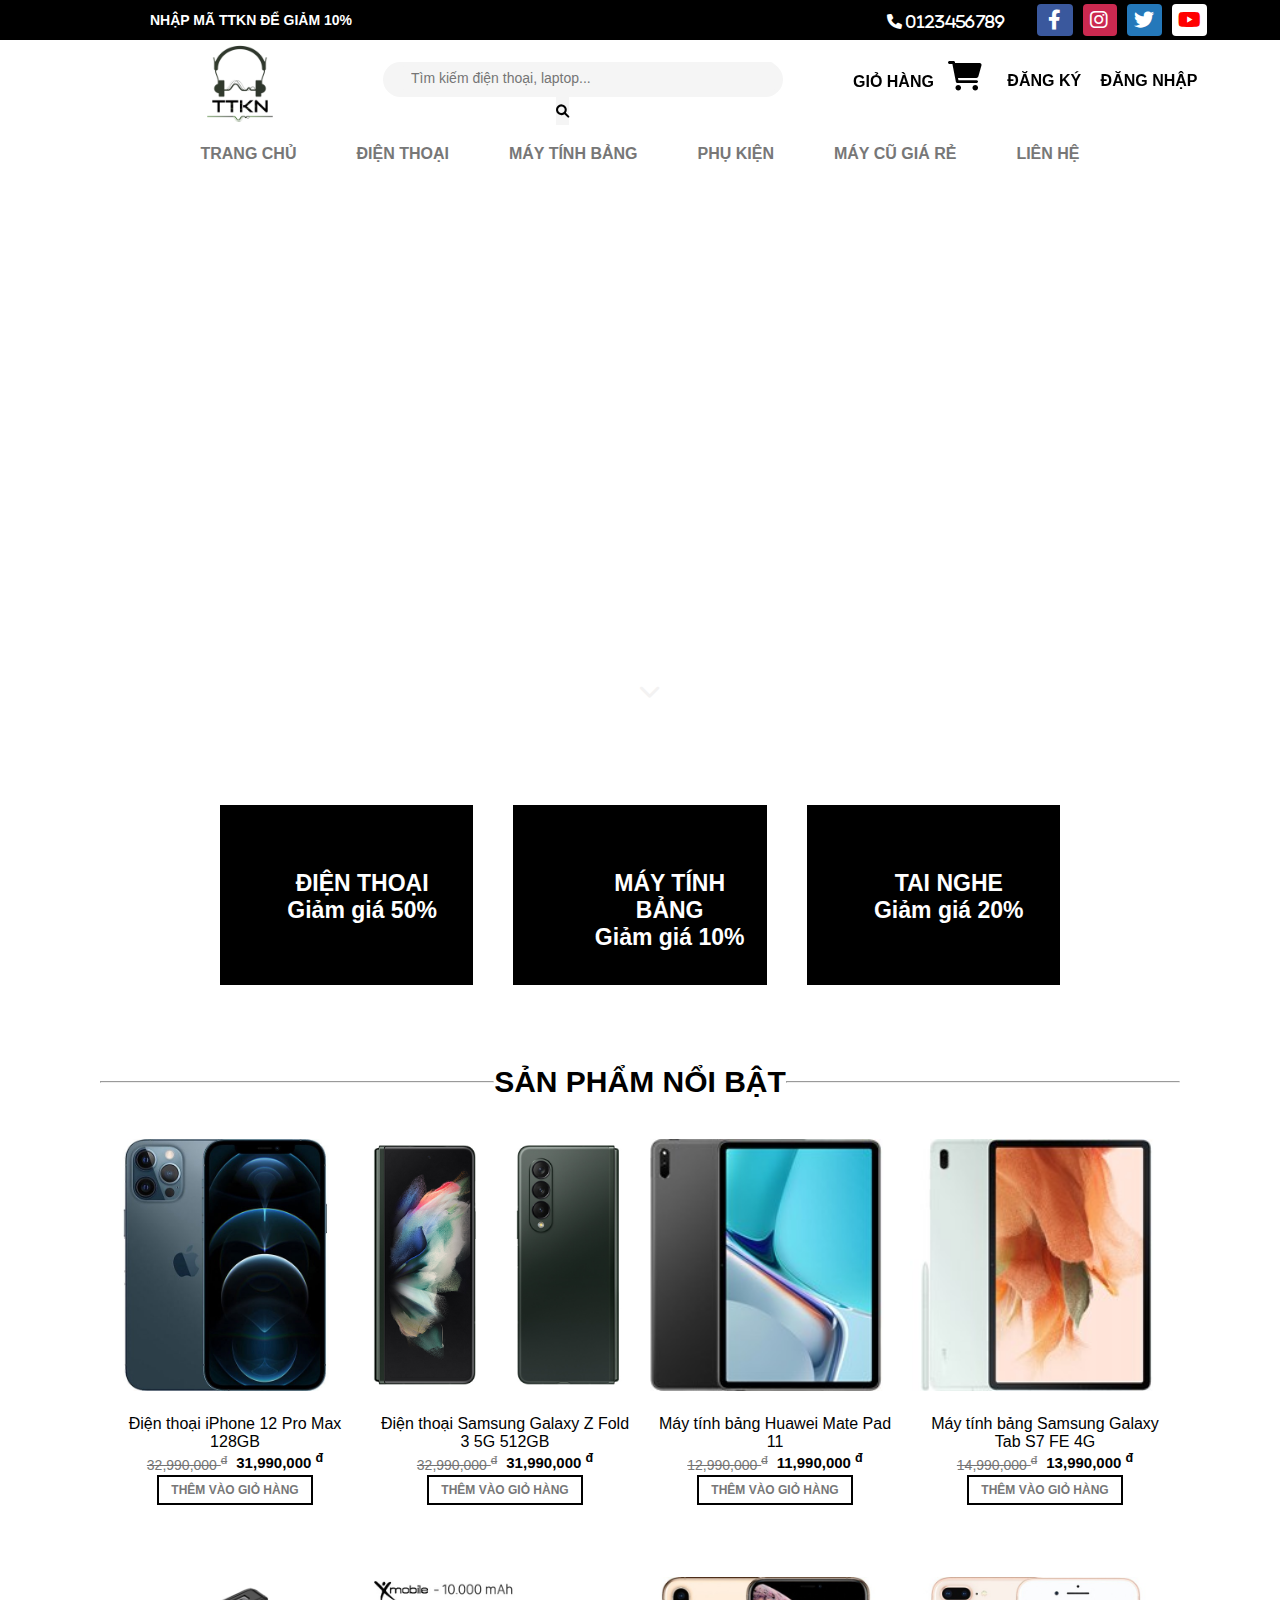
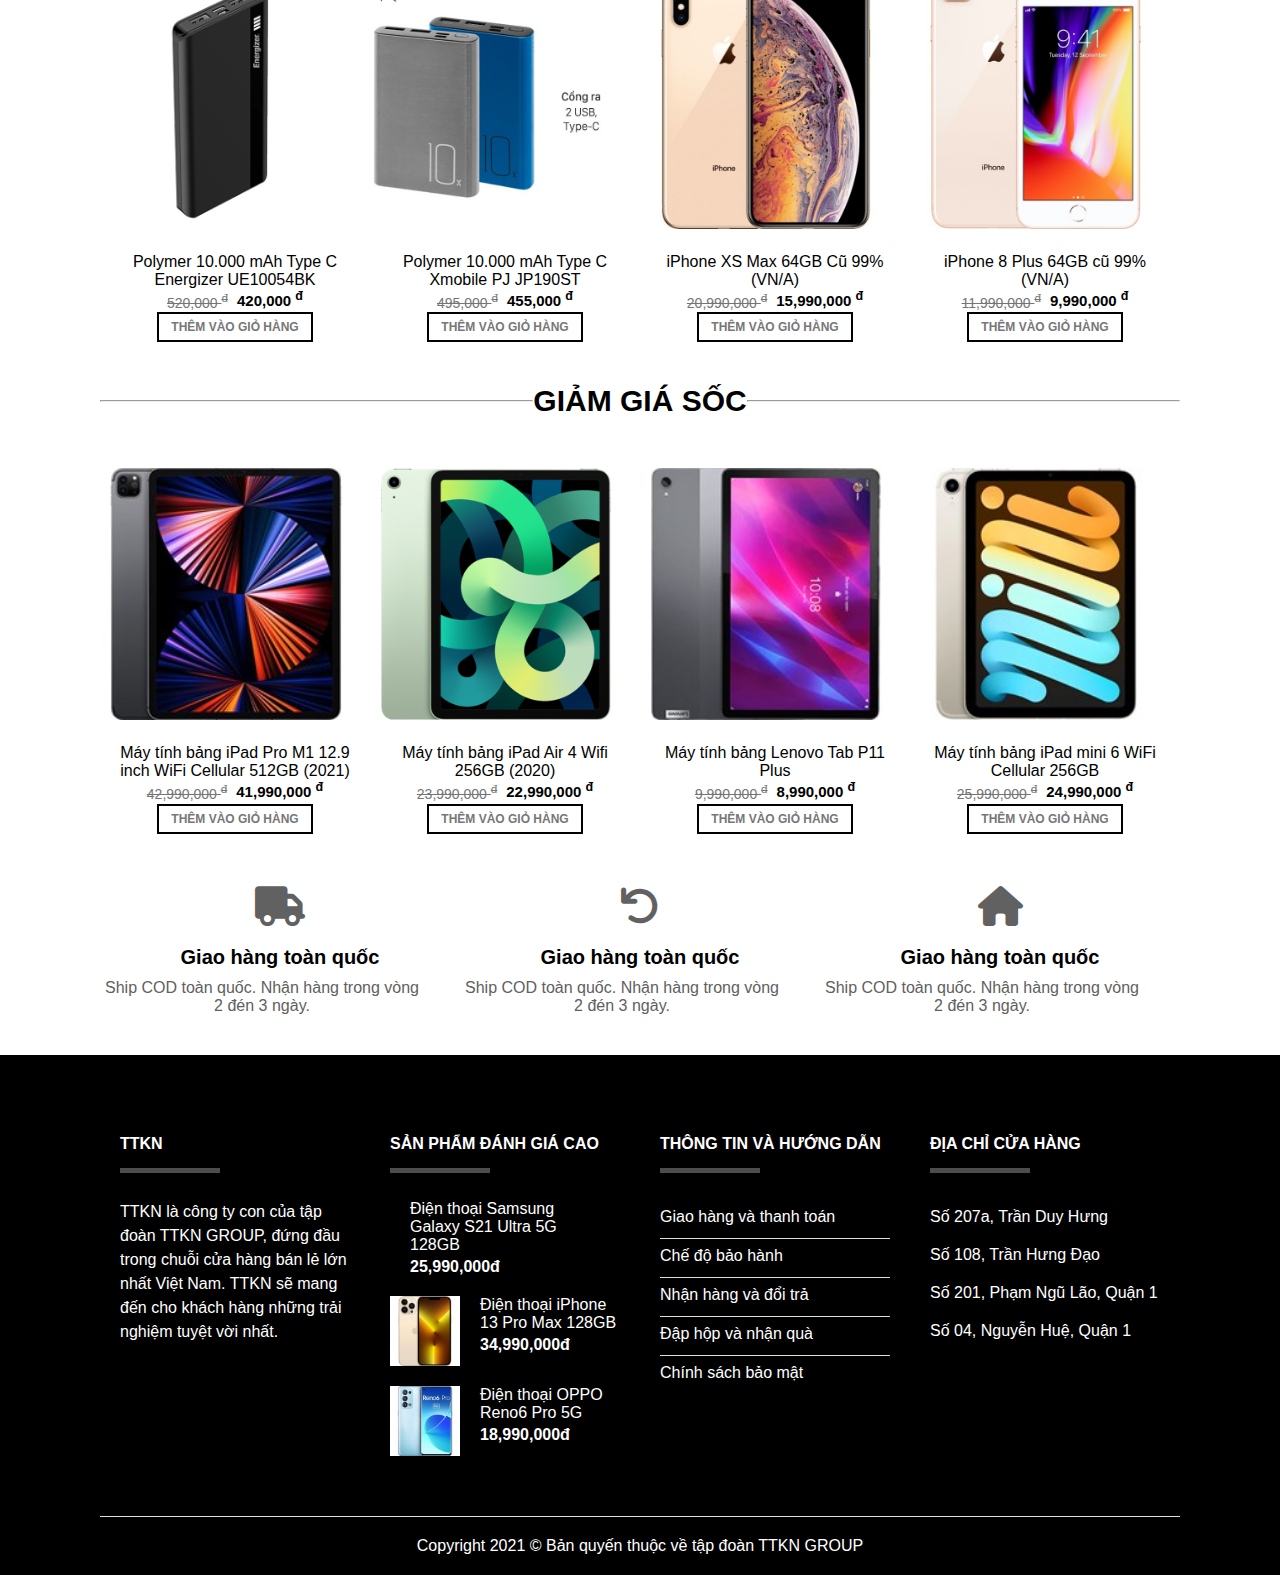
==== TEST/index.html @ 56b59ede "test" ====
<!DOCTYPE html>
<html lang="en">

<head>
    <meta charset="UTF-8">
    <meta http-equiv="X-UA-Compatible" content="IE=edge">
    <meta name="viewport" content="width=device-width, initial-scale=1.0">
    <title>TTKN</title>
    <link rel="stylesheet" href="./assets/css/main.css">
    <link rel="icon" type="image/png" href="https://t4.ftcdn.net/jpg/01/87/36/45/240_F_187364576_YxpCOYDgfAFSCDQhgysfvp4hYZ05qRWE.jpg">
    <link rel="stylesheet" href="https://cdnjs.cloudflare.com/ajax/libs/font-awesome/6.0.0-beta3/css/all.min.css">
</head>

<body>
    <div class="header">
        <div class="header_top">
            <div class="header_right">
                <span class="header_ma">NHẬP MÃ TTKN ĐỂ GIẢM 10%</span>
            </div>
            <div class="header_logo">
                <a class="header_phone">
                    <i class="fas fa-phone">  0123456789</i>
                </a>
                <a class="header_icon header_facebook">
                    <i class="fab fa-facebook-f"></i>
                </a>
                <a class="header_icon header_instagram">
                    <i class="fab fa-instagram"></i>
                </a>
                <a class="header_icon header_twitter">
                    <i class="fab fa-twitter"></i>
                </a>
                <a class="header_icon header_youtube">
                    <i class="fab fa-youtube"></i>
                </a>
            </div>
        </div>

        <div class="header_logo_img">
            <a href="">
                <img class="header_logo_TTKN" src="./assets/img/logo2.png" alt="">
            </a>
            <div class="header_search">
                <input type="text" class="header_search_input" placeholder="Tìm kiếm điện thoại, laptop...">
                <button class="header_search_icon">
                    <a href=""class="header_search_icon_color"><i class="fas fa-search"></i></a>
                </button>
            </div>
            <div class="header_cart">
                <a style="text-decoration: none" href="">
                    <span class="header_cart_text">GIỎ HÀNG </span>
                </a>
                <a href="" class="header_cart_logo">
                    <i class="fas fa-shopping-cart"></i>
                </a>
            </div>
            <div class="header_login">
                <button class="header_login_text js-imglogin">ĐĂNG KÝ</button>
                <button class="header_login_text js-dangnhap">ĐĂNG NHẬP</button>

            </div>
        </div>

        <div class="header_home">
            <a style="text-decoration: none" id="home" class="header_home_text">
                <span>TRANG CHỦ</span>
            </a>
            <a style="text-decoration: none" id="phone" class="header_home_text">
                <span>ĐIỆN THOẠI</span>
            </a>
            <a style="text-decoration: none" id="tablet" class="header_home_text">
                <span>MÁY TÍNH BẢNG</span>
            </a>
            <a style="text-decoration: none" id="phukien" class="header_home_text">
                <span>PHỤ KIỆN</span>
            </a>
            <a style="text-decoration: none" id="oldphone" class="header_home_text">
                <span>MÁY CŨ GIÁ RẺ</span>
            </a>
            <a style="text-decoration: none" id="contact" class="header_home_text">
                <span>LIÊN HỆ</span>
            </a>
        </div>
    </div>

    <div class="content">
        <div class="content_home">
            <div class="content_img">
                <a href="" class="content_down">
                    <i class="fas fa-chevron-down bg-down"></i>
                </a>
            </div>
            <div class="content_heading">
                <span class="content_sinhnhat">SIÊU SALE CHÚC MỪNG SINH NHẬT</span>
                <span class="content_apple">Apple Watch Series 5</span>
                <span class="content_sale">Giảm ngay 1 triệu động từ 15/9-31/9</span>
                <div class="content_xemngay">
                    <button class="btn_xemngay">
                        Xem Ngay
                        <i class="fas fa-chevron-right"></i>                                                
                    </button>
                </div>
            </div>

            <!--  -->
            <div class="content_img_body">
                <div class="content_img_1">
                    <div class="content_bgr">
                    </div>
                    <div class="content_img_heading">
                        <span>ĐIỆN THOẠI</span>
                        <span>Giảm giá 50%</span>
                    </div>
                </div>
                <!--  -->
                <div class="content_img_2">
                    <div class="content_bgr">
                    </div>
                    <div class="content_img_heading">
                        <span>MÁY TÍNH BẢNG</span>
                        <span>Giảm giá 10%</span>
                    </div>
                </div>
                <!--  -->
                <div class="content_img_3">
                    <div class="content_bgr">
                    </div>
                    <div class="content_img_heading">
                        <span>TAI NGHE</span>
                        <span>Giảm giá 20%</span>
                    </div>
                </div>
            </div>
            <!--------------------------------->
            <div class="content_sanpham">
                <div class="content_sanphamhot">
                    <hr>
                    <span>SẢN PHẨM NỔI BẬT</span>
                    <hr>
                </div>
                <!-- iphone -->
                <div class="content_phone_main">
                    <div class="content_phone_items">
                        <div class="content_phone_selling_img">
                            <a class="img" href="">
                                <img class="content_phone_img" src="./assets/img/dienthoai1.jpg" alt="">
                            </a>
                            <div class="content_phone_btn">
                                <div class="btn content_phone_btn" name="content_phone_btn">QUICK VIEW</div>
                            </div>
                        </div>
                        <div class="content_phone_info">
                            <div class="content_phone_name">
                                <span>
                                            Điện thoại iPhone 12 Pro Max 128GB
                                        </span>
                            </div>
                            <div class="content_phone_price">
                                <div class="content_phone_price_old">
                                    32,990,000
                                    <sup>đ</sup>
                                </div>
                                <div class="content_phone_price_now">
                                    31,990,000
                                    <sup>đ</sup>
                                </div>
                            </div>
                            <div class="content_phone_cart">
                                <a href="" class="content_phone_cart_btn">
                                    <span class="content_phone_cart_btn_add btn_add-cart">THÊM VÀO GIỎ HÀNG</span>
                                </a>
                            </div>
                        </div>

                    </div>


                    <div class="content_phone_items">
                        <div class="content_phone_selling_img">
                            <a class="img" href="">
                                <img class="content_phone_img" src="./assets/img/samsung1.jpg" alt="">
                            </a>

                            <div class="content_phone_btn">
                                <div class="btn content_phone_btn" name="content_phone_btn">QUICK VIEW</div>
                            </div>
                        </div>
                        <div class="content_phone_info">
                            <div class="content_phone_name">
                                <span>
                                            Điện thoại Samsung Galaxy Z Fold 3 5G 512GB
                                        </span>
                            </div>
                            <div class="content_phone_price">
                                <div class="content_phone_price_old">
                                    32,990,000
                                    <sup>đ</sup>
                                </div>
                                <div class="content_phone_price_now">
                                    31,990,000
                                    <sup>đ</sup>
                                </div>
                            </div>
                            <div class="content_phone_cart">
                                <a href="" class="content_phone_cart_btn">
                                    <span class="content_phone_cart_btn_add btn_add-cart">THÊM VÀO GIỎ HÀNG</span>
                                </a>
                            </div>
                        </div>

                    </div>
                    <!-- ---------------tablehuawei------------------ -->
                    <div class="content_phone_items">
                        <div class="content_phone_selling_img">
                            <a class="img" href="">
                                <img class="content_phone_img" src="./assets/img/table-huawei1.jpg" alt="">
                            </a>

                            <div class="content_phone_btn">
                                <div class="btn content_phone_btn" name="content_phone_btn">QUICK VIEW</div>
                            </div>
                        </div>
                        <div class="content_phone_info">
                            <div class="content_phone_name">
                                <span>
                                        Máy tính bảng Huawei Mate Pad 11
                                    </span>
                            </div>
                            <div class="content_phone_price">
                                <div class="content_phone_price_old">
                                    12,990,000
                                    <sup>đ</sup>
                                </div>
                                <div class="content_phone_price_now">
                                    11,990,000
                                    <sup>đ</sup>
                                </div>
                            </div>
                            <div class="content_phone_cart">
                                <a href="" class="content_phone_cart_btn">
                                    <span class="content_phone_cart_btn_add btn_add-cart">THÊM VÀO GIỎ HÀNG</span>
                                </a>
                            </div>
                        </div>
                    </div>
                    <!-- -----------ipad-------------- -->
                    <div class="content_phone_items">
                        <div class="content_phone_selling_img">
                            <a class="img" href="">
                                <img class="content_phone_img" src="./assets/img/ipad-ss1.jpg" alt="">
                            </a>

                            <div class="content_phone_btn">
                                <div class="btn content_phone_btn" name="content_phone_btn">QUICK VIEW</div>
                            </div>
                        </div>
                        <div class="content_phone_info">
                            <div class="content_phone_name">
                                <span>
                                            Máy tính bảng Samsung Galaxy Tab S7 FE 4G
                                        </span>
                            </div>
                            <div class="content_phone_price">
                                <div class="content_phone_price_old">
                                    14,990,000
                                    <sup>đ</sup>
                                </div>
                                <div class="content_phone_price_now">
                                    13,990,000
                                    <sup>đ</sup>
                                </div>
                            </div>
                            <div class="content_phone_cart">
                                <a href="" class="content_phone_cart_btn">
                                    <span class="content_phone_cart_btn_add btn_add-cart">THÊM VÀO GIỎ HÀNG</span>
                                </a>
                            </div>
                        </div>

                    </div>
                </div>
                <div class="content_phone_main">
                    <div class="content_phone_items">
                        <div class="content_phone_selling_img">
                            <a class="img" href="">
                                <img class="content_phone_img" src="./assets/img/sac1.jpg" alt="">
                            </a>
                            <div class="content_phone_btn">
                                <div class="btn content_phone_btn" name="content_phone_btn">QUICK VIEW</div>
                            </div>
                        </div>
                        <div class="content_phone_info">
                            <div class="content_phone_name">
                                <span>
                                            Polymer 10.000 mAh Type C Energizer UE10054BK
                                        </span>
                            </div>
                            <div class="content_phone_price">
                                <div class="content_phone_price_old">
                                    520,000
                                    <sup>đ</sup>
                                </div>
                                <div class="content_phone_price_now">
                                    420,000
                                    <sup>đ</sup>
                                </div>
                            </div>
                            <div class="content_phone_cart">
                                <a href="" class="content_phone_cart_btn">
                                    <span class="content_phone_cart_btn_add btn_add-cart">THÊM VÀO GIỎ HÀNG</span>
                                </a>
                            </div>
                        </div>

                    </div>
                    <!-- -------samsung----- -->
                    <div class="content_phone_items">
                        <div class="content_phone_selling_img">
                            <a class="img" href="">
                                <img class="content_phone_img" src="./assets/img/sac3.jpg" alt="">
                            </a>

                            <div class="content_phone_btn">
                                <div class="btn content_phone_btn" name="content_phone_btn">QUICK VIEW</div>
                            </div>
                        </div>
                        <div class="content_phone_info">
                            <div class="content_phone_name">
                                <span>
                                            Polymer 10.000 mAh Type C Xmobile PJ JP190ST
                                        </span>
                            </div>
                            <div class="content_phone_price">
                                <div class="content_phone_price_old">
                                    495,000
                                    <sup>đ</sup>
                                </div>
                                <div class="content_phone_price_now">
                                    455,000
                                    <sup>đ</sup>
                                </div>
                            </div>
                            <div class="content_phone_cart">
                                <a href="" class="content_phone_cart_btn">
                                    <span class="content_phone_cart_btn_add btn_add-cart">THÊM VÀO GIỎ HÀNG</span>
                                </a>
                            </div>
                        </div>

                    </div>
                    <!-- ---------------tablehuawei------------------ -->
                    <div class="content_phone_items">
                        <div class="content_phone_selling_img">
                            <a class="img" href="">
                                <img class="content_phone_img" src="./assets/img/maycu1.jpg" alt="">
                            </a>

                            <div class="content_phone_btn">
                                <div class="btn content_phone_btn" name="content_phone_btn">QUICK VIEW</div>
                            </div>
                        </div>
                        <div class="content_phone_info">
                            <div class="content_phone_name">
                                <span>
                                            iPhone XS Max 64GB Cũ 99% (VN/A)
                                        </span>
                            </div>
                            <div class="content_phone_price">
                                <div class="content_phone_price_old">
                                    20,990,000
                                    <sup>đ</sup>
                                </div>
                                <div class="content_phone_price_now">
                                    15,990,000
                                    <sup>đ</sup>
                                </div>
                            </div>
                            <div class="content_phone_cart">
                                <a href="" class="content_phone_cart_btn">
                                    <span class="content_phone_cart_btn_add btn_add-cart">THÊM VÀO GIỎ HÀNG</span>
                                </a>
                            </div>
                        </div>

                    </div>
                    <!-- -----------ipad-------------- -->
                    <div class="content_phone_items">
                        <div class="content_phone_selling_img">
                            <a class="img" href="">
                                <img class="content_phone_img" src="./assets/img/maycu2.jpg" alt="">
                            </a>

                            <div class="content_phone_btn">
                                <div class="btn content_phone_btn" name="content_phone_btn">QUICK VIEW</div>
                            </div>
                        </div>
                        <div class="content_phone_info">
                            <div class="content_phone_name">
                                <span>
                                            iPhone 8 Plus 64GB cũ 99% (VN/A)
                                        </span>
                            </div>
                            <div class="content_phone_price">
                                <div class="content_phone_price_old">
                                    11,990,000
                                    <sup>đ</sup>
                                </div>
                                <div class="content_phone_price_now">
                                    9,990,000
                                    <sup>đ</sup>
                                </div>
                            </div>
                            <div class="content_phone_cart">
                                <a href="" class="content_phone_cart_btn">
                                    <span class="content_phone_cart_btn_add btn_add-cart">THÊM VÀO GIỎ HÀNG</span>
                                </a>
                            </div>
                        </div>

                    </div>
                </div>
            </div>
            <!-- --------giamgia------------ -->
            <div class="content_giamgia">
                <div class="content_giamgiasoc">
                    <hr>
                    <span>GIẢM GIÁ SỐC</span>
                    <hr>
                </div>
                <!-- -------- -->
                <div class="content_phone_main">
                    <div class="content_phone_items">
                        <div class="content_phone_selling_img">
                            <a class="img" href="">
                                <img class="content_phone_img" src="./assets/img/table-ipad1.jpg" alt="">
                            </a>
                            <div class="content_phone_btn">
                                <div class="btn content_phone_btn" name="content_phone_btn">QUICK VIEW</div>
                            </div>
                        </div>
                        <div class="content_phone_info">
                            <div class="content_phone_name">
                                <span>
                                            Máy tính bảng iPad Pro M1 12.9 inch WiFi Cellular 512GB (2021)
                                        </span>
                            </div>
                            <div class="content_phone_price">
                                <div class="content_phone_price_old">
                                    42,990,000
                                    <sup>đ</sup>
                                </div>
                                <div class="content_phone_price_now">
                                    41,990,000
                                    <sup>đ</sup>
                                </div>
                            </div>
                            <div class="content_phone_cart">
                                <a href="" class="content_phone_cart_btn">
                                    <span class="content_phone_cart_btn_add btn_add-cart">THÊM VÀO GIỎ HÀNG</span>
                                </a>
                            </div>
                        </div>

                    </div>
                    <!-- -------samsung----- -->
                    <div class="content_phone_items">
                        <div class="content_phone_selling_img">
                            <a class="img" href="">
                                <img class="content_phone_img" src="./assets/img/table-ipad4.jpg" alt="">
                            </a>

                            <div class="content_phone_btn">
                                <div class="btn content_phone_btn" name="content_phone_btn">QUICK VIEW</div>
                            </div>
                        </div>
                        <div class="content_phone_info">
                            <div class="content_phone_name">
                                <span>
                                        Máy tính bảng iPad Air 4 Wifi 256GB (2020)
                                    </span>
                            </div>
                            <div class="content_phone_price">
                                <div class="content_phone_price_old">
                                    23,990,000
                                    <sup>đ</sup>
                                </div>
                                <div class="content_phone_price_now">
                                    22,990,000
                                    <sup>đ</sup>
                                </div>
                            </div>
                            <div class="content_phone_cart">
                                <a href="" class="content_phone_cart_btn">
                                    <span class="content_phone_cart_btn_add btn_add-cart">THÊM VÀO GIỎ HÀNG</span>
                                </a>
                            </div>

                        </div>
                    </div>
                    <!-- ---------------tablehuawei------------------ -->
                    <div class="content_phone_items">
                        <div class="content_phone_selling_img">
                            <a class="img" href="">
                                <img class="content_phone_img" src="./assets/img/table-lenovo1.jpg" alt="">
                            </a>

                            <div class="content_phone_btn">
                                <div class="btn content_phone_btn" name="content_phone_btn">QUICK VIEW</div>
                            </div>
                        </div>
                        <div class="content_phone_info">
                            <div class="content_phone_name">
                                <span>
                                        Máy tính bảng Lenovo Tab P11 Plus
                                    </span>
                            </div>
                            <div class="content_phone_price">
                                <div class="content_phone_price_old">
                                    9,990,000
                                    <sup>đ</sup>
                                </div>
                                <div class="content_phone_price_now">
                                    8,990,000
                                    <sup>đ</sup>
                                </div>
                            </div>
                            <div class="content_phone_cart">
                                <a href="" class="content_phone_cart_btn">
                                    <span class="content_phone_cart_btn_add btn_add-cart">THÊM VÀO GIỎ HÀNG</span>
                                </a>
                            </div>
                        </div>

                    </div>
                    <!-- -----------ipad-------------- -->
                    <div class="content_phone_items">
                        <div class="content_phone_selling_img">
                            <a class="img" href="">
                                <img class="content_phone_img" src="./assets/img/table-ipad2.jpg" alt="">
                            </a>

                            <div class="content_phone_btn">
                                <div class="btn content_phone_btn" name="content_phone_btn">QUICK VIEW</div>
                            </div>
                        </div>
                        <div class="content_phone_info">
                            <div class="content_phone_name">
                                <span>
                                        Máy tính bảng iPad mini 6 WiFi Cellular 256GB
                                    </span>
                            </div>
                            <div class="content_phone_price">
                                <div class="content_phone_price_old">
                                    25,990,000
                                    <sup>đ</sup>
                                </div>
                                <div class="content_phone_price_now">
                                    24,990,000
                                    <sup>đ</sup>
                                </div>
                            </div>
                            <div class="content_phone_cart">
                                <a href="" class="content_phone_cart_btn">
                                    <span class="content_phone_cart_btn_add btn_add-cart">THÊM VÀO GIỎ HÀNG</span>
                                </a>
                            </div>
                        </div>
                    </div>

                </div>
            </div>
            <!-- ==============giao hàng toàn quốc========= -->
            <div class="content_chinhsach">
                <div class="content_baohanh">
                    <div class="content_baohanh_icon">
                        <i class="fas fa-truck"></i>
                    </div>
                    <div class="content_giaohang">
                        <span>Giao hàng toàn quốc</span>
                    </div>
                    <div class="content_giaohangCOD">
                        <span>Ship COD toàn quốc. Nhận hàng trong vòng 2 đén 3 ngày.</span>
                    </div>
                </div>

                <div class="content_chinhsach">
                    <div class="content_baohanh">
                        <div class="content_baohanh_icon">
                            <i class="fas fa-undo"></i>
                        </div>
                        <div class="content_giaohang">
                            <span>Giao hàng toàn quốc</span>
                        </div>
                        <div class="content_giaohangCOD">
                            <span>Ship COD toàn quốc. Nhận hàng trong vòng 2 đén 3 ngày.</span>
                        </div>
                    </div>
                </div>

                <div class="content_chinhsach">
                    <div class="content_baohanh">
                        <div class="content_baohanh_icon">
                            <i class="fas fa-home"></i>
                        </div>
                        <div class="content_giaohang">
                            <span>Giao hàng toàn quốc</span>
                        </div>
                        <div class="content_giaohangCOD">
                            <span>Ship COD toàn quốc. Nhận hàng trong vòng 2 đén 3 ngày.</span>
                        </div>
                    </div>
                </div>
            </div>

            <!-- bản quyền  -->
            <div class="content_footer_background">
                <div class="content_footer_contenner">
                    <div class="footer">
                        <div class="footer-1">
                            <div class="footer_items">
                                <div class="col">
                                    <span class="footer_title">                                   
                                            TTKN
                                            <hr>
                                        </span>
                                    <div class="footer_gioithieu">
                                        TTKN là công ty con của tập đoàn TTKN GROUP, đứng đầu trong chuỗi cửa hàng bán lẻ lớn nhất Việt Nam. TTKN sẽ mang đến cho khách hàng những trải nghiệm tuyệt vời nhất.
                                    </div>
                                </div>
                            </div>
                        </div>
                    </div>

                    <div class="footer">
                        <div class="footer-1">
                            <div class="footer_items">
                                <div class="col">
                                    <span class="footer_title">SẢN PHẨM ĐÁNH GIÁ CAO
                                        <hr>
                                    </span>
                                    <div class="footer_combo">
                                        <div class="footer_combo_box">
                                            <img src="https://github.com/CongKien2001/CNPM/blob/main/TTKN/assets/img/samsung4.jpg?raw=true" alt="">
                                            <div class="footer_combo_heading">
                                                <span>Điện thoại Samsung Galaxy S21 Ultra 5G 128GB</span>
                                                <div class="footer_combo_money">25,990,000đ</div>
                                            </div>
                                        </div>
                                    </div>
                                    <div class="footer_combo">
                                        <div class="footer_combo_box">
                                            <img src="./assets/img/iphone2.jpg" alt="">
                                            <div class="footer_combo_heading">
                                                <span>Điện thoại iPhone 13 Pro Max 128GB</span>
                                                <div class="footer_combo_money">34,990,000đ</div>
                                            </div>
                                        </div>
                                    </div>
                                    <div class="footer_combo">
                                        <div class="footer_combo_box">
                                            <img src="./assets/img/oppo3.jpg" alt="">
                                            <div class="footer_combo_heading">
                                                <span>Điện thoại OPPO Reno6 Pro 5G</span>
                                                <div class="footer_combo_money">18,990,000đ</div>
                                            </div>
                                        </div>
                                    </div>
                                </div>
                            </div>
                        </div>
                    </div>

                    <div class="footer">
                        <div class="footer-1">
                            <div class="footer_items">
                                <div class="col">
                                    <span class="footer_title">                                   
                                            THÔNG TIN VÀ HƯỚNG DẪN
                                            <hr>
                                        </span>
                                    <div class="footer_info">Giao hàng và thanh toán</div>
                                    <div class="footer_info">Chế độ bảo hành</div>
                                    <div class="footer_info">Nhận hàng và đổi trả</div>
                                    <div class="footer_info">Đập hộp và nhận quà</div>
                                    <div class="footer_infoo">Chính sách bảo mật</div>

                                </div>
                            </div>
                        </div>
                    </div>
                    <div class="footer">
                        <div class="footer-1">
                            <div class="footer_items">
                                <div class="col">
                                    <span class="footer_title">                                   
                                           ĐỊA CHỈ CỬA HÀNG
                                            <hr>
                                    </span>
                                    <div class="footer_address">Số 207a, Trần Duy Hưng</div>
                                    <div class="footer_address">Số 108, Trần Hưng Đạo</div>
                                    <div class="footer_address">Số 201, Phạm Ngũ Lão, Quận 1</div>
                                    <div class="footer_address">Số 04, Nguyễn Huệ, Quận 1</div>

                                </div>
                            </div>
                        </div>
                    </div>
                </div>
                <div class="content_footer_heading">
                    <span>Copyright 2021 © Bản quyến thuộc về tập đoàn TTKN GROUP</span>
                </div>
            </div>
        </div>
    </div>
    <!-- =================================================== -->
    <div class="content_phone">
        <div class="content_tablet-header">
            <div class="shop-big-img" style="background-image: url(https://tonycongmmo.com/wp-content/themes/flatsome/assets/img/effects/snow1.png),url(https://tonycongmmo.com/wp-content/themes/flatsome/assets/img/effects/snow2.png);">
                <div class="content_tablet-content">
                    <div class="content_tablet-content-box">
                        <div class="content_tablet-content-header">
                            <span>Sale Sập Sàn</span>
                        </div>
                        <div class="content_tablet-content-main">
                            <span>BLACK FRIDAY</span>
                        </div>
                        <div class="content_tablet-content-end">
                            <span>OFF 20% TOÀN BỘ CỬA HÀNG</span>
                        </div>
                    </div>
                </div>
            </div>
        </div>

        <div class="content_tablet-body">
            <div class="grid wide">
                <div class="row">
                    <div class="col danhmuc shop_danhmuc">
                        <div class="shop_danhmuc-header">
                            <span>ĐIỆN THOẠI</span>
                        </div>

                        <div class="shop_NSX-header">
                            <span class="shop_NSX-title">HÃNG SẢN XUẤT
                                </span>
                            <div class="shop_NSX-item-box">
                                <div class="shop_NSX-list">
                                    <a href="" class="shop_NSX-a">
                                        <span>IPhone</span>
                                        <a href="" class="shop_NSX-a">
                                            <span>SAMSUNG</span>
                                            <a href="" class="shop_NSX-a">
                                                <span>ViVo</span>
                                            </a>
                                            <a href="" class="shop_NSX-a">
                                                <span>Xiaomi</span>
                                            </a>
                                            <a href="" class="shop_NSX-a">
                                                <span>OPPO</span>
                                            </a>
                                            <a href="" class="shop_NSX-a">
                                                <span>Realme</span>
                                            </a>
                                </div>
                            </div>
                        </div>
                        <div class="shop_introducing">
                            <iframe width="230" src="https://www.youtube.com/embed/MMdQ-gWBNZE" title="YouTube video player" frameborder="0" allow="accelerometer;
                                autoplay; clipboard-write; encrypted-media; gyroscope; picture-in-picture" allowfullscreen>
                                </iframe>
                        </div>
                    </div>
                    <div class="col sanpham shop_sanpham">
                        <div class="shop_sanpham-title">
                            <span class="shop_sampham-list">Hiển thị 1 - 6 của 12 kết quả</span>
                            <select name="" id="" class="shop_tongsanpham">
                                    <option value="">Mới nhất</option>
                                    <option value="">Thứ tự mặc định</option>
                                    <option value="">Thứ tự mức độ phổ biến</option>
                                    <option value="">Thứ tự theo điểm giá</option>
                                    <option value="">Thứ tự theo giá: Thấp đến cao</option>
                                    <option value="">Thứ tự theo giá: Cao đến thấp</option>
                                </select>

                            <div class="row">
                                <div class="col dt product_selling-item">
                                    <div class="product_selling-box">
                                        <a href="">
                                            <img src="./assets/img/samsung4.jpg" alt="">
                                        </a>
                                        <div class="btn product_selling-btn">
                                            QUICK VIEW
                                        </div>
                                    </div>
                                    <div class="product_selling-info">
                                        <div class="product_selling-name">
                                            <span>Điện thoại Samsung Galaxy Ultra 5G 128Gb</span>
                                        </div>
                                        <div class="product_selling-price">
                                            <div class="produc_selling-old">
                                                26,999,000 <sup>đ</sup>
                                            </div>
                                            <div class="produc_selling-now">
                                                25,000,000 <sup>đ</sup>
                                            </div>
                                        </div>
                                        <div class="btn_add">
                                            <a href="" class="shop_NSX-a link_add-cart">
                                                <span class="btn_add-cart">THÊM VÀO GIỎ HÀNG</span>
                                            </a>
                                        </div>
                                    </div>
                                </div>
                                <!----->
                                <div class="col dt product_selling-item">
                                    <div class="product_selling-box">
                                        <a href="">
                                            <img src="./assets/img/samsung4.jpg" alt="">
                                        </a>
                                        <div class="btn product_selling-btn">
                                            QUICK VIEW
                                        </div>
                                    </div>
                                    <div class="product_selling-info">
                                        <div class="product_selling-name">
                                            <span>Điện thoại Samsung Galaxy Ultra 5G 128Gb</span>
                                        </div>
                                        <div class="product_selling-price">
                                            <div class="produc_selling-old">
                                                26,999,000 <sup>đ</sup>
                                            </div>
                                            <div class="produc_selling-now">
                                                25,000,000 <sup>đ</sup>
                                            </div>
                                        </div>
                                        <div class="btn_add">
                                            <a href="" class="shop_NSX-a link_add-cart">
                                                <span class="btn_add-cart">THÊM VÀO GIỎ HÀNG</span>
                                            </a>
                                        </div>
                                    </div>
                                </div>
                                <!----->
                                <div class="col dt product_selling-item">
                                    <div class="product_selling-box">
                                        <a href="">
                                            <img src="./assets/img/samsung4.jpg" alt="">
                                        </a>
                                        <div class="btn product_selling-btn">
                                            QUICK VIEW
                                        </div>
                                    </div>
                                    <div class="product_selling-info">
                                        <div class="product_selling-name">
                                            <span>Điện thoại Samsung Galaxy Ultra 5G 128Gb</span>
                                        </div>
                                        <div class="product_selling-price">
                                            <div class="produc_selling-old">
                                                26,999,000 <sup>đ</sup>
                                            </div>
                                            <div class="produc_selling-now">
                                                25,000,000 <sup>đ</sup>
                                            </div>
                                        </div>
                                        <div class="btn_add">
                                            <a href="" class="shop_NSX-a link_add-cart">
                                                <span class="btn_add-cart">THÊM VÀO GIỎ HÀNG</span>
                                            </a>
                                        </div>
                                    </div>
                                </div>
                                <!----->
                                <div class="col dt product_selling-item">
                                    <div class="product_selling-box">
                                        <a href="">
                                            <img src="./assets/img/samsung4.jpg" alt="">
                                        </a>
                                        <div class="btn product_selling-btn">
                                            QUICK VIEW
                                        </div>
                                    </div>
                                    <div class="product_selling-info">
                                        <div class="product_selling-name">
                                            <span>Điện thoại Samsung Galaxy Ultra 5G 128Gb</span>
                                        </div>
                                        <div class="product_selling-price">
                                            <div class="produc_selling-old">
                                                26,999,000 <sup>đ</sup>
                                            </div>
                                            <div class="produc_selling-now">
                                                25,000,000 <sup>đ</sup>
                                            </div>
                                        </div>
                                        <div class="btn_add">
                                            <a href="" class="shop_NSX-a link_add-cart">
                                                <span class="btn_add-cart">THÊM VÀO GIỎ HÀNG</span>
                                            </a>
                                        </div>
                                    </div>
                                </div>
                                <!----->
                                <div class="col dt product_selling-item">
                                    <div class="product_selling-box">
                                        <a href="">
                                            <img src="./assets/img/samsung4.jpg" alt="">
                                        </a>
                                        <div class="btn product_selling-btn">
                                            QUICK VIEW
                                        </div>
                                    </div>
                                    <div class="product_selling-info">
                                        <div class="product_selling-name">
                                            <span>Điện thoại Samsung Galaxy Ultra 5G 128Gb</span>
                                        </div>
                                        <div class="product_selling-price">
                                            <div class="produc_selling-old">
                                                26,999,000 <sup>đ</sup>
                                            </div>
                                            <div class="produc_selling-now">
                                                25,000,000 <sup>đ</sup>
                                            </div>
                                        </div>
                                        <div class="btn_add">
                                            <a href="" class="shop_NSX-a link_add-cart">
                                                <span class="btn_add-cart">THÊM VÀO GIỎ HÀNG</span>
                                            </a>
                                        </div>
                                    </div>
                                </div>
                                <!----->
                                <div class="col dt product_selling-item">
                                    <div class="product_selling-box">
                                        <a href="">
                                            <img src="./assets/img/samsung4.jpg" alt="">
                                        </a>
                                        <div class="btn product_selling-btn">
                                            QUICK VIEW
                                        </div>
                                    </div>
                                    <div class="product_selling-info">
                                        <div class="product_selling-name">
                                            <span>Điện thoại Samsung Galaxy Ultra 5G 128Gb</span>
                                        </div>
                                        <div class="product_selling-price">
                                            <div class="produc_selling-old">
                                                26,999,000 <sup>đ</sup>
                                            </div>
                                            <div class="produc_selling-now">
                                                25,000,000 <sup>đ</sup>
                                            </div>
                                        </div>
                                        <div class="btn_add">
                                            <a href="" class="shop_NSX-a link_add-cart">
                                                <span class="btn_add-cart">THÊM VÀO GIỎ HÀNG</span>
                                            </a>
                                        </div>
                                    </div>
                                </div>

                            </div>
                        </div>
                    </div>
                </div>
            </div>
        </div>
    </div>


    <!-- ------------------------------------------------------------------------------------->

    <div class="content_tablet">
        <div class="content_tablet-header">
            <div class="shop-big-img" style="background-image: url(https://tonycongmmo.com/wp-content/themes/flatsome/assets/img/effects/snow1.png),url(https://tonycongmmo.com/wp-content/themes/flatsome/assets/img/effects/snow2.png);">
                <div class="content_tablet-content">
                    <div class="content_tablet-content-box">
                        <div class="content_tablet-content-header">
                            <span>Sale Sập Sàn</span>
                        </div>
                        <div class="content_tablet-content-main">
                            <span>BLACK FRIDAY</span>
                        </div>
                        <div class="content_tablet-content-end">
                            <span>OFF 20% TOÀN BỘ CỬA HÀNG</span>
                        </div>
                    </div>
                </div>
            </div>
        </div>

        <div class="content_tablet-body">
            <div class="grid wide">
                <div class="row">
                    <div class="col danhmuc shop_danhmuc">
                        <div class="shop_danhmuc-header">
                            <span>ĐIỆN THOẠI</span>
                        </div>

                        <div class="shop_NSX-header">
                            <span class="shop_NSX-title">HÃNG SẢN XUẤT
                                </span>
                            <div class="shop_NSX-item-box">
                                <div class="shop_NSX-list">
                                    <a href="" class="shop_NSX-a">
                                        <span>IPhone</span>
                                        <a href="" class="shop_NSX-a">
                                            <span>SAMSUNG</span>
                                            <a href="" class="shop_NSX-a">
                                                <span>ViVo</span>
                                            </a>
                                            <a href="" class="shop_NSX-a">
                                                <span>Xiaomi</span>
                                            </a>
                                            <a href="" class="shop_NSX-a">
                                                <span>OPPO</span>
                                            </a>
                                            <a href="" class="shop_NSX-a">
                                                <span>Realme</span>
                                            </a>
                                </div>
                            </div>
                        </div>
                        <div class="shop_introducing">
                            <iframe width="230" src="https://www.youtube.com/embed/MMdQ-gWBNZE" title="YouTube video player" frameborder="0" allow="accelerometer;
                                autoplay; clipboard-write; encrypted-media; gyroscope; picture-in-picture" allowfullscreen>
                                </iframe>
                        </div>
                    </div>
                    <div class="col sanpham shop_sanpham">
                        <div class="shop_sanpham-title">
                            <span class="shop_sampham-list">Hiển thị 1 - 6 của 12 kết quả</span>
                            <select name="" id="" class="shop_tongsanpham">
                                    <option value="">Mới nhất</option>
                                    <option value="">Thứ tự mặc định</option>
                                    <option value="">Thứ tự mức độ phổ biến</option>
                                    <option value="">Thứ tự theo điểm giá</option>
                                    <option value="">Thứ tự theo giá: Thấp đến cao</option>
                                    <option value="">Thứ tự theo giá: Cao đến thấp</option>
                                </select>

                            <div class="row">
                                <div class="col dt product_selling-item">
                                    <div class="product_selling-box">
                                        <a href="">
                                            <img src="./assets/img/samsung4.jpg" alt="">
                                        </a>
                                        <div class="btn product_selling-btn">
                                            QUICK VIEW
                                        </div>
                                    </div>
                                    <div class="product_selling-info">
                                        <div class="product_selling-name">
                                            <span>Điện thoại Samsung Galaxy Ultra 5G 128Gb</span>
                                        </div>
                                        <div class="product_selling-price">
                                            <div class="produc_selling-old">
                                                26,999,000 <sup>đ</sup>
                                            </div>
                                            <div class="produc_selling-now">
                                                25,000,000 <sup>đ</sup>
                                            </div>
                                        </div>
                                        <div class="btn_add">
                                            <a href="" class="shop_NSX-a link_add-cart">
                                                <span class="btn_add-cart">THÊM VÀO GIỎ HÀNG</span>
                                            </a>
                                        </div>
                                    </div>
                                </div>
                                <!----->
                                <div class="col dt product_selling-item">
                                    <div class="product_selling-box">
                                        <a href="">
                                            <img src="./assets/img/samsung4.jpg" alt="">
                                        </a>
                                        <div class="btn product_selling-btn">
                                            QUICK VIEW
                                        </div>
                                    </div>
                                    <div class="product_selling-info">
                                        <div class="product_selling-name">
                                            <span>Điện thoại Samsung Galaxy Ultra 5G 128Gb</span>
                                        </div>
                                        <div class="product_selling-price">
                                            <div class="produc_selling-old">
                                                26,999,000 <sup>đ</sup>
                                            </div>
                                            <div class="produc_selling-now">
                                                25,000,000 <sup>đ</sup>
                                            </div>
                                        </div>
                                        <div class="btn_add">
                                            <a href="" class="shop_NSX-a link_add-cart">
                                                <span class="btn_add-cart">THÊM VÀO GIỎ HÀNG</span>
                                            </a>
                                        </div>
                                    </div>
                                </div>
                                <!----->
                                <div class="col dt product_selling-item">
                                    <div class="product_selling-box">
                                        <a href="">
                                            <img src="./assets/img/samsung4.jpg" alt="">
                                        </a>
                                        <div class="btn product_selling-btn">
                                            QUICK VIEW
                                        </div>
                                    </div>
                                    <div class="product_selling-info">
                                        <div class="product_selling-name">
                                            <span>Điện thoại Samsung Galaxy Ultra 5G 128Gb</span>
                                        </div>
                                        <div class="product_selling-price">
                                            <div class="produc_selling-old">
                                                26,999,000 <sup>đ</sup>
                                            </div>
                                            <div class="produc_selling-now">
                                                25,000,000 <sup>đ</sup>
                                            </div>
                                        </div>
                                        <div class="btn_add">
                                            <a href="" class="shop_NSX-a link_add-cart">
                                                <span class="btn_add-cart">THÊM VÀO GIỎ HÀNG</span>
                                            </a>
                                        </div>
                                    </div>
                                </div>
                                <!----->
                                <div class="col dt product_selling-item">
                                    <div class="product_selling-box">
                                        <a href="">
                                            <img src="./assets/img/samsung4.jpg" alt="">
                                        </a>
                                        <div class="btn product_selling-btn">
                                            QUICK VIEW
                                        </div>
                                    </div>
                                    <div class="product_selling-info">
                                        <div class="product_selling-name">
                                            <span>Điện thoại Samsung Galaxy Ultra 5G 128Gb</span>
                                        </div>
                                        <div class="product_selling-price">
                                            <div class="produc_selling-old">
                                                26,999,000 <sup>đ</sup>
                                            </div>
                                            <div class="produc_selling-now">
                                                25,000,000 <sup>đ</sup>
                                            </div>
                                        </div>
                                        <div class="btn_add">
                                            <a href="" class="shop_NSX-a link_add-cart">
                                                <span class="btn_add-cart">THÊM VÀO GIỎ HÀNG</span>
                                            </a>
                                        </div>
                                    </div>
                                </div>
                                <!----->
                                <div class="col dt product_selling-item">
                                    <div class="product_selling-box">
                                        <a href="">
                                            <img src="./assets/img/samsung4.jpg" alt="">
                                        </a>
                                        <div class="btn product_selling-btn">
                                            QUICK VIEW
                                        </div>
                                    </div>
                                    <div class="product_selling-info">
                                        <div class="product_selling-name">
                                            <span>Điện thoại Samsung Galaxy Ultra 5G 128Gb</span>
                                        </div>
                                        <div class="product_selling-price">
                                            <div class="produc_selling-old">
                                                26,999,000 <sup>đ</sup>
                                            </div>
                                            <div class="produc_selling-now">
                                                25,000,000 <sup>đ</sup>
                                            </div>
                                        </div>
                                        <div class="btn_add">
                                            <a href="" class="shop_NSX-a link_add-cart">
                                                <span class="btn_add-cart">THÊM VÀO GIỎ HÀNG</span>
                                            </a>
                                        </div>
                                    </div>
                                </div>
                                <!----->
                                <div class="col dt product_selling-item">
                                    <div class="product_selling-box">
                                        <a href="">
                                            <img src="./assets/img/samsung4.jpg" alt="">
                                        </a>
                                        <div class="btn product_selling-btn">
                                            QUICK VIEW
                                        </div>
                                    </div>
                                    <div class="product_selling-info">
                                        <div class="product_selling-name">
                                            <span>Điện thoại Samsung Galaxy Ultra 5G 128Gb</span>
                                        </div>
                                        <div class="product_selling-price">
                                            <div class="produc_selling-old">
                                                26,999,000 <sup>đ</sup>
                                            </div>
                                            <div class="produc_selling-now">
                                                25,000,000 <sup>đ</sup>
                                            </div>
                                        </div>
                                        <div class="btn_add">
                                            <a href="" class="shop_NSX-a link_add-cart">
                                                <span class="btn_add-cart">THÊM VÀO GIỎ HÀNG</span>
                                            </a>
                                        </div>
                                    </div>
                                </div>

                            </div>
                        </div>
                    </div>
                </div>
            </div>
        </div>
    </div>

    <!------------------------------------->
    <div class="content_phukien">
        <div class="shop-big-img" style="background-image: url(https://ezcomclass.com/wp-content/uploads/2020/06/image-0-compressed-16-300x225.jpg);">
        </div>

    </div>
    <!-------------------->
    <div class="content_oldphone">

    </div>
    <!------------------------------------->
    <div class="content_contact">

    </div>

    <div class="content_giohang">

    </div>

    <div class="modal-register">
        <div class="loginmain">
            <div class="logincontent">
                <h2 class="loginheading center">Đăng ký tài khoản</h2>
                <p class="loginheading-sub center">Cùng nhau tận hưởng công nghệ
                    <i class="fa fa-heartbeat"></i>
                </p>
                <form action="register_submit.php" method="POST" class="input">
                    <div class="loginrow">
                        <p>Nhập tên</p>
                        <input type="text" name="username" required placeholder="VD: Dream Team">
                    </div>
                    <div class="loginrow">
                        <p>Email</p>
                        <input type="email" name="email" required placeholder="VD: onedream@gmail.com">
                    </div>
                    <div class="loginrow">
                        <p>Mật khẩu</p>
                        <input type="password" name="password" required placeholder="Nhập mật khẩu">
                    </div>
                    <div class="loginrow">
                        <p>Nhập lại mật khẩu</p>
                        <input type="password" name="repassword" required placeholder="Nhập lại mật khẩu">
                    </div>
                    <div class="loginrow">
                        <input type="submit" name="signin" value="Đăng ký" class="loginbton">
                    </div>

                </form>
            </div>
        </div>

    </div>

    <div class="modal-login">
        <div class="loginmain js-loginMain">
            <div class="logincontent">
                <h2 class="loginheading center">Đăng nhập tài khoản</h2>
                <p class="loginheading-sub center">Cùng nhau tận hưởng công nghệ
                    <i class="fa fa-heartbeat"></i>
                </p>
                <form action="login_submit.php" method="POST" class="input">
                    <div class="loginrow ">
                        <p>Tên đăng nhập</p>
                        <input type="text" name="username" required placeholder="VD: Dream Team">
                    </div>
                    <div class="loginrow padding-top-20">
                        <p>Mật khẩu</p>
                        <input type="password" name="password" required placeholder="Nhập mật khẩu">
                    </div>
                    <div class="loginrow padding-top-20">
                        <input type="submit" name="submit" value="Đăng nhập" class="loginbton">
                        <a href="#">Quên mật khẩu</a>
                    </div>
                    <div class="loginrow">
                        <button class="loginbtnton js-dangky" name="btnDangKy">Đăng ký</button>
                    </div>
                </form>
            </div>
        </div>
    </div>

    <script src="./assets/js/main.js"></script>
</body>

</html>
---- TEST/assets/css/main.css ----
* {
    padding: 0;
    margin: 0;
    box-sizing: border-box;
    font-family: "Helvetica Neue", Helvetica, Arial, sans-serif;
}

.grid.wide {
    max-width: 1080px;
    margin: 0 auto;
    height: 100%;
}

.grid {
    width: 100%;
    display: block;
    padding: 0;
}

.header {
    position: relative;
}

.header_top {
    height: 40px;
    background-color: black;
    display: flex;
    position: fixed;
    right: 0;
    left: 0;
    top: 0;
    z-index: 10;
}

.header_right {
    width: 50%;
    line-height: 40px;
}

.header_ma {
    color: white;
    font-size: 14px;
    font-weight: 700;
    margin-top: 10px;
    margin-left: 150px;
}

.header_logo {
    list-style: none;
    line-height: 40px;
    width: 50%;
    margin-left: 36%;
}

.header_phone {
    margin: 0 17px;
    color: white;
    font-size: 15px;
    text-decoration: none;
}

.header_icon {
    color: white;
    text-decoration: none;
    font-size: 20px;
    margin-left: 10px;
    border-radius: 4px;
    cursor: pointer;
}

.header_facebook {
    background-color: rgb(58 88 157);
    padding: 5px 6px 5px 11px;
}

.header_instagram {
    background-color: #cb2950;
    padding: 5px 4px 5px 7px;
}

.header_twitter {
    background-color: #2478ba;
    padding: 5px 2px 5px 7px;
}

.header_youtube {
    color: red;
    background-color: white;
    padding: 5px 6px 5px 6px;
}

.header_logo_img {
    background-color: white;
    display: flex;
    height: 85px;
    padding-top: 2px;
    position: fixed;
    right: 0;
    left: 0;
    top: 40px;
    z-index: 10;
}

.header_logo_TTKN {
    width: 80px;
    margin-left: 200px;
}

.header_search {
    background-color: rgb(245 245 245);
    height: 35px;
    margin-left: 103px;
    width: 400px;
    margin-top: 20px;
    border-radius: 20px;
}

.header_search_input {
    background-color: rgb(245 245 245);
    border: none;
    outline: none;
    margin-left: 20px;
    font-size: 14px;
}

.header_search_icon {
    height: 35px;
    outline: none;
    border: none;
    margin-left: 173px;
    background-color: rgb(245 245 245);
    cursor: pointer;
    color: black;
}

.header_search_icon_color {
    color: black;
}

.header_cart {
    margin-left: 70px;
    margin-top: 18px;
}

.header_cart_text {
    font-weight: 600;
    font-size: 16px;
    margin-top: 30px;
    color: #000;
}

.header_cart_logo {
    font-size: 30px;
    margin-left: 10px;
    color: #000;
}

.header_login {
    margin-left: 10px;
    margin-top: 30px;
}

.header_login_text {
    font-weight: 600;
    font-size: 16px;
    margin-left: 15px;
    color: black;
    background-color: transparent;
    border: none;
}

.header_login_text:hover {
    cursor: pointer;
}

.header_home_text span {
    color: #777;
}

.header_home_text span:hover {
    color: #000;
}

.header_home_text:hover {
    cursor: pointer;
}

#home {
    color: #000;
}

.header_home {
    background-color: white;
    height: 60px;
    display: flex;
    justify-content: center;
    align-items: center;
    position: fixed;
    right: 0;
    left: 0;
    top: 125px;
    z-index: 10;
}

.header_home_text {
    color: black;
    height: 60px;
    padding-top: 20px;
    padding-left: 30px;
    font-weight: 550;
    padding-right: 30px;
}

.content_home {
    position: relative;
}

.content_img {
    height: 560px;
    background-image: url(https://tonycongmmo.com/wp-content/uploads/2020/09/slider8-3.jpg);
    background-size: cover;
    background-repeat: no-repeat;
    background-position: 50% 50%;
    margin-top: 185px;
    position: relative;
}

.content_heading span {
    color: #fff;
    display: block;
}

.content_heading {
    position: absolute;
    top: 140px;
    left: 150px;
}

.content_sinhnhat {
    font-size: 22px;
    font-weight: 700;
}

.content_apple {
    margin-top: 20px;
    font-size: 58px;
    font-weight: 700;
}

.content_sale {
    margin-top: 10px;
    font-weight: 600;
    font-size: 20px;
}

.content_xemngay {
    color: #fff;
    margin-top: 15px;
}

.btn_xemngay {
    background-color: rgba(0, 0, 0, 0);
    color: #fff;
    padding: 8px 20px;
    border: 2px solid;
    border-radius: 5px;
}

.content_down {
    position: absolute;
    bottom: 40px;
    left: 50%;
    font-size: 22px;
    color: rgb(243, 242, 242);
}

.content_img_body {
    display: flex;
    margin: 60px 200px 0px;
}

.content_img_1 {
    background-image: url(https://tonycongmmo.com/wp-content/uploads/2020/09/product-10.jpg);
    background-size: cover;
    background-repeat: no-repeat;
    background-position: 50% 54%;
    height: 180px;
    position: relative;
    width: 33.33333%;
    background-color: rgb(0, 0, 0);
    border: 8px solid;
    margin: 0px 20px;
}

.content_img_2 {
    background-image: url(https://tonycongmmo.com/wp-content/uploads/2020/09/banner-3.jpg);
    background-size: cover;
    background-repeat: no-repeat;
    background-position: 50% 54%;
    height: 180px;
    position: relative;
    width: 33.33333%;
    background-color: rgb(0, 0, 0);
    border: 8px solid;
    margin: 0px 20px;
}

.content_img_3 {
    background-image: url(https://tonycongmmo.com/wp-content/uploads/2020/09/hero-1-1024x306.jpg);
    background-size: cover;
    background-repeat: no-repeat;
    background-position: 50% 54%;
    height: 180px;
    position: relative;
    width: 33.33333%;
    background-color: rgb(0, 0, 0);
    border: 8px solid;
    margin: 0px 20px;
}

.content_bgr {
    position: absolute;
    display: block;
    top: 0;
    left: 0;
    bottom: 0;
    right: 0;
    background-color: rgba(0, 0, 0, 0.788);
    opacity: 0.4;
}

.content_img_heading {
    position: absolute;
    top: 35%;
    left: 25%;
}

.content_img_heading span {
    display: block;
    color: #fff;
    font-size: 23px;
    font-weight: 600;
    text-align: center;
}


/* ------------ */

.content_sanpham {
    max-width: 1080px;
    margin: 0 auto;
    height: 100%;
}

.content_sanphamhot {
    display: flex;
    align-items: center;
    padding: 80px 0 0;
}

.content_sanphamhot span {
    font-size: 30px;
    font-weight: 600;
    color: #000;
}

.content_sanphamhot hr {
    flex: 1;
    height: 2px;
}

hr {
    margin: 0;
}


/* -------------------- */

.content_phone_main {
    margin-top: 40px !important;
    display: flex;
}

.content_phone_items {
    width: 25%;
}

.content_phone_selling_img {
    overflow: hidden;
    cursor: pointer;
    position: relative;
}

.content_phone_img {
    width: 100%;
}

.content_phone_selling_img a img {
    width: 252px;
    height: 252px;
    object-fit: cover;
}

.content_phone_price {
    display: flex;
    justify-content: center;
}

.content_phone_price_old {
    text-decoration: line-through;
    font-size: 14px;
    color: rgb(117, 117, 117);
    margin-right: 9px;
    margin-top: 2px;
}

.content_phone_price_now {
    font-weight: 700;
    font-size: 15px;
}

.content_phone_selling_img:hover .content_phone_btn {
    bottom: 14%;
}

.content_phone_name span {
    display: block;
}

.content_phone_cart {
    DISPLAY: flex;
    justify-content: center;
    margin-top: 10px;
    font-size: 12px;
    font-weight: 600;
    margin-bottom: 40px;
}

.content_phone_btn {
    border-radius: 0;
    transform: translateY(100%);
    transition: all 0.2s ease-in;
    margin: 0;
    position: absolute;
    width: 100%;
    bottom: 0%;
}

.btn {
    height: 36px;
    margin-top: 12px;
    font-weight: bold;
    font-size: 15px;
    color: var(--white-color-);
    display: flex;
    justify-content: center;
    align-items: center;
    background-color: var(--black-color-);
    cursor: pointer;
}

.content_phone_name span {
    text-align: center;
    padding: 0 10px;
}

.content_phone_info {
    padding-top: 20px
}

.content_phone_cart_btn {
    text-decoration: none;
    color: #777;
}

.content_phone_cart_btn_add {
    border: 2px solid #000;
    padding: 6px 12px 6px 12px;
    cursor: pointer;
    transition: all 0.2s ease;
}


/*  ------------------*/

.content_giamgia {
    max-width: 1080px;
    margin: 0 auto;
    height: 100%;
}

.content_giamgiasoc {
    display: flex;
    align-items: center;
    padding: 10px 0;
}

.content_giamgiasoc span {
    font-size: 30px;
    font-weight: 600;
    color: #000;
}

.content_giamgiasoc hr {
    flex: 1;
    height: 2px;
}

hr {
    margin: 0;
}


/* giao hàng toàn quốc */

.content_chinhsach {
    margin-top: 50px;
    max-width: 1080px;
    margin: 0 auto;
    height: 100%;
    display: flex;
}

.content_baohanh {
    width: 33, 33333%;
}

.content_baohanh_icon {
    display: flex;
    justify-content: center;
    font-size: 40px;
    padding: 20px;
    color: #626161;
}

.content_giaohang {
    display: flex;
    justify-content: center;
    font-size: 20px;
    font-weight: 700;
    padding-bottom: 10px;
}

.content_giaohangCOD {
    text-align: center;
    color: #606060;
    max-width: 90%;
}


/* -----------bản quyền----------- */

.content_footer_background {
    background-color: #000;
    margin-top: 40px;
}

.content_footer_contenner {
    max-width: 1080px;
    margin: 0 auto;
    height: 100%;
    display: flex;
    padding: 40px 0;
    border-bottom: 1px solid #ddd;
}

.footer {
    width: 25%;
}

.content_footer_heading {
    color: #fff;
    text-align: center;
    padding: 20px 0;
}

.footer-1 {
    color: #fff;
    padding: 0 12px;
    margin-top: 30px;
}

.footer-items {
    max-width: 1080px;
    margin: 0 auto;
    height: 100%;
    padding: 10px 0;
    border-bottom: 1px solid #ddd;
}

.col {
    padding-left: 4px;
    padding-right: 4px;
    box-sizing: border-box;
    height: 100%;
}

.footer_title {
    font-weight: 700;
    font-size: 16px;
    margin-bottom: 17px;
    display: block;
    padding: 10px 0px;
}

.footer_gioithieu {
    line-height: 24px;
}

.footer_title hr {
    width: 100px;
    height: 5px;
    margin-top: 15px;
    background-color: rgb(255 255 255 / 30%);
    border: none;
}

hr {
    margin: 0;
}

.footer_combo {
    display: flex;
    margin-bottom: 20px;
}

.footer_combo_box {
    display: inline-flex;
}

.footer_combo_box img {
    width: 70;
    height: 70px;
}

.footer_combo_heading {
    width: 75%;
    padding-left: 20px;
}

.footer_combo_money {
    font-weight: 700;
    margin-top: 4px;
}

.footer_info {
    border-bottom: 1px solid #ddd;
    padding: 8px 0 12px;
}

.footer_infoo,
.footer_address {
    padding: 8px 0 12px;
}


/* Begin Modal Register */

.modal-register.open {
    display: flex;
}

.modal-login.open {
    display: flex;
}

.modal-register,
.modal-login {
    position: fixed;
    z-index: 2000;
    top: 0;
    bottom: 0;
    left: 0;
    right: 0;
    background-color: rgba(0, 0, 0, 0.5);
    display: none;
    align-items: center;
    justify-content: center;
}

.loginmain {
    width: 450px;
    min-height: 580px;
    background: radial-gradient(circle, rgba(238, 174, 202, 1) 0%, rgba(148, 187, 233, 1) 100%);
    position: relative;
    animation: modalLoginFadeIn ease .5s;
}

.center {
    text-align: center;
}

.logincontent {
    position: absolute;
    z-index: 10;
    top: 10px;
    left: 10px;
    right: 10px;
    bottom: 10px;
    padding-top: 40px;
    background-color: #ffffffb3;
    box-shadow: 0 0 10px rgb(0 0 0 / 100%);
}

.loginheading-sub {
    color: rgb(114, 114, 114);
    font-size: 18px;
    margin-bottom: 32px;
}

.logininput {
    margin-top: 58px;
}

.loginrow {
    padding-left: 16px;
    margin-left: 12px;
    margin-top: 12px;
}

.loginrow p {
    margin-bottom: 0;
    padding-bottom: 8px;
    font-weight: 550;
}

.loginrow a {
    padding-left: 275px;
    color: blue;
}

.padding-top-20 {
    padding-top: 20px;
}

input {
    padding: 8px;
    width: 93%;
    border: 2px solid #ddd;
    border-radius: 5px;
}

.loginbton {
    margin-top: 16px;
    color: #fff;
    border: none;
    border-radius: 8px;
    padding: 12px;
    background-color: #00CED1;
    font-weight: 550;
    width: 93%;
    margin-bottom: 10px;
    box-shadow: 0 0 10px rgb(0 0 0 / 40%);
}

.loginbtnton {
    color: #fff;
    border: none;
    border-radius: 8px;
    padding: 12px;
    background-color: #00CED1;
    font-weight: 550;
    width: 93%;
    box-shadow: 0 0 10px rgb(0 0 0 / 40%);
}

.loginbton:hover,
.loginbtnton:hover {
    background-color: #00b6b9;
    cursor: pointer;
}

.loginbton:active,
.loginbtnton:active {
    background-color: #764597;
    box-shadow: 0 2px #666;
    transform: translateY(2px);
}

@keyframes modalLoginFadeIn {
    from {
        opacity: 0;
        transform: translateY(-200px);
    }
    to {
        opacity: 1;
        transform: translateY(0);
    }
}


/* End Modal Register */


/* Bắt đầu code điện thoại */

.content_phone {
    height: 350px;
    display: none;
    margin-top: 185px;
}

.shop-big-img {
    background-image: url(https://tonycongmmo.com/wp-content/themes/flatsome/assets/img/effects/snow1.png), url(https://tonycongmmo.com/wp-content/themes/flatsome/assets/img/effects/snow2.png);
    height: 100%;
    animation: rain 20s linear infinite;
    background-color: #000;
}

@keyframes rain {
    from {
        background-position: 0px 0px;
    }
    to {
        background-position: 500px 1000px;
    }
}

.shop_introducing {
    padding-top: 25px;
}

iframe {
    width: 230px;
    border-top-width: 0px;
    border-right-width: 0px;
    border-bottom-width: 0px;
    border-left-width: 0px;
}

.content_tablet-body {
    padding-top: 35px;
}

.shop_sanpham {
    display: block;
}

.shop_sanpham-title {
    display: block;
    justify-content: flex-end;
    padding-bottom: 30px;
}

.col {
    padding-left: 8px;
    padding-right: 8px;
    box-sizing: border-box;
    height: 100%;
}

.shop_tongsanpham {
    height: 45px;
    border: none;
    box-shadow: 1px 1px 11px 1px #d3d3d3;
    border-radius: 2px;
    outline: none;
    font-size: 16px;
}

option {
    font-weight: normal;
    display: block;
    white-space: nowrap;
    min-height: 1.2em;
    padding: 0px 2px 1px;
}

.danhmuc {
    flex: 0 0 25%;
    max-width: 25%;
    display: block;
}

.sanpham {
    flex: 0 0 75%;
    max-width: 75%;
    display: block;
}

.dt {
    flex: 0 0 33.33333%;
    max-width: 33.33333%;
    display: block;
    padding-top: 25px;
}

.dti {
    flex: 0 0 50%;
    max-width: 50%;
}

.product_selling-box {
    overflow: hidden;
    cursor: pointer;
    position: relative;
}

.product_selling-box a img {
    width: 252px;
    height: 252px;
    object-fit: cover;
}

a:-webkit-any-link {
    cursor: pointer;
}

.product_selling-box:hover .product_selling-btn {
    bottom: 14%;
}

.btn {
    height: 36px;
    margin-top: 12px;
    font-weight: bold;
    font-size: 15px;
    color: #fff;
    display: flex;
    justify-content: center;
    align-items: center;
    background-color: #000;
    cursor: pointer;
}

.product_selling-btn {
    border-radius: 0;
    transform: translateY(100%);
    transition: all 0.2s ease-in;
    margin: 0;
    position: absolute;
    width: 100%;
    bottom: 0%;
    background-color: #000;
}

.product_selling-info {
    padding-top: 20px;
}

.product_selling-name {
    display: flex;
    justify-content: center;
    font-size: 16px;
    text-align: center;
    min-height: 40px;
}

.product_selling-price {
    display: flex;
    justify-content: center;
}

.produc_selling-old {
    text-decoration: line-through;
    font-size: 14px;
    color: rgb(117, 117, 117);
    margin-right: 9px;
    margin-top: 2px;
}

sup {
    vertical-align: super;
    font-size: smaller;
}

.produc_selling-now {
    font-weight: 700;
    font-size: 15px;
}

.btn_add {
    DISPLAY: flex;
    justify-content: center;
    margin-top: 10px;
    font-size: 12px;
    font-weight: 600;
    margin-bottom: 40px;
}

.btn_add-cart {
    border: 2px solid #000;
    padding: 6px 12px 6px 12px;
    cursor: pointer;
    transition: all 0.2s ease;
}

.btn_add-cart:hover {
    background-color: #000;
    color: #fff;
    border: 2px solid;
}


/* Máy tính bảng */

.content_tablet {
    height: 350px;
    display: none;
    margin-top: 185px;
}

.content_tablet-header {
    background-color: #000;
    width: 100%;
    height: 366px;
    overflow: hidden;
    position: relative;
    color: #fff;
}

.content_tablet-content {
    position: absolute;
    top: 0;
    width: 100%;
    height: 100%;
    display: flex;
    justify-content: center;
    align-items: center;
}

.content_tablet-content-header {
    font-weight: 700;
    font-size: 20px;
}

.content_tablet-content-main {
    font-size: 100px;
    font-weight: 700;
}

.content_tablet-content-end {
    font-size: 30px;
    font-weight: bold;
}

.content_tablet-content-header,
.content_tablet-content-main,
.content_tablet-content-end {
    display: flex;
    justify-content: center;
    color: #fff;
}

.content_tablet-body {
    padding-top: 35px;
}

.row {
    display: flex;
    flex-wrap: wrap;
    margin-left: -15px;
    margin-right: -15px;
    height: 100%;
}

.shop_danhmuc-header span {
    font-weight: 700;
    padding-top: 2px;
}

.shop_NSX-header {
    padding-top: 45px;
}

.shop_NSX-title {
    font-weight: 700;
    position: relative;
}

.shop_NSX-title::after {
    content: "";
    display: block;
    width: 32px;
    height: 3px;
    background-color: #ebe9e9;
    position: absolute;
    bottom: -14px;
    left: 0;
}

.shop_NSX-item-box {
    padding-top: 10px;
}

.shop_NSX-list {
    margin-top: 17px;
}

.shop_NSX-list a span {
    color: #000;
    padding: 5px 20px;
    width: max-content;
    border: 1px solid #e0dede;
    border-radius: 10px;
    margin: 10px 0;
}

.shop_NSX-a {
    text-decoration: none;
    color: #777;
    display: block;
    margin: 20px 0;
}


/* Phụ kiện */

.content_phukien {
    height: 350px;
    display: none;
    margin-top: 185px;
}


/* Máy cũ giá rẽ */

.content_oldphone {
    background: cyan;
    height: 500px;
    display: none;
}


/* Liên Hê */

.content_contact {
    background: pink;
    height: 500px;
    display: none;
}
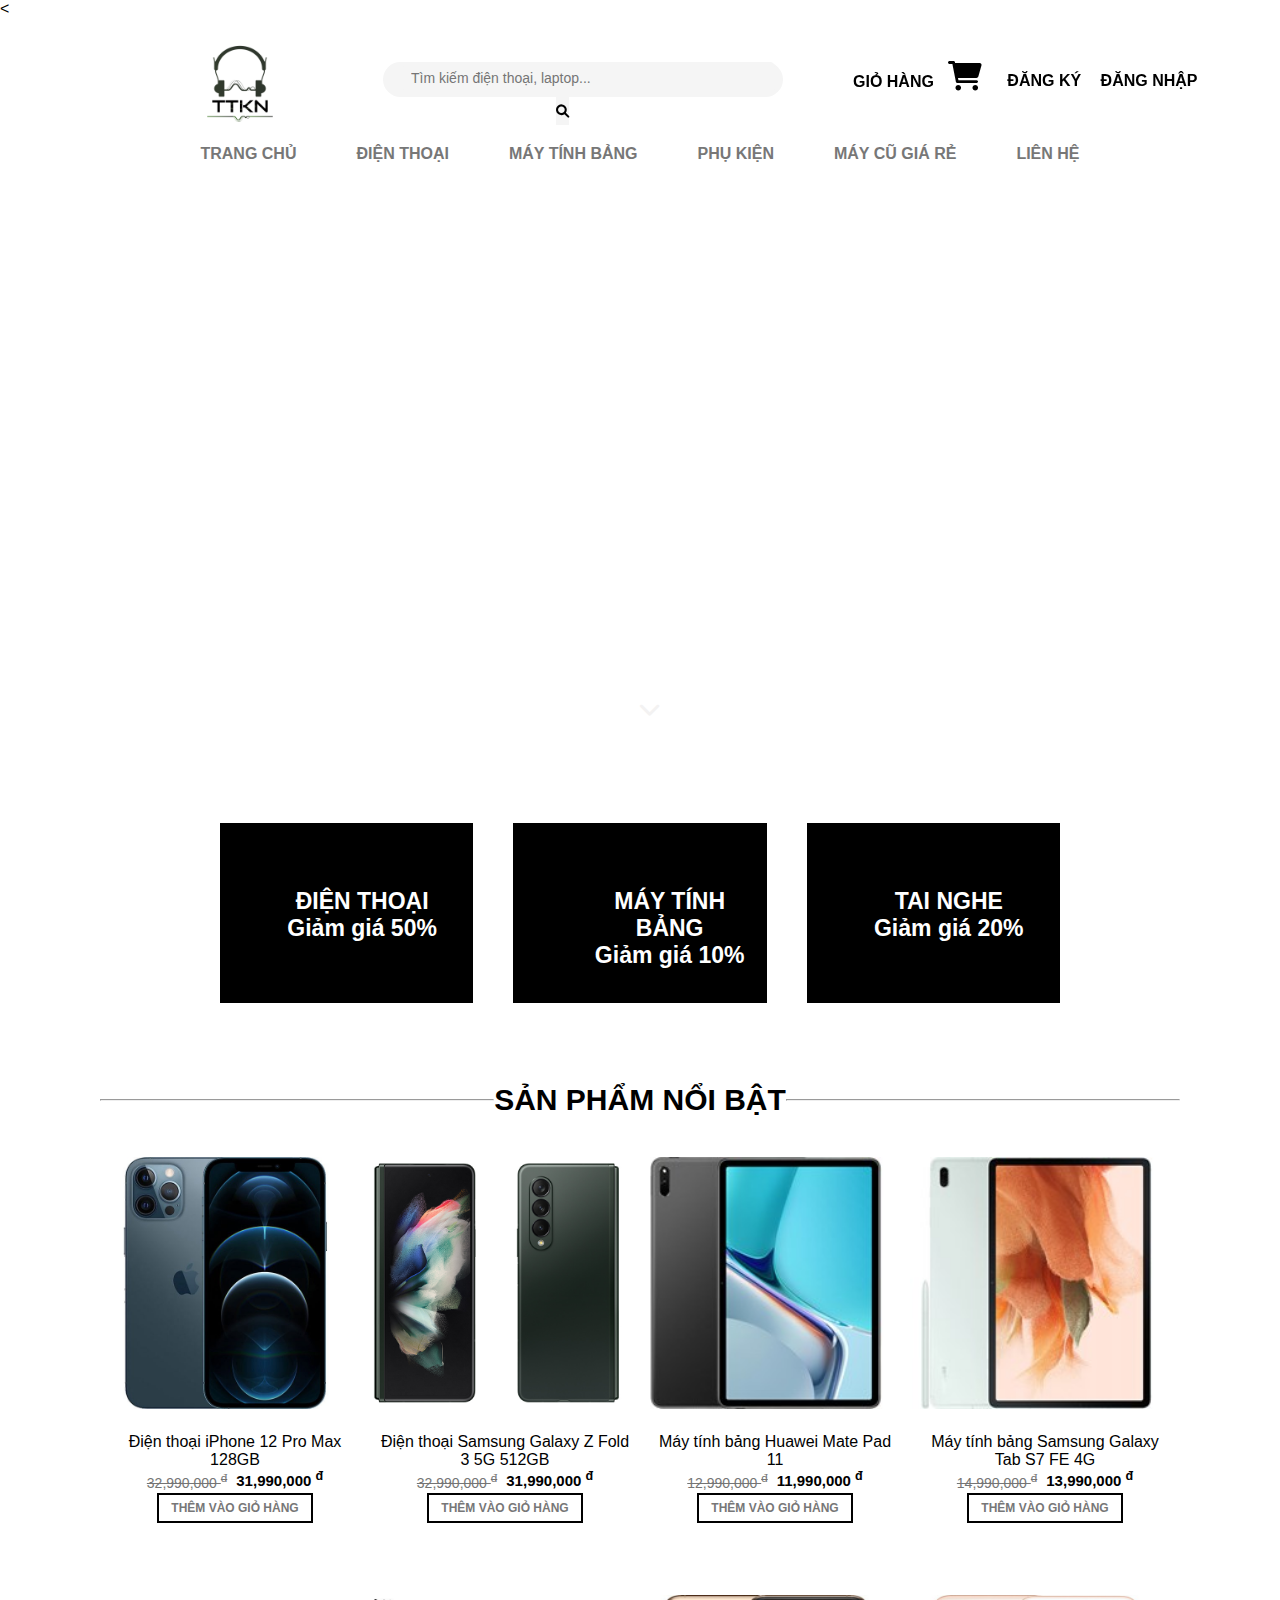
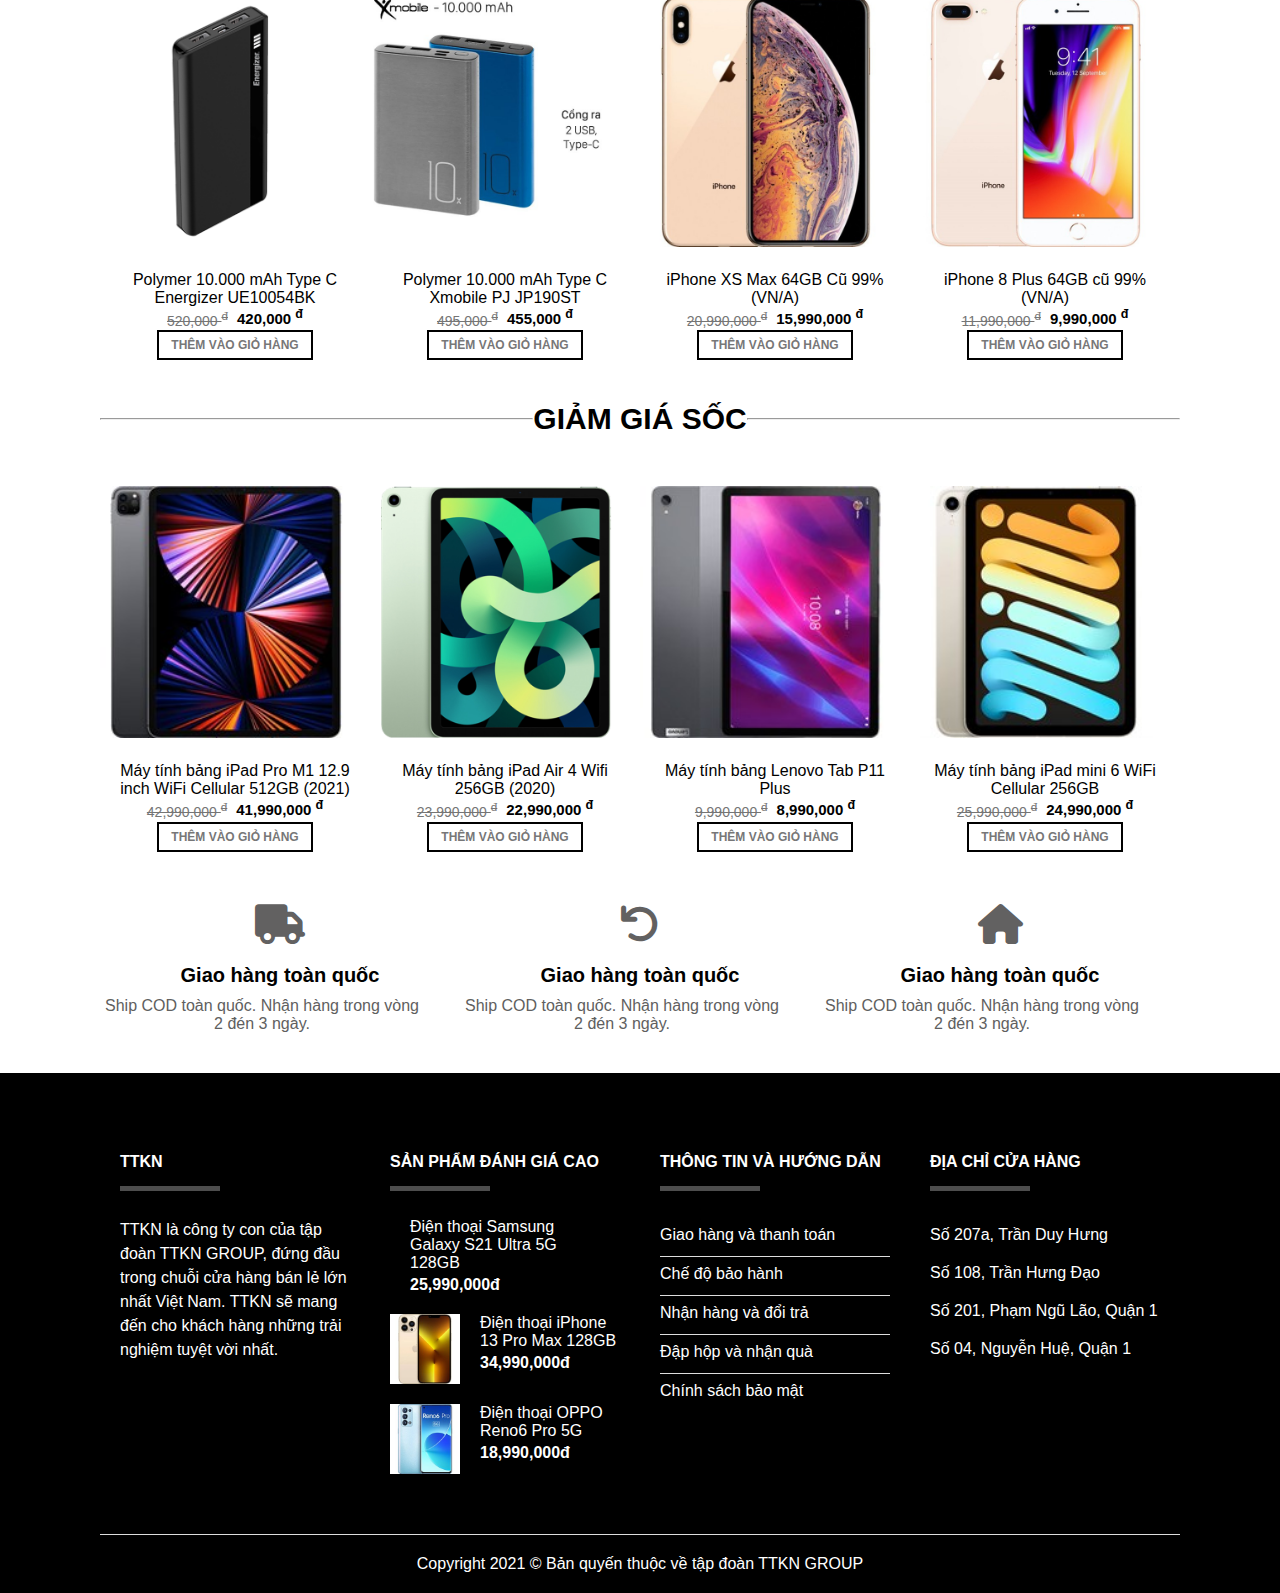
==== commit 31cbf026: "test1" ====
--- a/TEST/index.html
+++ b/TEST/index.html
@@ -13,30 +13,7 @@
 
 <body>
     <div class="header">
-        <div class="header_top">
-            <div class="header_right">
-                <span class="header_ma">NHẬP MÃ TTKN ĐỂ GIẢM 10%</span>
-            </div>
-            <div class="header_logo">
-                <a class="header_phone">
-                    <i class="fas fa-phone">  0123456789</i>
-                </a>
-                <a class="header_icon header_facebook">
-                    <i class="fab fa-facebook-f"></i>
-                </a>
-                <a class="header_icon header_instagram">
-                    <i class="fab fa-instagram"></i>
-                </a>
-                <a class="header_icon header_twitter">
-                    <i class="fab fa-twitter"></i>
-                </a>
-                <a class="header_icon header_youtube">
-                    <i class="fab fa-youtube"></i>
-                </a>
-            </div>
-        </div>
-
-        <div class="header_logo_img">
+        < <div class="header_logo_img">
             <a href="">
                 <img class="header_logo_TTKN" src="./assets/img/logo2.png" alt="">
             </a>
@@ -59,28 +36,28 @@
                 <button class="header_login_text js-dangnhap">ĐĂNG NHẬP</button>
 
             </div>
-        </div>
-
-        <div class="header_home">
-            <a style="text-decoration: none" id="home" class="header_home_text">
-                <span>TRANG CHỦ</span>
-            </a>
-            <a style="text-decoration: none" id="phone" class="header_home_text">
-                <span>ĐIỆN THOẠI</span>
-            </a>
-            <a style="text-decoration: none" id="tablet" class="header_home_text">
-                <span>MÁY TÍNH BẢNG</span>
-            </a>
-            <a style="text-decoration: none" id="phukien" class="header_home_text">
-                <span>PHỤ KIỆN</span>
-            </a>
-            <a style="text-decoration: none" id="oldphone" class="header_home_text">
-                <span>MÁY CŨ GIÁ RẺ</span>
-            </a>
-            <a style="text-decoration: none" id="contact" class="header_home_text">
-                <span>LIÊN HỆ</span>
-            </a>
-        </div>
+    </div>
+
+    <div class="header_home">
+        <a style="text-decoration: none" id="home" class="header_home_text">
+            <span>TRANG CHỦ</span>
+        </a>
+        <a style="text-decoration: none" id="phone" class="header_home_text">
+            <span>ĐIỆN THOẠI</span>
+        </a>
+        <a style="text-decoration: none" id="tablet" class="header_home_text">
+            <span>MÁY TÍNH BẢNG</span>
+        </a>
+        <a style="text-decoration: none" id="phukien" class="header_home_text">
+            <span>PHỤ KIỆN</span>
+        </a>
+        <a style="text-decoration: none" id="oldphone" class="header_home_text">
+            <span>MÁY CŨ GIÁ RẺ</span>
+        </a>
+        <a style="text-decoration: none" id="contact" class="header_home_text">
+            <span>LIÊN HỆ</span>
+        </a>
+    </div>
     </div>
 
     <div class="content">
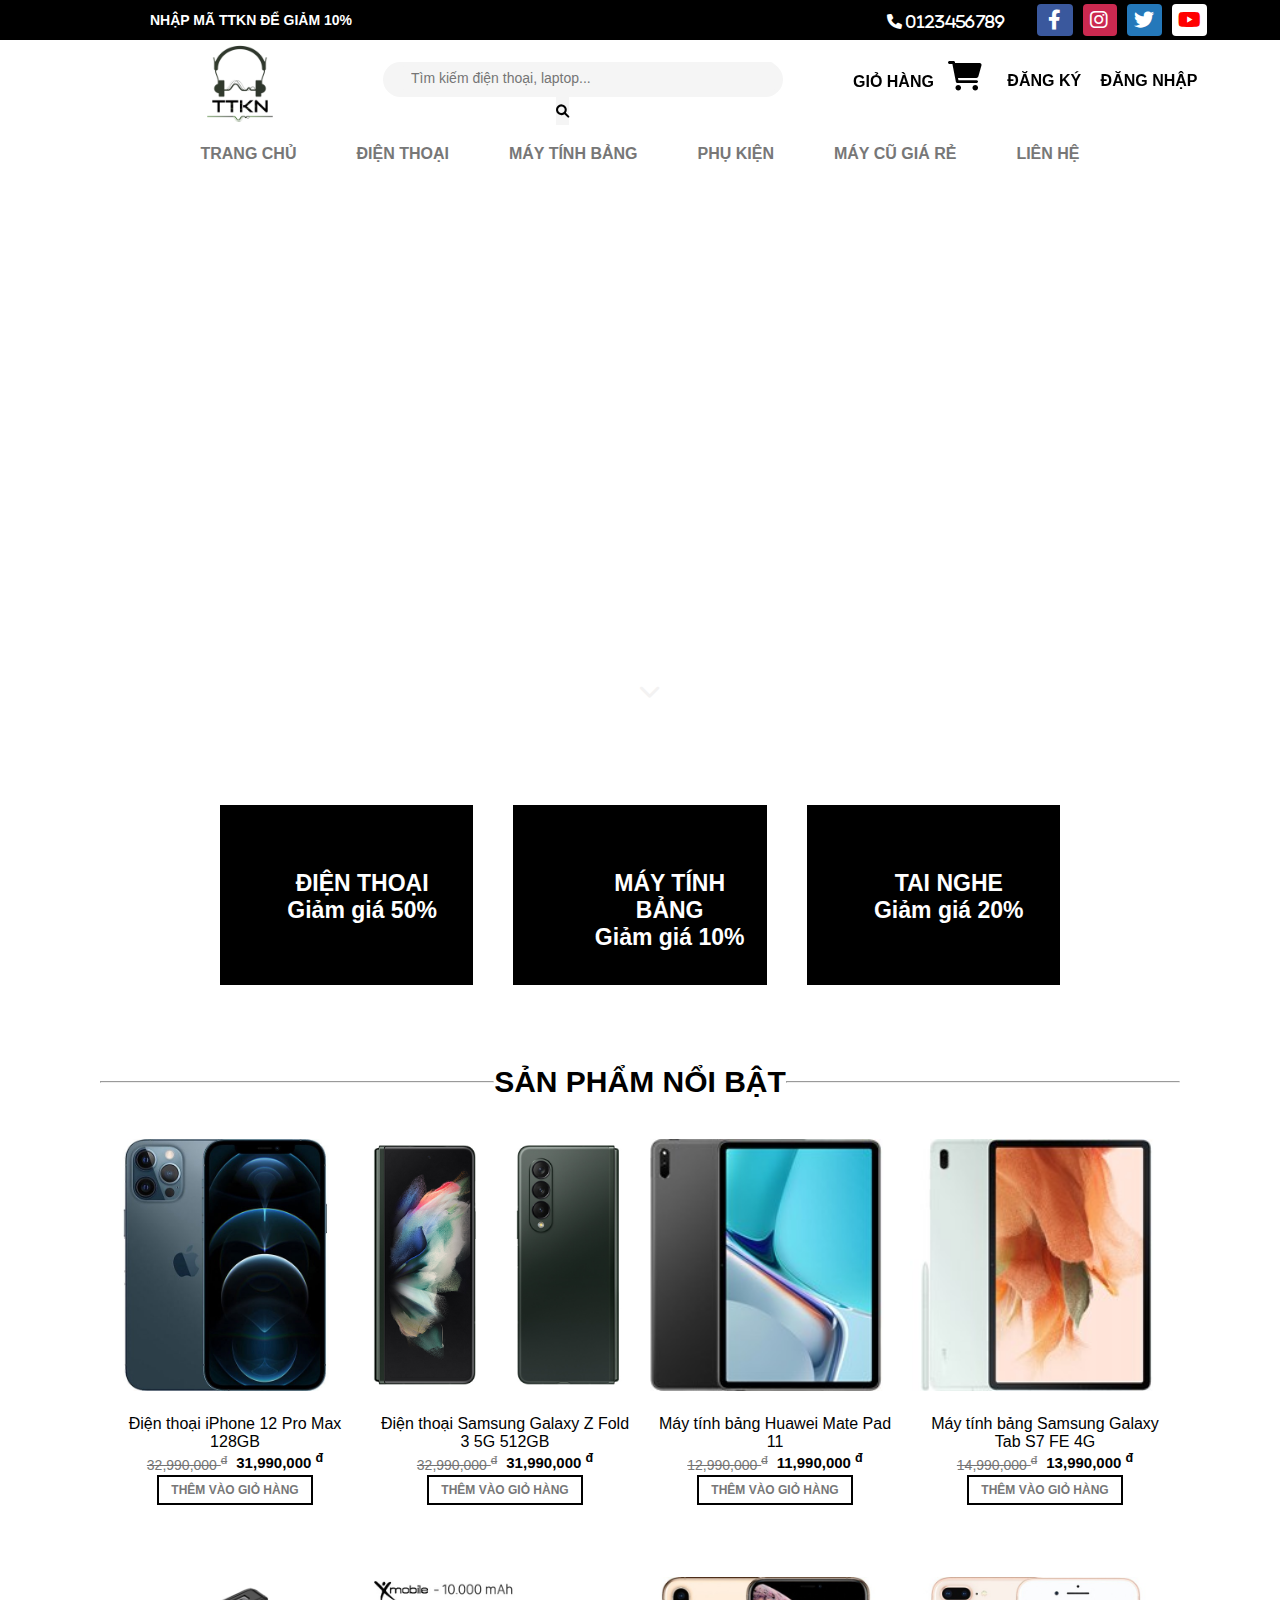
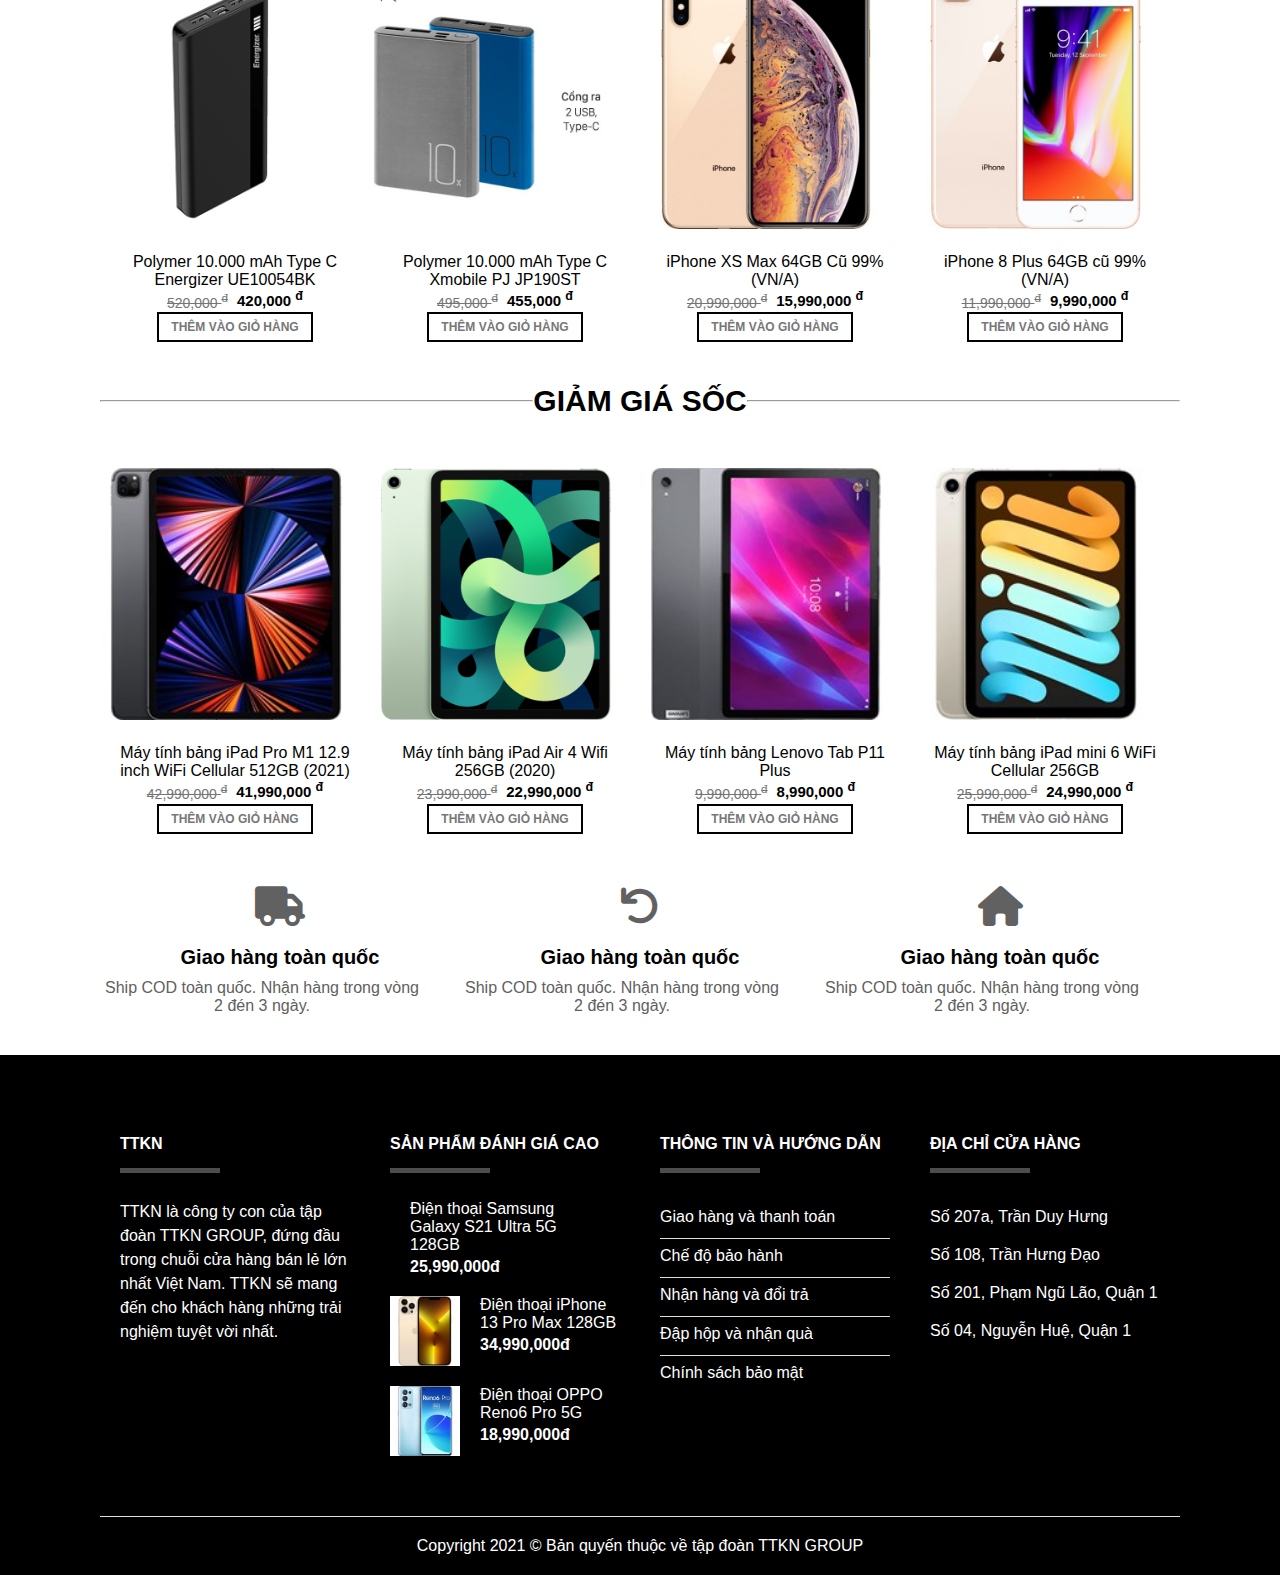
==== commit bf3d9852: "Revert "test1"" ====
--- a/TEST/index.html
+++ b/TEST/index.html
@@ -13,7 +13,30 @@
 
 <body>
     <div class="header">
-        < <div class="header_logo_img">
+        <div class="header_top">
+            <div class="header_right">
+                <span class="header_ma">NHẬP MÃ TTKN ĐỂ GIẢM 10%</span>
+            </div>
+            <div class="header_logo">
+                <a class="header_phone">
+                    <i class="fas fa-phone">  0123456789</i>
+                </a>
+                <a class="header_icon header_facebook">
+                    <i class="fab fa-facebook-f"></i>
+                </a>
+                <a class="header_icon header_instagram">
+                    <i class="fab fa-instagram"></i>
+                </a>
+                <a class="header_icon header_twitter">
+                    <i class="fab fa-twitter"></i>
+                </a>
+                <a class="header_icon header_youtube">
+                    <i class="fab fa-youtube"></i>
+                </a>
+            </div>
+        </div>
+
+        <div class="header_logo_img">
             <a href="">
                 <img class="header_logo_TTKN" src="./assets/img/logo2.png" alt="">
             </a>
@@ -36,28 +59,28 @@
                 <button class="header_login_text js-dangnhap">ĐĂNG NHẬP</button>
 
             </div>
-    </div>
-
-    <div class="header_home">
-        <a style="text-decoration: none" id="home" class="header_home_text">
-            <span>TRANG CHỦ</span>
-        </a>
-        <a style="text-decoration: none" id="phone" class="header_home_text">
-            <span>ĐIỆN THOẠI</span>
-        </a>
-        <a style="text-decoration: none" id="tablet" class="header_home_text">
-            <span>MÁY TÍNH BẢNG</span>
-        </a>
-        <a style="text-decoration: none" id="phukien" class="header_home_text">
-            <span>PHỤ KIỆN</span>
-        </a>
-        <a style="text-decoration: none" id="oldphone" class="header_home_text">
-            <span>MÁY CŨ GIÁ RẺ</span>
-        </a>
-        <a style="text-decoration: none" id="contact" class="header_home_text">
-            <span>LIÊN HỆ</span>
-        </a>
-    </div>
+        </div>
+
+        <div class="header_home">
+            <a style="text-decoration: none" id="home" class="header_home_text">
+                <span>TRANG CHỦ</span>
+            </a>
+            <a style="text-decoration: none" id="phone" class="header_home_text">
+                <span>ĐIỆN THOẠI</span>
+            </a>
+            <a style="text-decoration: none" id="tablet" class="header_home_text">
+                <span>MÁY TÍNH BẢNG</span>
+            </a>
+            <a style="text-decoration: none" id="phukien" class="header_home_text">
+                <span>PHỤ KIỆN</span>
+            </a>
+            <a style="text-decoration: none" id="oldphone" class="header_home_text">
+                <span>MÁY CŨ GIÁ RẺ</span>
+            </a>
+            <a style="text-decoration: none" id="contact" class="header_home_text">
+                <span>LIÊN HỆ</span>
+            </a>
+        </div>
     </div>
 
     <div class="content">
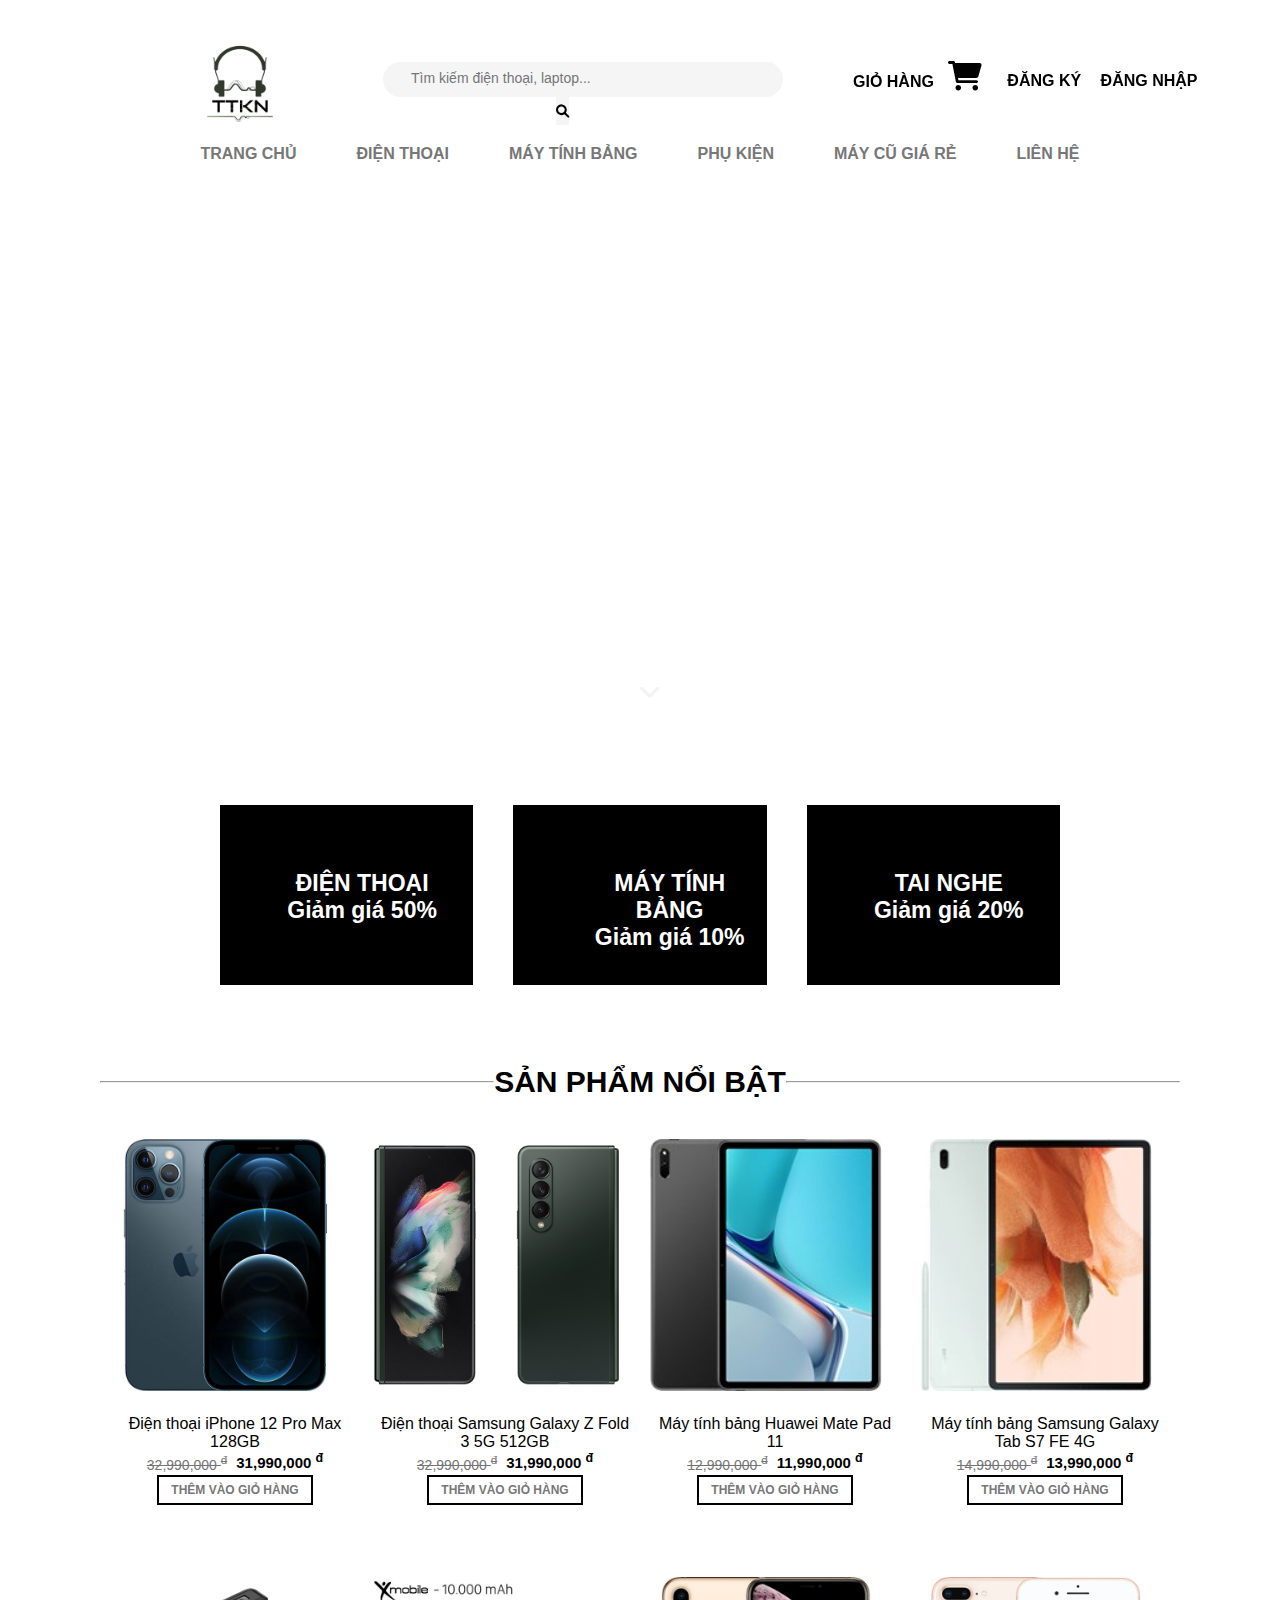
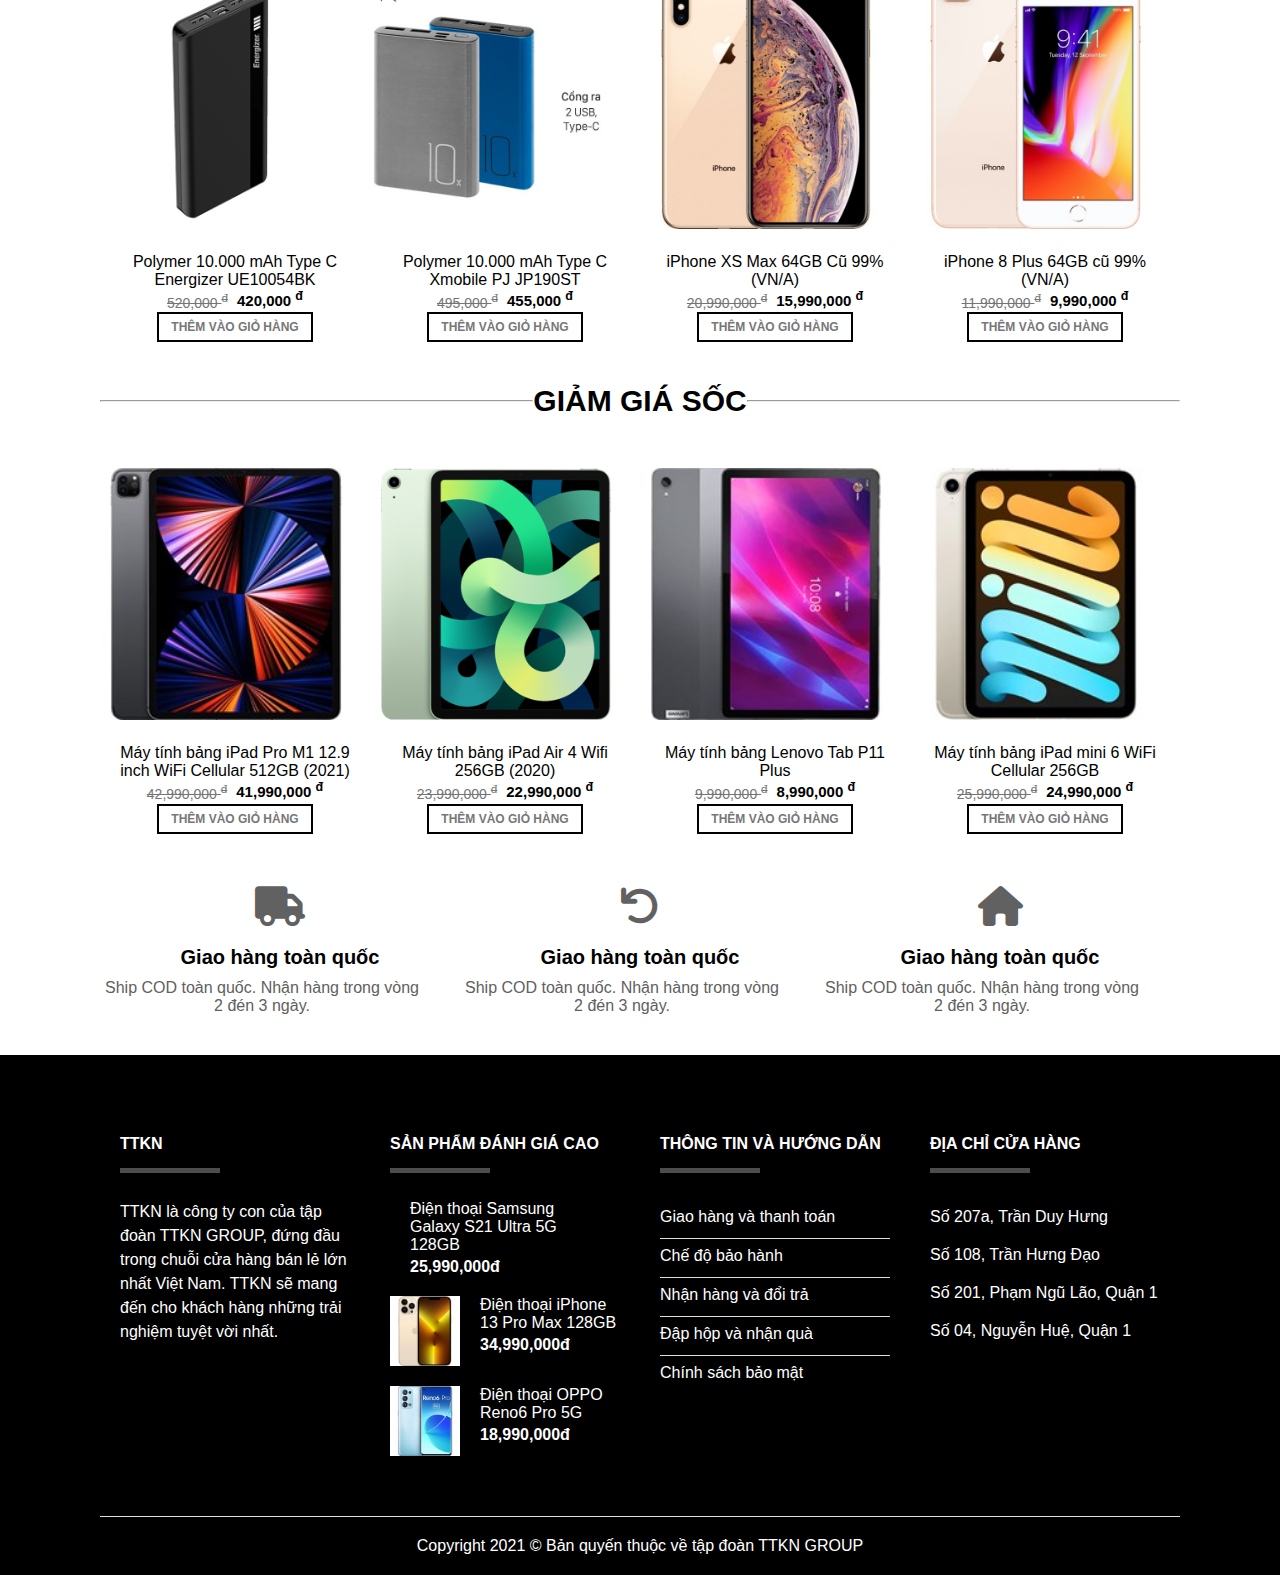
==== commit 56f6a1a6: "xoa" ====
--- a/TEST/index.html
+++ b/TEST/index.html
@@ -12,75 +12,53 @@
 </head>
 
 <body>
-    <div class="header">
-        <div class="header_top">
-            <div class="header_right">
-                <span class="header_ma">NHẬP MÃ TTKN ĐỂ GIẢM 10%</span>
-            </div>
-            <div class="header_logo">
-                <a class="header_phone">
-                    <i class="fas fa-phone">  0123456789</i>
-                </a>
-                <a class="header_icon header_facebook">
-                    <i class="fab fa-facebook-f"></i>
-                </a>
-                <a class="header_icon header_instagram">
-                    <i class="fab fa-instagram"></i>
-                </a>
-                <a class="header_icon header_twitter">
-                    <i class="fab fa-twitter"></i>
-                </a>
-                <a class="header_icon header_youtube">
-                    <i class="fab fa-youtube"></i>
-                </a>
-            </div>
-        </div>
-
-        <div class="header_logo_img">
-            <a href="">
-                <img class="header_logo_TTKN" src="./assets/img/logo2.png" alt="">
-            </a>
-            <div class="header_search">
-                <input type="text" class="header_search_input" placeholder="Tìm kiếm điện thoại, laptop...">
-                <button class="header_search_icon">
+
+
+    <div class="header_logo_img">
+        <a href="">
+            <img class="header_logo_TTKN" src="./assets/img/logo2.png" alt="">
+        </a>
+        <div class="header_search">
+            <input type="text" class="header_search_input" placeholder="Tìm kiếm điện thoại, laptop...">
+            <button class="header_search_icon">
                     <a href=""class="header_search_icon_color"><i class="fas fa-search"></i></a>
                 </button>
-            </div>
-            <div class="header_cart">
-                <a style="text-decoration: none" href="">
-                    <span class="header_cart_text">GIỎ HÀNG </span>
-                </a>
-                <a href="" class="header_cart_logo">
-                    <i class="fas fa-shopping-cart"></i>
-                </a>
-            </div>
-            <div class="header_login">
-                <button class="header_login_text js-imglogin">ĐĂNG KÝ</button>
-                <button class="header_login_text js-dangnhap">ĐĂNG NHẬP</button>
-
-            </div>
         </div>
-
-        <div class="header_home">
-            <a style="text-decoration: none" id="home" class="header_home_text">
-                <span>TRANG CHỦ</span>
+        <div class="header_cart">
+            <a style="text-decoration: none" href="">
+                <span class="header_cart_text">GIỎ HÀNG </span>
             </a>
-            <a style="text-decoration: none" id="phone" class="header_home_text">
-                <span>ĐIỆN THOẠI</span>
-            </a>
-            <a style="text-decoration: none" id="tablet" class="header_home_text">
-                <span>MÁY TÍNH BẢNG</span>
-            </a>
-            <a style="text-decoration: none" id="phukien" class="header_home_text">
-                <span>PHỤ KIỆN</span>
-            </a>
-            <a style="text-decoration: none" id="oldphone" class="header_home_text">
-                <span>MÁY CŨ GIÁ RẺ</span>
-            </a>
-            <a style="text-decoration: none" id="contact" class="header_home_text">
-                <span>LIÊN HỆ</span>
+            <a href="" class="header_cart_logo">
+                <i class="fas fa-shopping-cart"></i>
             </a>
         </div>
+        <div class="header_login">
+            <button class="header_login_text js-imglogin">ĐĂNG KÝ</button>
+            <button class="header_login_text js-dangnhap">ĐĂNG NHẬP</button>
+
+        </div>
+    </div>
+
+    <div class="header_home">
+        <a style="text-decoration: none" id="home" class="header_home_text">
+            <span>TRANG CHỦ</span>
+        </a>
+        <a style="text-decoration: none" id="phone" class="header_home_text">
+            <span>ĐIỆN THOẠI</span>
+        </a>
+        <a style="text-decoration: none" id="tablet" class="header_home_text">
+            <span>MÁY TÍNH BẢNG</span>
+        </a>
+        <a style="text-decoration: none" id="phukien" class="header_home_text">
+            <span>PHỤ KIỆN</span>
+        </a>
+        <a style="text-decoration: none" id="oldphone" class="header_home_text">
+            <span>MÁY CŨ GIÁ RẺ</span>
+        </a>
+        <a style="text-decoration: none" id="contact" class="header_home_text">
+            <span>LIÊN HỆ</span>
+        </a>
+    </div>
     </div>
 
     <div class="content">
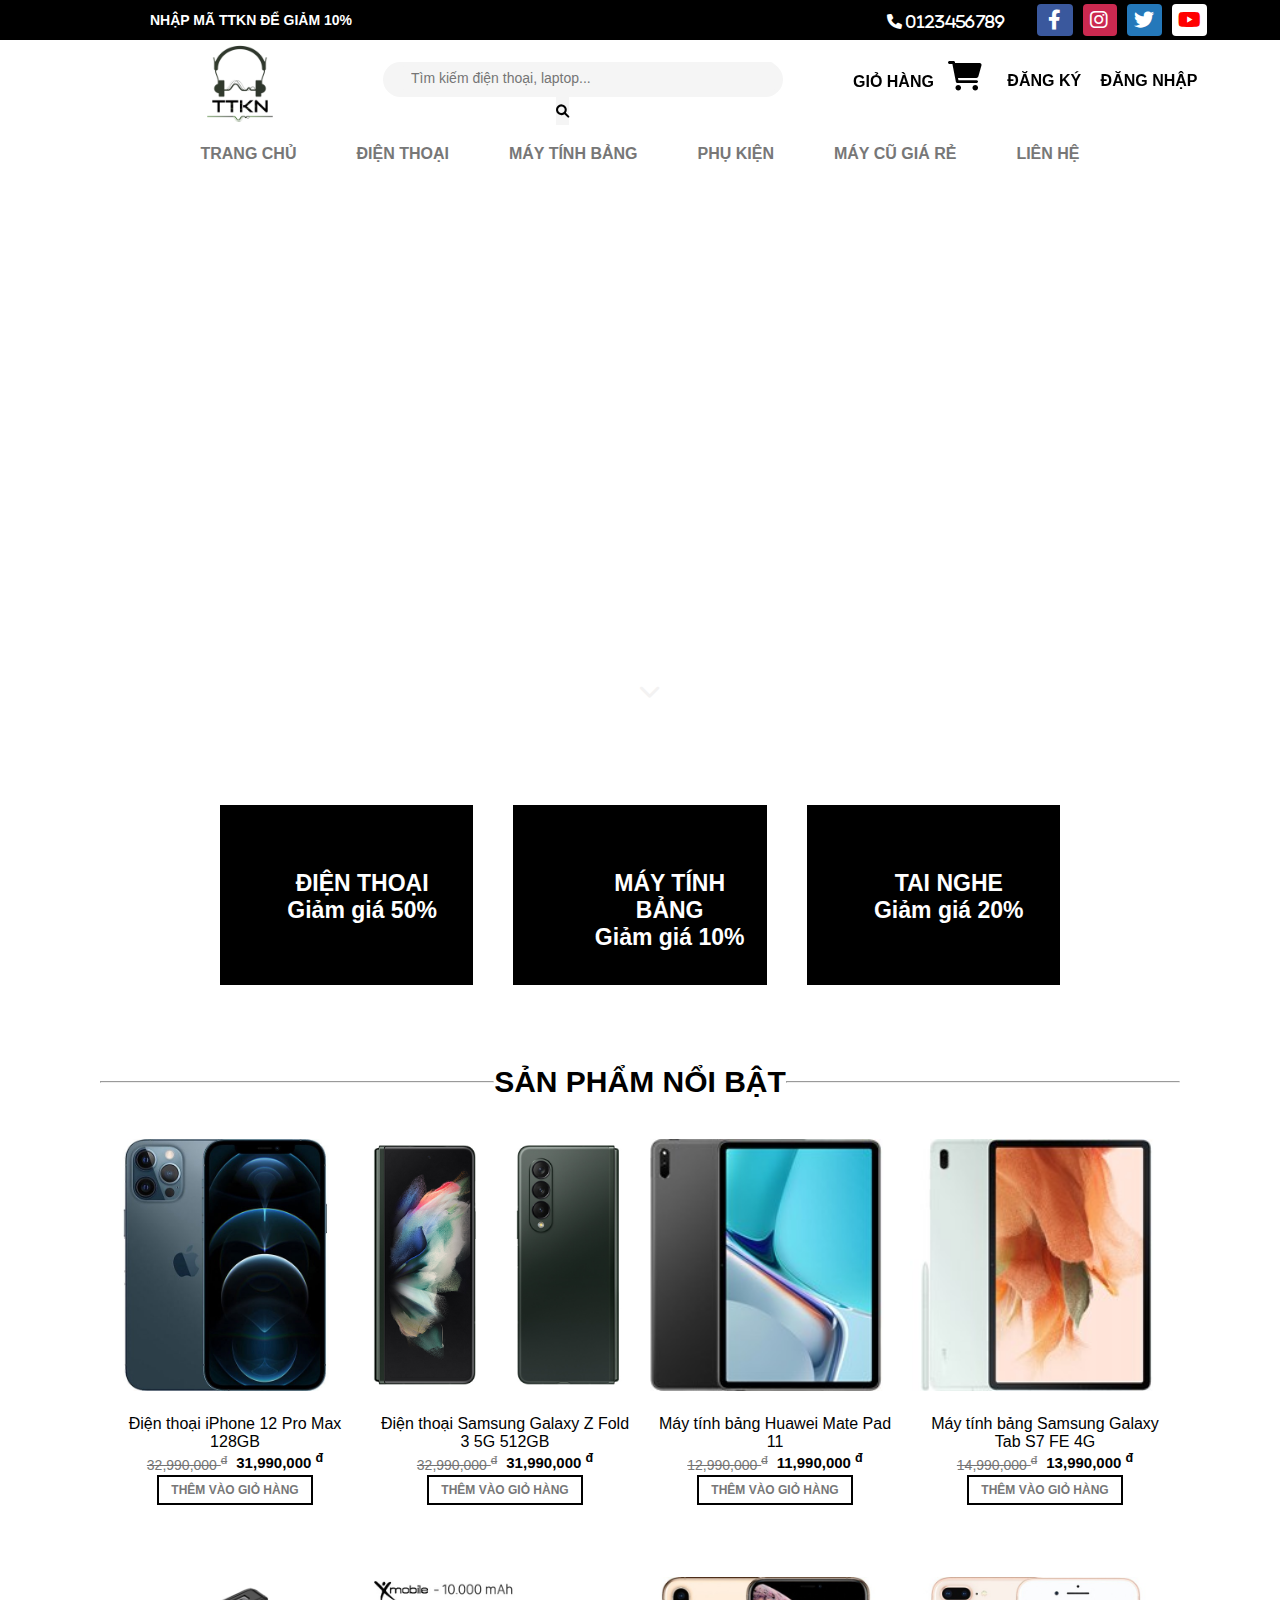
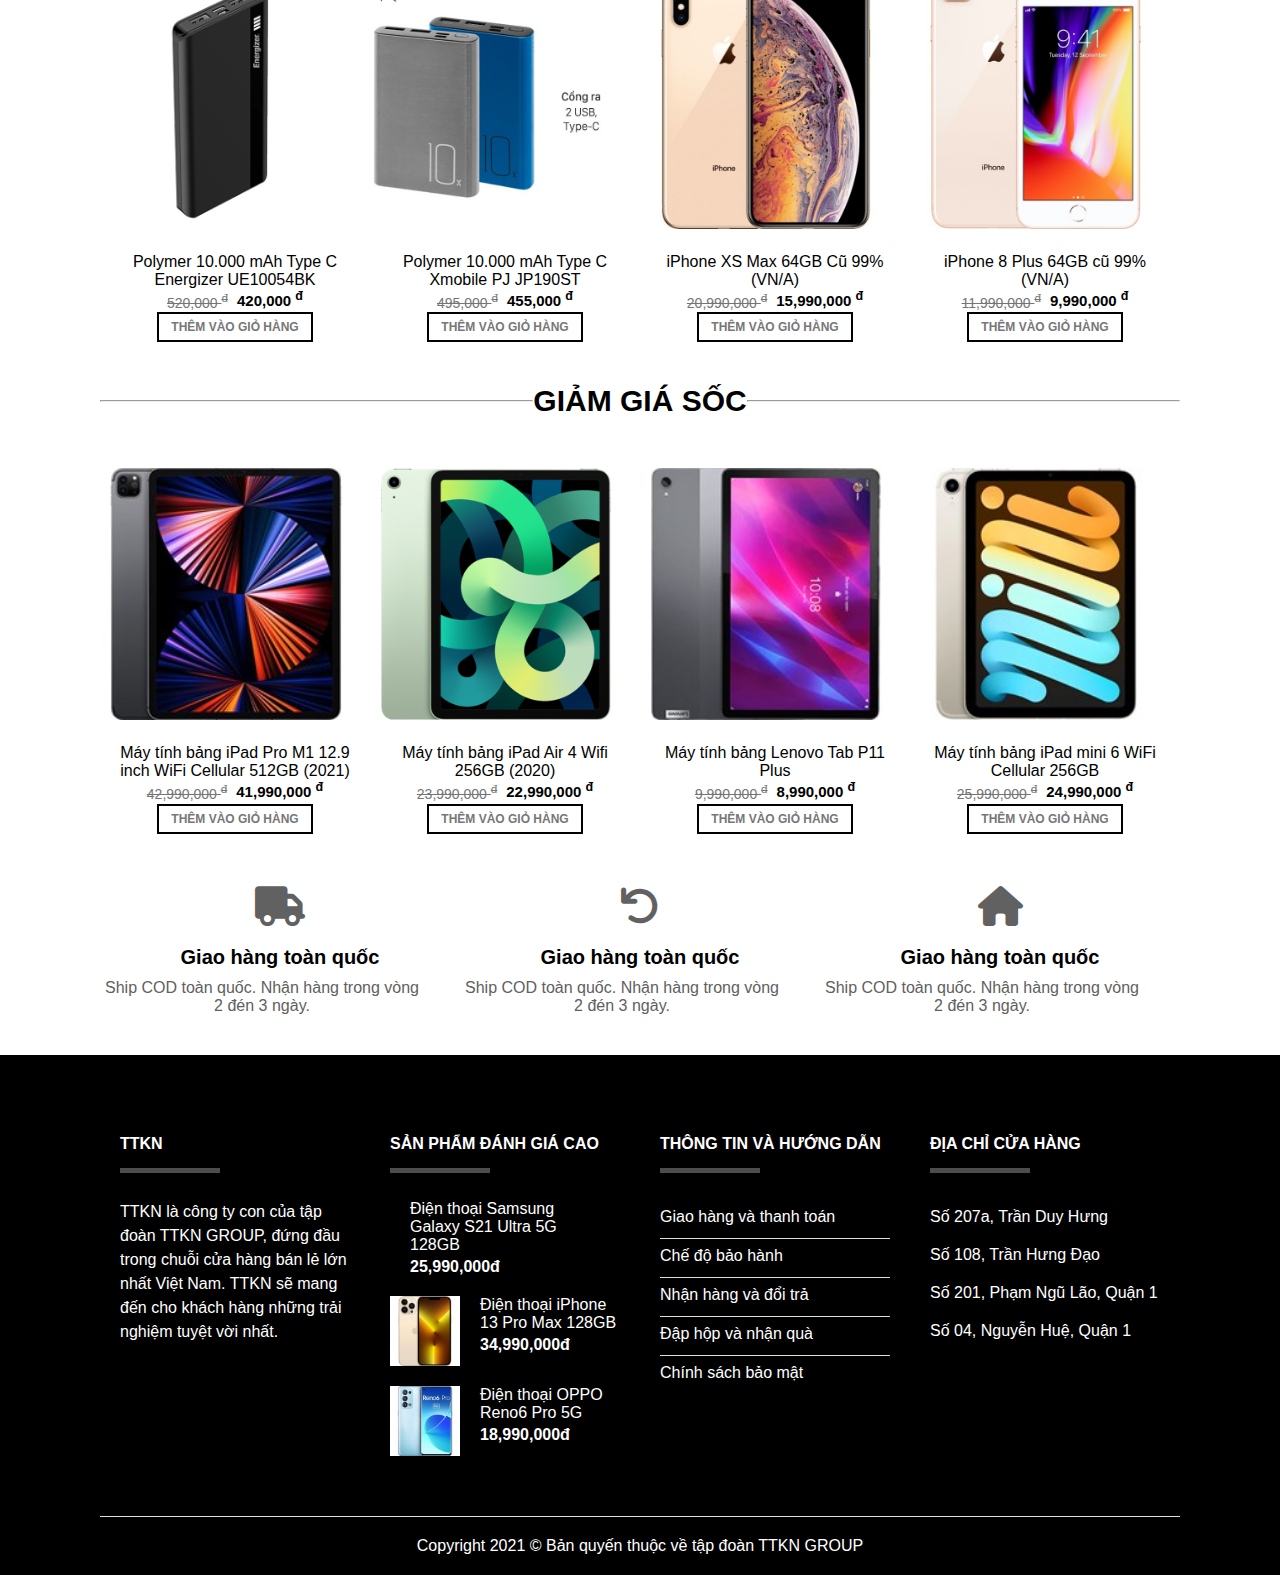
==== commit f1ccaa60: "1" ====
--- a/TEST/index.html
+++ b/TEST/index.html
@@ -12,53 +12,75 @@
 </head>
 
 <body>
-
-
-    <div class="header_logo_img">
-        <a href="">
-            <img class="header_logo_TTKN" src="./assets/img/logo2.png" alt="">
-        </a>
-        <div class="header_search">
-            <input type="text" class="header_search_input" placeholder="Tìm kiếm điện thoại, laptop...">
-            <button class="header_search_icon">
+    <div class="header">
+        <div class="header_top">
+            <div class="header_right">
+                <span class="header_ma">NHẬP MÃ TTKN ĐỂ GIẢM 10%</span>
+            </div>
+            <div class="header_logo">
+                <a class="header_phone">
+                    <i class="fas fa-phone">  0123456789</i>
+                </a>
+                <a class="header_icon header_facebook">
+                    <i class="fab fa-facebook-f"></i>
+                </a>
+                <a class="header_icon header_instagram">
+                    <i class="fab fa-instagram"></i>
+                </a>
+                <a class="header_icon header_twitter">
+                    <i class="fab fa-twitter"></i>
+                </a>
+                <a class="header_icon header_youtube">
+                    <i class="fab fa-youtube"></i>
+                </a>
+            </div>
+        </div>
+
+        <div class="header_logo_img">
+            <a href="">
+                <img class="header_logo_TTKN" src="./assets/img/logo2.png" alt="">
+            </a>
+            <div class="header_search">
+                <input type="text" class="header_search_input" placeholder="Tìm kiếm điện thoại, laptop...">
+                <button class="header_search_icon">
                     <a href=""class="header_search_icon_color"><i class="fas fa-search"></i></a>
                 </button>
+            </div>
+            <div class="header_cart">
+                <a style="text-decoration: none" href="">
+                    <span class="header_cart_text">GIỎ HÀNG </span>
+                </a>
+                <a href="" class="header_cart_logo">
+                    <i class="fas fa-shopping-cart"></i>
+                </a>
+            </div>
+            <div class="header_login">
+                <button class="header_login_text js-imglogin">ĐĂNG KÝ</button>
+                <button class="header_login_text js-dangnhap">ĐĂNG NHẬP</button>
+
+            </div>
         </div>
-        <div class="header_cart">
-            <a style="text-decoration: none" href="">
-                <span class="header_cart_text">GIỎ HÀNG </span>
+
+        <div class="header_home">
+            <a style="text-decoration: none" id="home" class="header_home_text">
+                <span>TRANG CHỦ</span>
             </a>
-            <a href="" class="header_cart_logo">
-                <i class="fas fa-shopping-cart"></i>
+            <a style="text-decoration: none" id="phone" class="header_home_text">
+                <span>ĐIỆN THOẠI</span>
+            </a>
+            <a style="text-decoration: none" id="tablet" class="header_home_text">
+                <span>MÁY TÍNH BẢNG</span>
+            </a>
+            <a style="text-decoration: none" id="phukien" class="header_home_text">
+                <span>PHỤ KIỆN</span>
+            </a>
+            <a style="text-decoration: none" id="oldphone" class="header_home_text">
+                <span>MÁY CŨ GIÁ RẺ</span>
+            </a>
+            <a style="text-decoration: none" id="contact" class="header_home_text">
+                <span>LIÊN HỆ</span>
             </a>
         </div>
-        <div class="header_login">
-            <button class="header_login_text js-imglogin">ĐĂNG KÝ</button>
-            <button class="header_login_text js-dangnhap">ĐĂNG NHẬP</button>
-
-        </div>
-    </div>
-
-    <div class="header_home">
-        <a style="text-decoration: none" id="home" class="header_home_text">
-            <span>TRANG CHỦ</span>
-        </a>
-        <a style="text-decoration: none" id="phone" class="header_home_text">
-            <span>ĐIỆN THOẠI</span>
-        </a>
-        <a style="text-decoration: none" id="tablet" class="header_home_text">
-            <span>MÁY TÍNH BẢNG</span>
-        </a>
-        <a style="text-decoration: none" id="phukien" class="header_home_text">
-            <span>PHỤ KIỆN</span>
-        </a>
-        <a style="text-decoration: none" id="oldphone" class="header_home_text">
-            <span>MÁY CŨ GIÁ RẺ</span>
-        </a>
-        <a style="text-decoration: none" id="contact" class="header_home_text">
-            <span>LIÊN HỆ</span>
-        </a>
-    </div>
     </div>
 
     <div class="content">
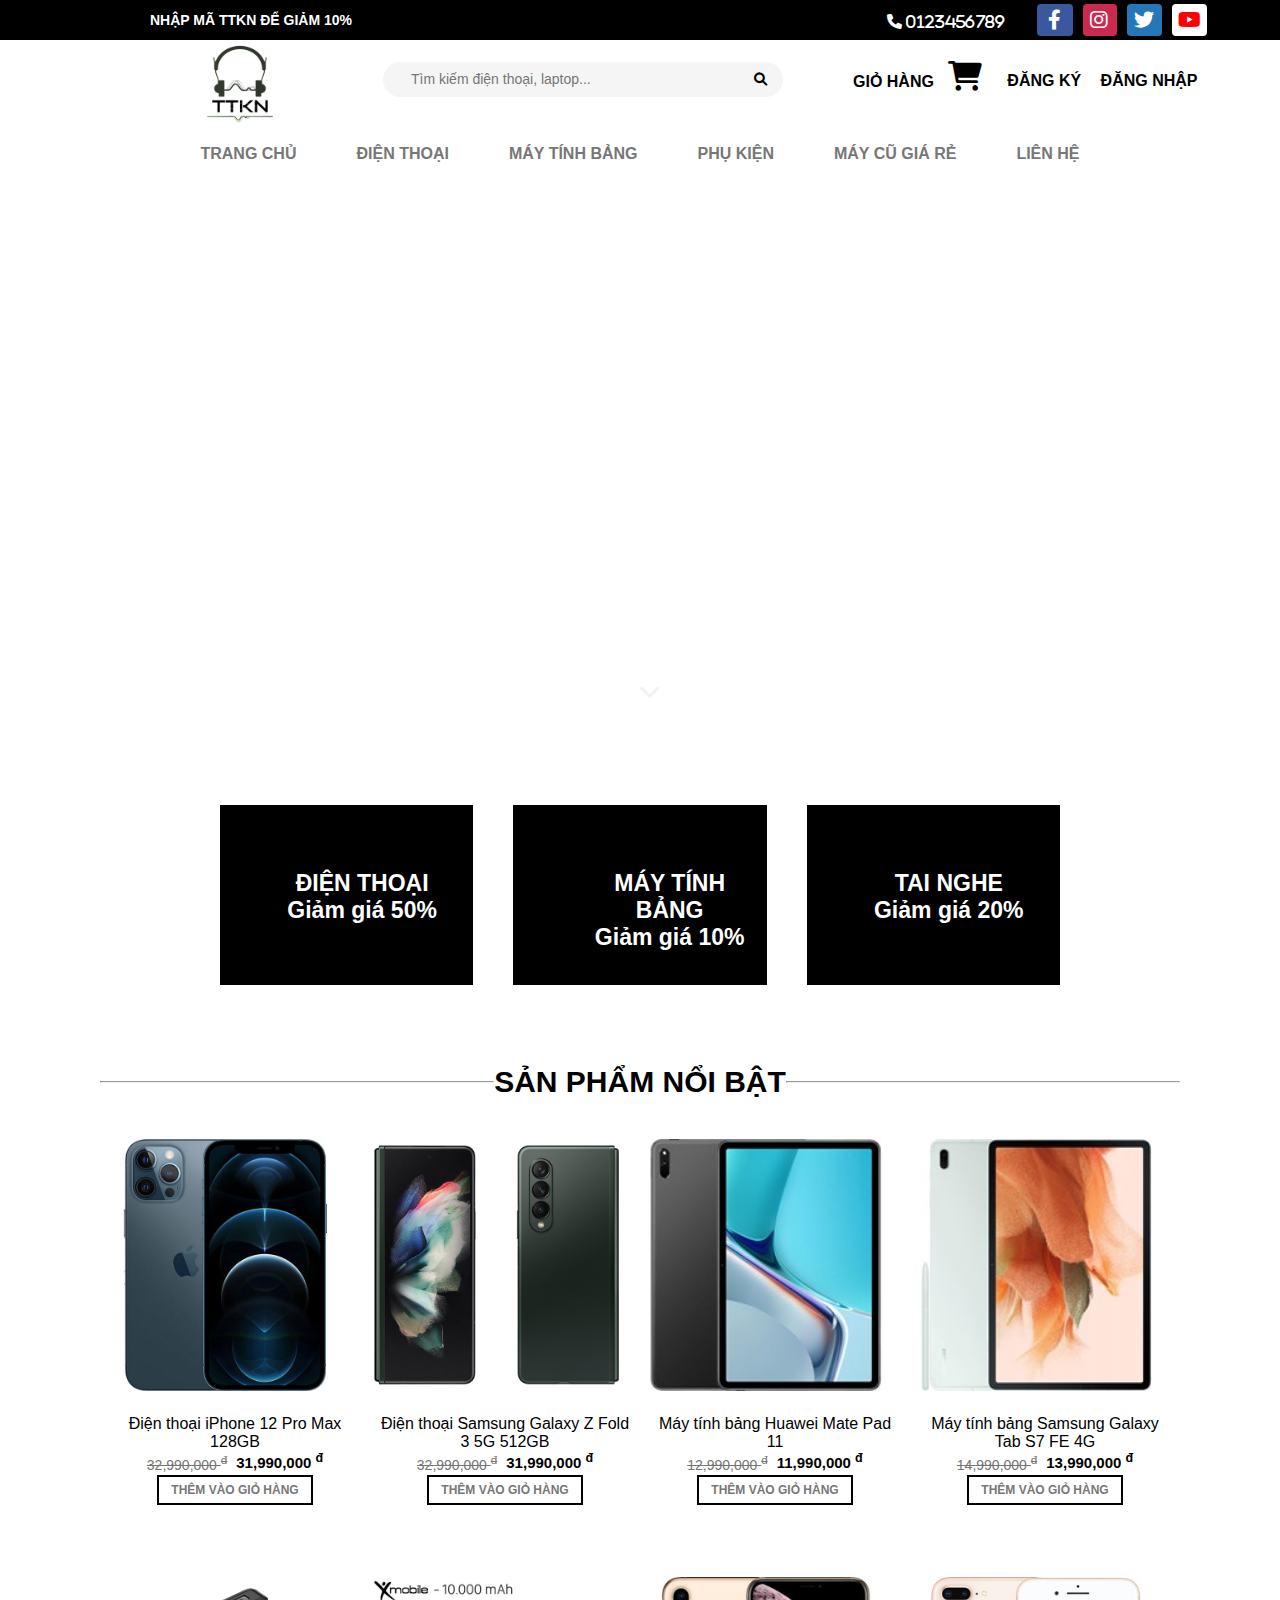
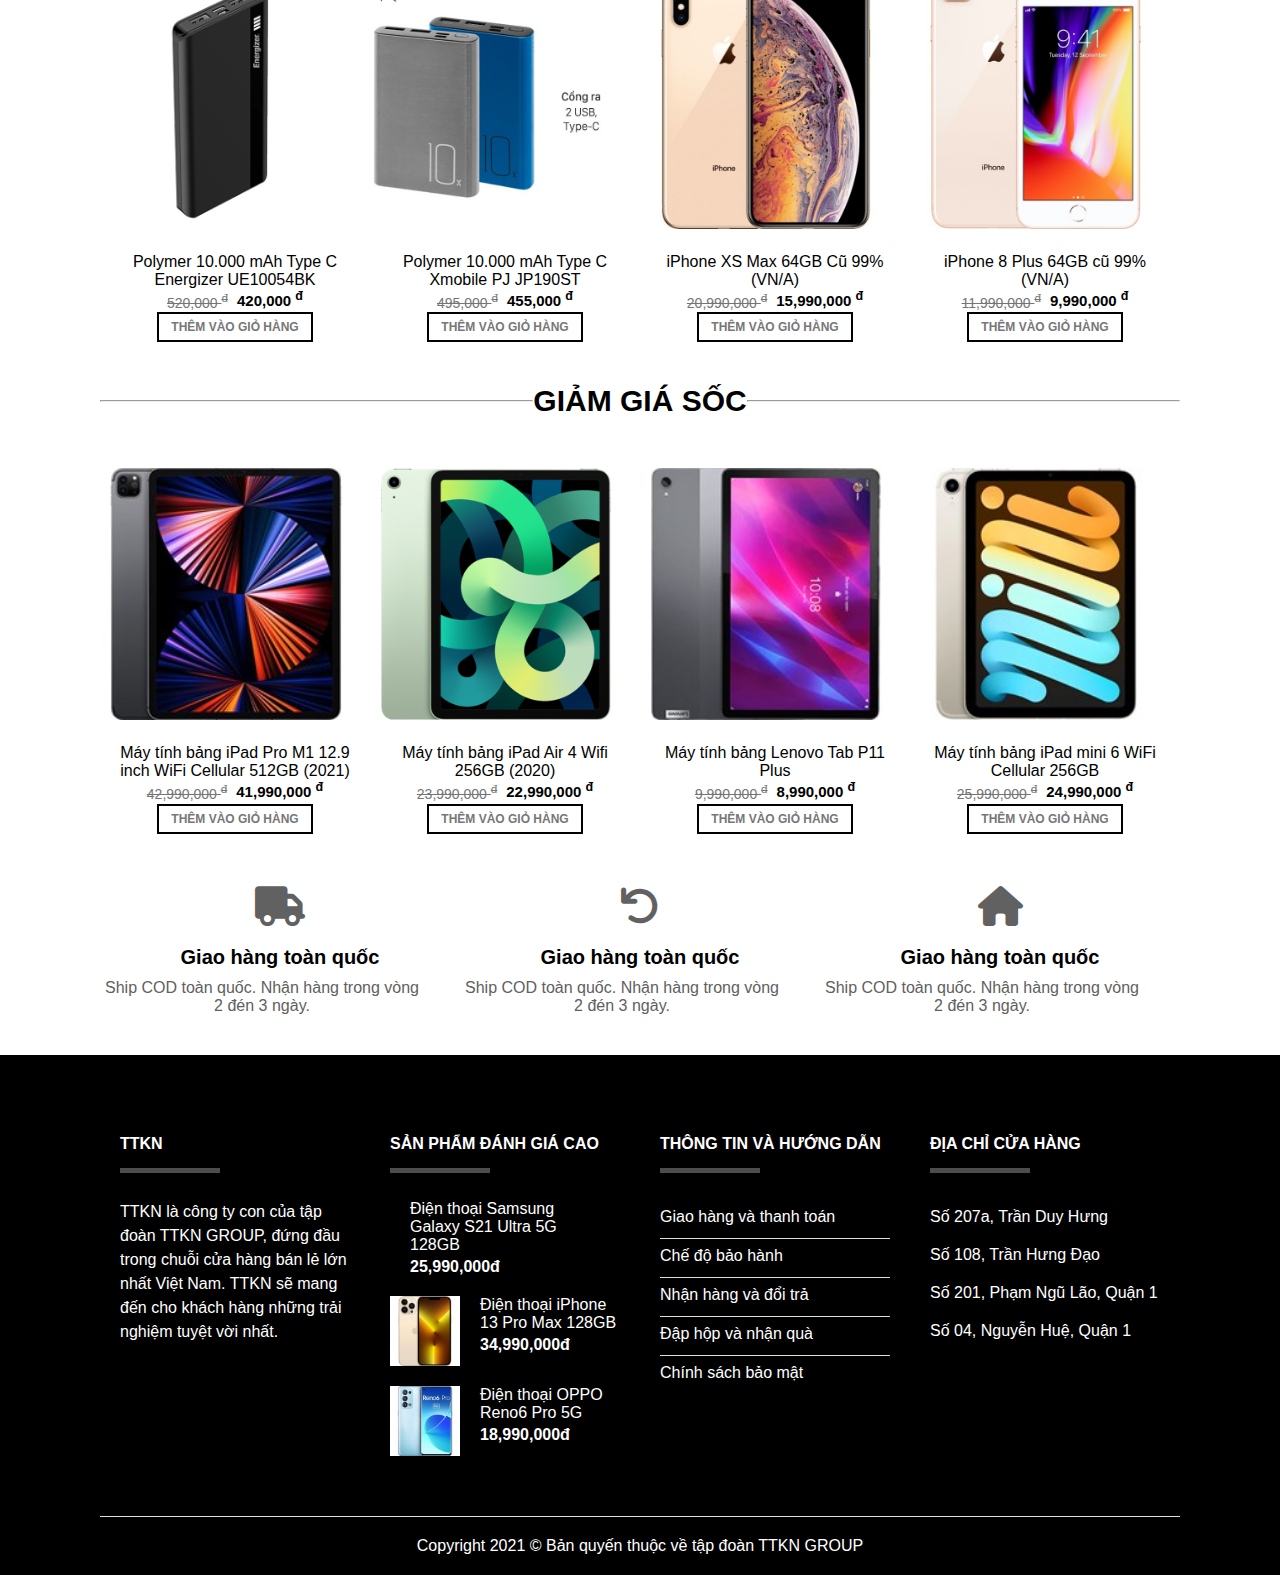
==== commit 608997c1: "test" ====
--- a/TEST/index.html
+++ b/TEST/index.html
@@ -815,7 +815,7 @@
                                 <div class="col dt product_selling-item">
                                     <div class="product_selling-box">
                                         <a href="">
-                                            <img src="./assets/img/samsung4.jpg" alt="">
+                                            <img src="./assets/img/iphone2.jpg" alt="">
                                         </a>
                                         <div class="btn product_selling-btn">
                                             QUICK VIEW
@@ -823,14 +823,14 @@
                                     </div>
                                     <div class="product_selling-info">
                                         <div class="product_selling-name">
-                                            <span>Điện thoại Samsung Galaxy Ultra 5G 128Gb</span>
+                                            <span>Điện thoại iPhone 13 Pro Max 128GB</span>
                                         </div>
                                         <div class="product_selling-price">
                                             <div class="produc_selling-old">
-                                                26,999,000 <sup>đ</sup>
+                                                34,999,000 <sup>đ</sup>
                                             </div>
                                             <div class="produc_selling-now">
-                                                25,000,000 <sup>đ</sup>
+                                                33,000,000 <sup>đ</sup>
                                             </div>
                                         </div>
                                         <div class="btn_add">
@@ -844,7 +844,7 @@
                                 <div class="col dt product_selling-item">
                                     <div class="product_selling-box">
                                         <a href="">
-                                            <img src="./assets/img/samsung4.jpg" alt="">
+                                            <img src="./assets/img/vivo1.jpg" alt="">
                                         </a>
                                         <div class="btn product_selling-btn">
                                             QUICK VIEW
@@ -852,14 +852,14 @@
                                     </div>
                                     <div class="product_selling-info">
                                         <div class="product_selling-name">
-                                            <span>Điện thoại Samsung Galaxy Ultra 5G 128Gb</span>
+                                            <span>Điện thoại Vivo Y21</span>
                                         </div>
                                         <div class="product_selling-price">
                                             <div class="produc_selling-old">
-                                                26,999,000 <sup>đ</sup>
+                                                4,500,000 <sup>đ</sup>
                                             </div>
                                             <div class="produc_selling-now">
-                                                25,000,000 <sup>đ</sup>
+                                                4,000,000 <sup>đ</sup>
                                             </div>
                                         </div>
                                         <div class="btn_add">
@@ -873,7 +873,7 @@
                                 <div class="col dt product_selling-item">
                                     <div class="product_selling-box">
                                         <a href="">
-                                            <img src="./assets/img/samsung4.jpg" alt="">
+                                            <img src="./assets/img/oppo2.jpg" alt="">
                                         </a>
                                         <div class="btn product_selling-btn">
                                             QUICK VIEW
@@ -881,14 +881,14 @@
                                     </div>
                                     <div class="product_selling-info">
                                         <div class="product_selling-name">
-                                            <span>Điện thoại Samsung Galaxy Ultra 5G 128Gb</span>
+                                            <span>Điện thoại OPPO A74</span>
                                         </div>
                                         <div class="product_selling-price">
                                             <div class="produc_selling-old">
-                                                26,999,000 <sup>đ</sup>
+                                                6,999,000 <sup>đ</sup>
                                             </div>
                                             <div class="produc_selling-now">
-                                                25,000,000 <sup>đ</sup>
+                                                6,000,000 <sup>đ</sup>
                                             </div>
                                         </div>
                                         <div class="btn_add">
@@ -902,7 +902,7 @@
                                 <div class="col dt product_selling-item">
                                     <div class="product_selling-box">
                                         <a href="">
-                                            <img src="./assets/img/samsung4.jpg" alt="">
+                                            <img src="./assets/img/oppo3.jpg" alt="">
                                         </a>
                                         <div class="btn product_selling-btn">
                                             QUICK VIEW
@@ -910,14 +910,14 @@
                                     </div>
                                     <div class="product_selling-info">
                                         <div class="product_selling-name">
-                                            <span>Điện thoại Samsung Galaxy Ultra 5G 128Gb</span>
+                                            <span>Điện thoại OPPO Reno6 Pro 5G</span>
                                         </div>
                                         <div class="product_selling-price">
                                             <div class="produc_selling-old">
-                                                26,999,000 <sup>đ</sup>
+                                                18,999,000 <sup>đ</sup>
                                             </div>
                                             <div class="produc_selling-now">
-                                                25,000,000 <sup>đ</sup>
+                                                18,000,000 <sup>đ</sup>
                                             </div>
                                         </div>
                                         <div class="btn_add">
@@ -931,7 +931,7 @@
                                 <div class="col dt product_selling-item">
                                     <div class="product_selling-box">
                                         <a href="">
-                                            <img src="./assets/img/samsung4.jpg" alt="">
+                                            <img src="./assets/img/realme1.jpg" alt="">
                                         </a>
                                         <div class="btn product_selling-btn">
                                             QUICK VIEW
@@ -939,14 +939,14 @@
                                     </div>
                                     <div class="product_selling-info">
                                         <div class="product_selling-name">
-                                            <span>Điện thoại Samsung Galaxy Ultra 5G 128Gb</span>
+                                            <span>Điện thoại Realme C11 (2021)</span>
                                         </div>
                                         <div class="product_selling-price">
                                             <div class="produc_selling-old">
-                                                26,999,000 <sup>đ</sup>
+                                                3,300,000 <sup>đ</sup>
                                             </div>
                                             <div class="produc_selling-now">
-                                                25,000,000 <sup>đ</sup>
+                                                2,900,000 <sup>đ</sup>
                                             </div>
                                         </div>
                                         <div class="btn_add">
@@ -958,16 +958,135 @@
                                 </div>
 
                             </div>
-                        </div>
-                    </div>
-                </div>
+
+                            <!-- <div class="shop_sotrang">
+                                    <a href="" class="shop_NSX-a ">
+                                        <span class="shop_page shop_page-now">
+                                            1
+                                        </span>
+                                    </a>
+                                    <a href="" class="shop_NSX-a ">
+                                        <span class="shop_page shop_page-now">
+                                            2
+                                        </span>
+                                    </a>
+                                    <a href="" class="shop_NSX-a ">
+                                        <span>
+                                            <i class="shop_page fa-chevron-right">
+                                                
+                                            </i>
+                                        </span>
+                                    </a>
+                                </div> -->
+
+                        </div>
+                    </div>
+                </div>
+            </div>
+
+        </div>
+        
+        <div class="content_footer_background">
+            <div class="content_footer_contenner">
+                <div class="footer">
+                    <div class="footer-1">
+                        <div class="footer_items">
+                            <div class="col">
+                                <span class="footer_title">                                   
+                                        TTKN
+                                        <hr>
+                                    </span>
+                                <div class="footer_gioithieu">
+                                    TTKN là công ty con của tập đoàn TTKN GROUP, đứng đầu trong chuỗi cửa hàng bán lẻ lớn nhất Việt Nam. TTKN sẽ mang đến cho khách hàng những trải nghiệm tuyệt vời nhất.
+                                </div>
+                            </div>
+                        </div>
+                    </div>
+                </div>
+
+                <div class="footer">
+                    <div class="footer-1">
+                        <div class="footer_items">
+                            <div class="col">
+                                <span class="footer_title">SẢN PHẨM ĐÁNH GIÁ CAO
+                                    <hr>
+                                </span>
+                                <div class="footer_combo">
+                                    <div class="footer_combo_box">
+                                        <img src="https://github.com/CongKien2001/CNPM/blob/main/TTKN/assets/img/samsung4.jpg?raw=true" alt="">
+                                        <div class="footer_combo_heading">
+                                            <span>Điện thoại Samsung Galaxy S21 Ultra 5G 128GB</span>
+                                            <div class="footer_combo_money">25,990,000đ</div>
+                                        </div>
+                                    </div>
+                                </div>
+                                <div class="footer_combo">
+                                    <div class="footer_combo_box">
+                                        <img src="./assets/img/iphone2.jpg" alt="">
+                                        <div class="footer_combo_heading">
+                                            <span>Điện thoại iPhone 13 Pro Max 128GB</span>
+                                            <div class="footer_combo_money">34,990,000đ</div>
+                                        </div>
+                                    </div>
+                                </div>
+                                <div class="footer_combo">
+                                    <div class="footer_combo_box">
+                                        <img src="./assets/img/oppo3.jpg" alt="">
+                                        <div class="footer_combo_heading">
+                                            <span>Điện thoại OPPO Reno6 Pro 5G</span>
+                                            <div class="footer_combo_money">18,990,000đ</div>
+                                        </div>
+                                    </div>
+                                </div>
+                            </div>
+                        </div>
+                    </div>
+                </div>
+
+                <div class="footer">
+                    <div class="footer-1">
+                        <div class="footer_items">
+                            <div class="col">
+                                <span class="footer_title">                                   
+                                        THÔNG TIN VÀ HƯỚNG DẪN
+                                        <hr>
+                                    </span>
+                                <div class="footer_info">Giao hàng và thanh toán</div>
+                                <div class="footer_info">Chế độ bảo hành</div>
+                                <div class="footer_info">Nhận hàng và đổi trả</div>
+                                <div class="footer_info">Đập hộp và nhận quà</div>
+                                <div class="footer_infoo">Chính sách bảo mật</div>
+
+                            </div>
+                        </div>
+                    </div>
+                </div>
+                <div class="footer">
+                    <div class="footer-1">
+                        <div class="footer_items">
+                            <div class="col">
+                                <span class="footer_title">                                   
+                                       ĐỊA CHỈ CỬA HÀNG
+                                        <hr>
+                                </span>
+                                <div class="footer_address">Số 207a, Trần Duy Hưng</div>
+                                <div class="footer_address">Số 108, Trần Hưng Đạo</div>
+                                <div class="footer_address">Số 201, Phạm Ngũ Lão, Quận 1</div>
+                                <div class="footer_address">Số 04, Nguyễn Huệ, Quận 1</div>
+
+                            </div>
+                        </div>
+                    </div>
+                </div>
+            </div>
+            <div class="content_footer_heading">
+                <span>Copyright 2021 © Bản quyến thuộc về tập đoàn TTKN GROUP</span>
             </div>
         </div>
     </div>
 
 
     <!-- ------------------------------------------------------------------------------------->
-
     <div class="content_tablet">
         <div class="content_tablet-header">
             <div class="shop-big-img" style="background-image: url(https://tonycongmmo.com/wp-content/themes/flatsome/assets/img/effects/snow1.png),url(https://tonycongmmo.com/wp-content/themes/flatsome/assets/img/effects/snow2.png);">
@@ -1001,20 +1120,14 @@
                             <div class="shop_NSX-item-box">
                                 <div class="shop_NSX-list">
                                     <a href="" class="shop_NSX-a">
-                                        <span>IPhone</span>
+                                        <span>IPad</span>
                                         <a href="" class="shop_NSX-a">
                                             <span>SAMSUNG</span>
                                             <a href="" class="shop_NSX-a">
-                                                <span>ViVo</span>
+                                                <span>Lenovo</span>
                                             </a>
                                             <a href="" class="shop_NSX-a">
-                                                <span>Xiaomi</span>
-                                            </a>
-                                            <a href="" class="shop_NSX-a">
-                                                <span>OPPO</span>
-                                            </a>
-                                            <a href="" class="shop_NSX-a">
-                                                <span>Realme</span>
+                                                <span>Huawei</span>
                                             </a>
                                 </div>
                             </div>
@@ -1041,7 +1154,7 @@
                                 <div class="col dt product_selling-item">
                                     <div class="product_selling-box">
                                         <a href="">
-                                            <img src="./assets/img/samsung4.jpg" alt="">
+                                            <img src="./assets/img/table-lenovo1.jpg" alt="">
                                         </a>
                                         <div class="btn product_selling-btn">
                                             QUICK VIEW
@@ -1049,14 +1162,14 @@
                                     </div>
                                     <div class="product_selling-info">
                                         <div class="product_selling-name">
-                                            <span>Điện thoại Samsung Galaxy Ultra 5G 128Gb</span>
+                                            <span>Máy tính bảng Lenovo Tab P11 Plus</span>
                                         </div>
                                         <div class="product_selling-price">
                                             <div class="produc_selling-old">
-                                                26,999,000 <sup>đ</sup>
+                                                9,200,000 <sup>đ</sup>
                                             </div>
                                             <div class="produc_selling-now">
-                                                25,000,000 <sup>đ</sup>
+                                                8,200,000 <sup>đ</sup>
                                             </div>
                                         </div>
                                         <div class="btn_add">
@@ -1070,7 +1183,7 @@
                                 <div class="col dt product_selling-item">
                                     <div class="product_selling-box">
                                         <a href="">
-                                            <img src="./assets/img/samsung4.jpg" alt="">
+                                            <img src="./assets/img/table-ipad4.jpg" alt="">
                                         </a>
                                         <div class="btn product_selling-btn">
                                             QUICK VIEW
@@ -1078,14 +1191,14 @@
                                     </div>
                                     <div class="product_selling-info">
                                         <div class="product_selling-name">
-                                            <span>Điện thoại Samsung Galaxy Ultra 5G 128Gb</span>
+                                            <span>Máy tính bảng iPad Air 4 Wifi 256GB (2020)</span>
                                         </div>
                                         <div class="product_selling-price">
                                             <div class="produc_selling-old">
-                                                26,999,000 <sup>đ</sup>
+                                                22,999,000 <sup>đ</sup>
                                             </div>
                                             <div class="produc_selling-now">
-                                                25,000,000 <sup>đ</sup>
+                                                22,000,000 <sup>đ</sup>
                                             </div>
                                         </div>
                                         <div class="btn_add">
@@ -1099,7 +1212,7 @@
                                 <div class="col dt product_selling-item">
                                     <div class="product_selling-box">
                                         <a href="">
-                                            <img src="./assets/img/samsung4.jpg" alt="">
+                                            <img src="./assets/img/table-ipad3.jpg" alt="">
                                         </a>
                                         <div class="btn product_selling-btn">
                                             QUICK VIEW
@@ -1107,14 +1220,14 @@
                                     </div>
                                     <div class="product_selling-info">
                                         <div class="product_selling-name">
-                                            <span>Điện thoại Samsung Galaxy Ultra 5G 128Gb</span>
+                                            <span>Máy tính bảng iPad Pro 12.9 inch Wifi 128GB (2020)</span>
                                         </div>
                                         <div class="product_selling-price">
                                             <div class="produc_selling-old">
-                                                26,999,000 <sup>đ</sup>
+                                                27,700,000 <sup>đ</sup>
                                             </div>
                                             <div class="produc_selling-now">
-                                                25,000,000 <sup>đ</sup>
+                                                26,600,000 <sup>đ</sup>
                                             </div>
                                         </div>
                                         <div class="btn_add">
@@ -1128,7 +1241,7 @@
                                 <div class="col dt product_selling-item">
                                     <div class="product_selling-box">
                                         <a href="">
-                                            <img src="./assets/img/samsung4.jpg" alt="">
+                                            <img src="./assets/img/table-ipad2.jpg" alt="">
                                         </a>
                                         <div class="btn product_selling-btn">
                                             QUICK VIEW
@@ -1136,14 +1249,15 @@
                                     </div>
                                     <div class="product_selling-info">
                                         <div class="product_selling-name">
-                                            <span>Điện thoại Samsung Galaxy Ultra 5G 128Gb</span>
+                                            <span>Máy tính bảng iPad mini 6 WiFi Cellular 256GB
+                                                </span>
                                         </div>
                                         <div class="product_selling-price">
                                             <div class="produc_selling-old">
-                                                26,999,000 <sup>đ</sup>
+                                                25,999,000 <sup>đ</sup>
                                             </div>
                                             <div class="produc_selling-now">
-                                                25,000,000 <sup>đ</sup>
+                                                24,000,000 <sup>đ</sup>
                                             </div>
                                         </div>
                                         <div class="btn_add">
@@ -1157,7 +1271,7 @@
                                 <div class="col dt product_selling-item">
                                     <div class="product_selling-box">
                                         <a href="">
-                                            <img src="./assets/img/samsung4.jpg" alt="">
+                                            <img src="./assets/img/table-ipad1.jpg" alt="">
                                         </a>
                                         <div class="btn product_selling-btn">
                                             QUICK VIEW
@@ -1165,14 +1279,14 @@
                                     </div>
                                     <div class="product_selling-info">
                                         <div class="product_selling-name">
-                                            <span>Điện thoại Samsung Galaxy Ultra 5G 128Gb</span>
+                                            <span>Máy tính bảng iPad Pro M1 12.9 inch WiFi Cellular 512GB (2021)</span>
                                         </div>
                                         <div class="product_selling-price">
                                             <div class="produc_selling-old">
-                                                26,999,000 <sup>đ</sup>
+                                                42,999,000 <sup>đ</sup>
                                             </div>
                                             <div class="produc_selling-now">
-                                                25,000,000 <sup>đ</sup>
+                                                41,900,000 <sup>đ</sup>
                                             </div>
                                         </div>
                                         <div class="btn_add">
@@ -1186,7 +1300,7 @@
                                 <div class="col dt product_selling-item">
                                     <div class="product_selling-box">
                                         <a href="">
-                                            <img src="./assets/img/samsung4.jpg" alt="">
+                                            <img src="./assets/img/table-huawei2.jpg" alt="">
                                         </a>
                                         <div class="btn product_selling-btn">
                                             QUICK VIEW
@@ -1194,14 +1308,14 @@
                                     </div>
                                     <div class="product_selling-info">
                                         <div class="product_selling-name">
-                                            <span>Điện thoại Samsung Galaxy Ultra 5G 128Gb</span>
+                                            <span>Máy tính bảng Huawei MatePad T10</span>
                                         </div>
                                         <div class="product_selling-price">
                                             <div class="produc_selling-old">
-                                                26,999,000 <sup>đ</sup>
+                                                5,399,000 <sup>đ</sup>
                                             </div>
                                             <div class="produc_selling-now">
-                                                25,000,000 <sup>đ</sup>
+                                                4,900,000 <sup>đ</sup>
                                             </div>
                                         </div>
                                         <div class="btn_add">
@@ -1218,22 +1332,532 @@
                 </div>
             </div>
         </div>
+        
+        <div class="content_footer_background">
+            <div class="content_footer_contenner">
+                <div class="footer">
+                    <div class="footer-1">
+                        <div class="footer_items">
+                            <div class="col">
+                                <span class="footer_title">                                   
+                                        TTKN
+                                        <hr>
+                                    </span>
+                                <div class="footer_gioithieu">
+                                    TTKN là công ty con của tập đoàn TTKN GROUP, đứng đầu trong chuỗi cửa hàng bán lẻ lớn nhất Việt Nam. TTKN sẽ mang đến cho khách hàng những trải nghiệm tuyệt vời nhất.
+                                </div>
+                            </div>
+                        </div>
+                    </div>
+                </div>
+
+                <div class="footer">
+                    <div class="footer-1">
+                        <div class="footer_items">
+                            <div class="col">
+                                <span class="footer_title">SẢN PHẨM ĐÁNH GIÁ CAO
+                                    <hr>
+                                </span>
+                                <div class="footer_combo">
+                                    <div class="footer_combo_box">
+                                        <img src="https://github.com/CongKien2001/CNPM/blob/main/TTKN/assets/img/samsung4.jpg?raw=true" alt="">
+                                        <div class="footer_combo_heading">
+                                            <span>Điện thoại Samsung Galaxy S21 Ultra 5G 128GB</span>
+                                            <div class="footer_combo_money">25,990,000đ</div>
+                                        </div>
+                                    </div>
+                                </div>
+                                <div class="footer_combo">
+                                    <div class="footer_combo_box">
+                                        <img src="./assets/img/iphone2.jpg" alt="">
+                                        <div class="footer_combo_heading">
+                                            <span>Điện thoại iPhone 13 Pro Max 128GB</span>
+                                            <div class="footer_combo_money">34,990,000đ</div>
+                                        </div>
+                                    </div>
+                                </div>
+                                <div class="footer_combo">
+                                    <div class="footer_combo_box">
+                                        <img src="./assets/img/oppo3.jpg" alt="">
+                                        <div class="footer_combo_heading">
+                                            <span>Điện thoại OPPO Reno6 Pro 5G</span>
+                                            <div class="footer_combo_money">18,990,000đ</div>
+                                        </div>
+                                    </div>
+                                </div>
+                            </div>
+                        </div>
+                    </div>
+                </div>
+
+                <div class="footer">
+                    <div class="footer-1">
+                        <div class="footer_items">
+                            <div class="col">
+                                <span class="footer_title">                                   
+                                        THÔNG TIN VÀ HƯỚNG DẪN
+                                        <hr>
+                                    </span>
+                                <div class="footer_info">Giao hàng và thanh toán</div>
+                                <div class="footer_info">Chế độ bảo hành</div>
+                                <div class="footer_info">Nhận hàng và đổi trả</div>
+                                <div class="footer_info">Đập hộp và nhận quà</div>
+                                <div class="footer_infoo">Chính sách bảo mật</div>
+
+                            </div>
+                        </div>
+                    </div>
+                </div>
+                <div class="footer">
+                    <div class="footer-1">
+                        <div class="footer_items">
+                            <div class="col">
+                                <span class="footer_title">                                   
+                                       ĐỊA CHỈ CỬA HÀNG
+                                        <hr>
+                                </span>
+                                <div class="footer_address">Số 207a, Trần Duy Hưng</div>
+                                <div class="footer_address">Số 108, Trần Hưng Đạo</div>
+                                <div class="footer_address">Số 201, Phạm Ngũ Lão, Quận 1</div>
+                                <div class="footer_address">Số 04, Nguyễn Huệ, Quận 1</div>
+
+                            </div>
+                        </div>
+                    </div>
+                </div>
+            </div>
+            <div class="content_footer_heading">
+                <span>Copyright 2021 © Bản quyến thuộc về tập đoàn TTKN GROUP</span>
+            </div>
+        </div>
     </div>
+
+
+    
 
     <!------------------------------------->
     <div class="content_phukien">
         <div class="shop-big-img" style="background-image: url(https://ezcomclass.com/wp-content/uploads/2020/06/image-0-compressed-16-300x225.jpg);">
         </div>
-
+        <div class="content_phukien_box">
+            <div class="content_phukien_header">
+                <span class="content_phukien_title">
+                        PHỤ KIỆN NỔI BẬT
+                    </span>
+                <div class="content_phukien_main">
+                    <div class="content_phukien_items">
+                        <a href="">
+                            <div class="content_phukien_items_img">
+                                <img src="https://cdn.tgdd.vn/Category/57/5-Pinsa%CC%A3cdu%CC%9B%CC%A3pho%CC%80ng-120x120.png" alt="">
+                            </div>
+                        </a>
+                        <div class="content_header_items_des">
+                            Tai nghe
+                        </div>
+                    </div>
+                </div>
+            </div>
+        </div>
+        <div class="content_footer_background">
+            <div class="content_footer_contenner">
+                <div class="footer">
+                    <div class="footer-1">
+                        <div class="footer_items">
+                            <div class="col">
+                                <span class="footer_title">                                   
+                                        TTKN
+                                        <hr>
+                                    </span>
+                                <div class="footer_gioithieu">
+                                    TTKN là công ty con của tập đoàn TTKN GROUP, đứng đầu trong chuỗi cửa hàng bán lẻ lớn nhất Việt Nam. TTKN sẽ mang đến cho khách hàng những trải nghiệm tuyệt vời nhất.
+                                </div>
+                            </div>
+                        </div>
+                    </div>
+                </div>
+
+                <div class="footer">
+                    <div class="footer-1">
+                        <div class="footer_items">
+                            <div class="col">
+                                <span class="footer_title">SẢN PHẨM ĐÁNH GIÁ CAO
+                                    <hr>
+                                </span>
+                                <div class="footer_combo">
+                                    <div class="footer_combo_box">
+                                        <img src="https://github.com/CongKien2001/CNPM/blob/main/TTKN/assets/img/samsung4.jpg?raw=true" alt="">
+                                        <div class="footer_combo_heading">
+                                            <span>Điện thoại Samsung Galaxy S21 Ultra 5G 128GB</span>
+                                            <div class="footer_combo_money">25,990,000đ</div>
+                                        </div>
+                                    </div>
+                                </div>
+                                <div class="footer_combo">
+                                    <div class="footer_combo_box">
+                                        <img src="./assets/img/iphone2.jpg" alt="">
+                                        <div class="footer_combo_heading">
+                                            <span>Điện thoại iPhone 13 Pro Max 128GB</span>
+                                            <div class="footer_combo_money">34,990,000đ</div>
+                                        </div>
+                                    </div>
+                                </div>
+                                <div class="footer_combo">
+                                    <div class="footer_combo_box">
+                                        <img src="./assets/img/oppo3.jpg" alt="">
+                                        <div class="footer_combo_heading">
+                                            <span>Điện thoại OPPO Reno6 Pro 5G</span>
+                                            <div class="footer_combo_money">18,990,000đ</div>
+                                        </div>
+                                    </div>
+                                </div>
+                            </div>
+                        </div>
+                    </div>
+                </div>
+
+                <div class="footer">
+                    <div class="footer-1">
+                        <div class="footer_items">
+                            <div class="col">
+                                <span class="footer_title">                                   
+                                        THÔNG TIN VÀ HƯỚNG DẪN
+                                        <hr>
+                                    </span>
+                                <div class="footer_info">Giao hàng và thanh toán</div>
+                                <div class="footer_info">Chế độ bảo hành</div>
+                                <div class="footer_info">Nhận hàng và đổi trả</div>
+                                <div class="footer_info">Đập hộp và nhận quà</div>
+                                <div class="footer_infoo">Chính sách bảo mật</div>
+
+                            </div>
+                        </div>
+                    </div>
+                </div>
+                <div class="footer">
+                    <div class="footer-1">
+                        <div class="footer_items">
+                            <div class="col">
+                                <span class="footer_title">                                   
+                                       ĐỊA CHỈ CỬA HÀNG
+                                        <hr>
+                                </span>
+                                <div class="footer_address">Số 207a, Trần Duy Hưng</div>
+                                <div class="footer_address">Số 108, Trần Hưng Đạo</div>
+                                <div class="footer_address">Số 201, Phạm Ngũ Lão, Quận 1</div>
+                                <div class="footer_address">Số 04, Nguyễn Huệ, Quận 1</div>
+
+                            </div>
+                        </div>
+                    </div>
+                </div>
+            </div>
+            <div class="content_footer_heading">
+                <span>Copyright 2021 © Bản quyến thuộc về tập đoàn TTKN GROUP</span>
+            </div>
+        </div>
     </div>
+
     <!-------------------->
     <div class="content_oldphone">
+
+
+        <div class="content_footer_background">
+            <div class="content_footer_contenner">
+                <div class="footer">
+                    <div class="footer-1">
+                        <div class="footer_items">
+                            <div class="col">
+                                <span class="footer_title">                                   
+                                        TTKN
+                                        <hr>
+                                    </span>
+                                <div class="footer_gioithieu">
+                                    TTKN là công ty con của tập đoàn TTKN GROUP, đứng đầu trong chuỗi cửa hàng bán lẻ lớn nhất Việt Nam. TTKN sẽ mang đến cho khách hàng những trải nghiệm tuyệt vời nhất.
+                                </div>
+                            </div>
+                        </div>
+                    </div>
+                </div>
+
+                <div class="footer">
+                    <div class="footer-1">
+                        <div class="footer_items">
+                            <div class="col">
+                                <span class="footer_title">SẢN PHẨM ĐÁNH GIÁ CAO
+                                    <hr>
+                                </span>
+                                <div class="footer_combo">
+                                    <div class="footer_combo_box">
+                                        <img src="https://github.com/CongKien2001/CNPM/blob/main/TTKN/assets/img/samsung4.jpg?raw=true" alt="">
+                                        <div class="footer_combo_heading">
+                                            <span>Điện thoại Samsung Galaxy S21 Ultra 5G 128GB</span>
+                                            <div class="footer_combo_money">25,990,000đ</div>
+                                        </div>
+                                    </div>
+                                </div>
+                                <div class="footer_combo">
+                                    <div class="footer_combo_box">
+                                        <img src="./assets/img/iphone2.jpg" alt="">
+                                        <div class="footer_combo_heading">
+                                            <span>Điện thoại iPhone 13 Pro Max 128GB</span>
+                                            <div class="footer_combo_money">34,990,000đ</div>
+                                        </div>
+                                    </div>
+                                </div>
+                                <div class="footer_combo">
+                                    <div class="footer_combo_box">
+                                        <img src="./assets/img/oppo3.jpg" alt="">
+                                        <div class="footer_combo_heading">
+                                            <span>Điện thoại OPPO Reno6 Pro 5G</span>
+                                            <div class="footer_combo_money">18,990,000đ</div>
+                                        </div>
+                                    </div>
+                                </div>
+                            </div>
+                        </div>
+                    </div>
+                </div>
+
+                <div class="footer">
+                    <div class="footer-1">
+                        <div class="footer_items">
+                            <div class="col">
+                                <span class="footer_title">                                   
+                                        THÔNG TIN VÀ HƯỚNG DẪN
+                                        <hr>
+                                    </span>
+                                <div class="footer_info">Giao hàng và thanh toán</div>
+                                <div class="footer_info">Chế độ bảo hành</div>
+                                <div class="footer_info">Nhận hàng và đổi trả</div>
+                                <div class="footer_info">Đập hộp và nhận quà</div>
+                                <div class="footer_infoo">Chính sách bảo mật</div>
+
+                            </div>
+                        </div>
+                    </div>
+                </div>
+                <div class="footer">
+                    <div class="footer-1">
+                        <div class="footer_items">
+                            <div class="col">
+                                <span class="footer_title">                                   
+                                       ĐỊA CHỈ CỬA HÀNG
+                                        <hr>
+                                </span>
+                                <div class="footer_address">Số 207a, Trần Duy Hưng</div>
+                                <div class="footer_address">Số 108, Trần Hưng Đạo</div>
+                                <div class="footer_address">Số 201, Phạm Ngũ Lão, Quận 1</div>
+                                <div class="footer_address">Số 04, Nguyễn Huệ, Quận 1</div>
+
+                            </div>
+                        </div>
+                    </div>
+                </div>
+            </div>
+            <div class="content_footer_heading">
+                <span>Copyright 2021 © Bản quyến thuộc về tập đoàn TTKN GROUP</span>
+            </div>
+        </div>
 
     </div>
     <!------------------------------------->
     <div class="content_contact">
-
+        <div class="lienhe_body">
+            <div class="lienhe_top-box">
+                <div class="lienhe_top">
+                    <div class="lienhe_connect">
+                        <div class="lienhe_connect-title">
+                            <span>Hãy Kết Nối Với Chúng Tôi</span>
+                        </div>
+                        <div class="lienhe_connect-icon-box">
+                            <div class="lienhe_connect-icon lienheFB">
+                                <a href="" class="shop_NSX-a">
+                                    <i class="fab fa-facebook-f"></i>
+                                </a>
+                            </div>
+                            <div class="lienhe_connect-icon lienheIT">
+                                <a href="" class="shop_NSX-a">
+                                    <i class="fab fa-instagram"></i>
+                                </a>
+                            </div>
+                            <div class="lienhe_connect-icon lienheTW">
+                                <a href="" class="shop_NSX-a">
+                                    <i class="fab fa-twitter"></i>
+                                </a>
+                            </div>
+                            <div class="lienhe_connect-icon lienhePH">
+                                <a href="" class="shop_NSX-a">
+                                    <i class="fas fa-phone"></i>
+                                </a>
+                            </div>
+                            <div class="lienhe_connect-icon lienheYT">
+                                <a href="" class="shop_NSX-a">
+                                    <i class="fab fa-youtube"></i>
+                                </a>
+                            </div>
+                        </div>
+                    </div>
+                </div>
+            </div>
+            <div class="lienhe_mix">
+                <div class="lienhe_mix-items">
+                    <div class="lienhe_mix-img">
+                        <img src="./assets/img/lienhe-mid1.jpg" alt="">
+                    </div>
+                    <div class="lienhe_mix-city">
+                        <span>Hà Nội</span>
+                    </div>
+                    <div class="lienhe_mix-street">
+                        <span>Số 121 đường Cầu Giấy</span>
+                    </div>
+                    <div class="lienhe_mix-district">
+                        <span>Quận Cầu Giấy, Thành Phố Hà Nội</span>
+                    </div>
+                    <div class="lienhe_mix-phone">
+                        <span>SĐT: 0123456789</span>
+                    </div>
+                    <div class="lienhe_mix-email">
+                        <span>Email: minhnhan04102001@gmail.com</span>
+                    </div>
+                </div>
+                <div class="lienhe_mix-items">
+                    <div class="lienhe_mix-img">
+                        <img src="./assets/img/lienhe-mid2.jpg" alt="">
+                    </div>
+                    <div class="lienhe_mix-city">
+                        <span>Hồ Chí Minh</span>
+                    </div>
+                    <div class="lienhe_mix-street">
+                        <span>6A3, Phạm Ngũ Lão</span>
+                    </div>
+                    <div class="lienhe_mix-district">
+                        <span>Quận 1, Thành phố Hồ Chí Minh</span>
+                    </div>
+                    <div class="lienhe_mix-phone">
+                        <span>SĐT: 1234567890</span>
+                    </div>
+                    <div class="lienhe_mix-email">
+                        <span>Email: minhnhan04102001@gmail.com</span>
+                    </div>
+                </div>
+            </div>
+            <!-- <div class="lienhe_bottom-box">
+                        <div class="lienhe_bottom">
+                            <div class="lienhe_bottom-title">
+                                <hr class="lienhe_hr">
+                                <span>
+                                    Vị Trí Cửa Hàng Trên Bản Đồ
+                                </span>
+                                <hr class="lienhe_hr">
+                            </div>
+                            <div class="lienhe_map">
+                                <iframe src="https://www.google.com/maps/embed?pb=!1m18!1m12!1m3!1d8858.70173270601…YyBCw6FjaCBraG9hIEjDoCBO4buZaQ!5e0!3m2!1svi!2s!4v1635151693471!5m2!1svi!2s"
+                                 style="border:0;" allowfullscreen loading="lazy">
+                                </iframe>
+                            </div>
+                        </div>
+                    </div> -->
+        </div>
+        <div class="content_footer_background">
+            <div class="content_footer_contenner">
+                <div class="footer">
+                    <div class="footer-1">
+                        <div class="footer_items">
+                            <div class="col">
+                                <span class="footer_title">                                   
+                                        TTKN
+                                        <hr>
+                                    </span>
+                                <div class="footer_gioithieu">
+                                    TTKN là công ty con của tập đoàn TTKN GROUP, đứng đầu trong chuỗi cửa hàng bán lẻ lớn nhất Việt Nam. TTKN sẽ mang đến cho khách hàng những trải nghiệm tuyệt vời nhất.
+                                </div>
+                            </div>
+                        </div>
+                    </div>
+                </div>
+
+                <div class="footer">
+                    <div class="footer-1">
+                        <div class="footer_items">
+                            <div class="col">
+                                <span class="footer_title">SẢN PHẨM ĐÁNH GIÁ CAO
+                                    <hr>
+                                </span>
+                                <div class="footer_combo">
+                                    <div class="footer_combo_box">
+                                        <img src="https://github.com/CongKien2001/CNPM/blob/main/TTKN/assets/img/samsung4.jpg?raw=true" alt="">
+                                        <div class="footer_combo_heading">
+                                            <span>Điện thoại Samsung Galaxy S21 Ultra 5G 128GB</span>
+                                            <div class="footer_combo_money">25,990,000đ</div>
+                                        </div>
+                                    </div>
+                                </div>
+                                <div class="footer_combo">
+                                    <div class="footer_combo_box">
+                                        <img src="./assets/img/iphone2.jpg" alt="">
+                                        <div class="footer_combo_heading">
+                                            <span>Điện thoại iPhone 13 Pro Max 128GB</span>
+                                            <div class="footer_combo_money">34,990,000đ</div>
+                                        </div>
+                                    </div>
+                                </div>
+                                <div class="footer_combo">
+                                    <div class="footer_combo_box">
+                                        <img src="./assets/img/oppo3.jpg" alt="">
+                                        <div class="footer_combo_heading">
+                                            <span>Điện thoại OPPO Reno6 Pro 5G</span>
+                                            <div class="footer_combo_money">18,990,000đ</div>
+                                        </div>
+                                    </div>
+                                </div>
+                            </div>
+                        </div>
+                    </div>
+                </div>
+
+                <div class="footer">
+                    <div class="footer-1">
+                        <div class="footer_items">
+                            <div class="col">
+                                <span class="footer_title">                                   
+                                        THÔNG TIN VÀ HƯỚNG DẪN
+                                        <hr>
+                                    </span>
+                                <div class="footer_info">Giao hàng và thanh toán</div>
+                                <div class="footer_info">Chế độ bảo hành</div>
+                                <div class="footer_info">Nhận hàng và đổi trả</div>
+                                <div class="footer_info">Đập hộp và nhận quà</div>
+                                <div class="footer_infoo">Chính sách bảo mật</div>
+
+                            </div>
+                        </div>
+                    </div>
+                </div>
+                <div class="footer">
+                    <div class="footer-1">
+                        <div class="footer_items">
+                            <div class="col">
+                                <span class="footer_title">                                   
+                                       ĐỊA CHỈ CỬA HÀNG
+                                        <hr>
+                                </span>
+                                <div class="footer_address">Số 207a, Trần Duy Hưng</div>
+                                <div class="footer_address">Số 108, Trần Hưng Đạo</div>
+                                <div class="footer_address">Số 201, Phạm Ngũ Lão, Quận 1</div>
+                                <div class="footer_address">Số 04, Nguyễn Huệ, Quận 1</div>
+
+                            </div>
+                        </div>
+                    </div>
+                </div>
+            </div>
+            <div class="content_footer_heading">
+                <span>Copyright 2021 © Bản quyến thuộc về tập đoàn TTKN GROUP</span>
+            </div>
+        </div>
+        
     </div>
+
 
     <div class="content_giohang">
 
--- a/TEST/assets/css/main.css
+++ b/TEST/assets/css/main.css
@@ -127,7 +127,7 @@
     height: 35px;
     outline: none;
     border: none;
-    margin-left: 173px;
+    margin-left: -25px;
     background-color: rgb(245 245 245);
     cursor: pointer;
     color: black;
@@ -1112,20 +1112,258 @@
     margin-top: 185px;
 }
 
-
+.content_phukien_box {
+    max-width: 1080px;
+    margin: 0 auto;
+    height: 100%;
+    padding-top: 50px;
+}
+
+.content_phukien_title {
+    font-weight: 600;
+    font-size: 19px;
+    color: rgb(27, 27, 27);
+}
+
+.content_phukien_main {
+    display: flex;
+    margin-top: 20px;
+}
+
+.content_phukien_items {
+    margin: 0 10px;
+}
+
+.content_phukien_items_img {
+    display: flex;
+    justify-content: center;
+}
+
+.content_header_items_des {
+    margin-top: 10px;
+    text-align: center;
+    width: 101px;
+}
+
+.content_phukien_items_img img {
+    width: 70px;
+    height: 70px;
+    object-fit: cover;
+    border-radius: 50%;
+    background: linear-gradient(90deg,#6ac1ff 0%,#8bfffe 100%);
+}
 /* Máy cũ giá rẽ */
 
 .content_oldphone {
-    background: cyan;
-    height: 500px;
+    height: 350px;
     display: none;
-}
-
+    margin-top: 185px;
+}
 
 /* Liên Hê */
 
 .content_contact {
-    background: pink;
-    height: 500px;
+    height: 350px;
     display: none;
-}+    margin-top: 185px;
+}
+
+.lienhe_top-box {
+    padding-top: 100px;
+    background-color: rgb(246, 246, 246);
+    padding-bottom: 100px;
+}
+
+.lienhe_top {
+    display: flex;
+    align-items: center;
+    justify-content: center;
+    max-width: max-content;
+    margin: auto;
+}
+
+.lienhe_connect-title {
+    font-size: 32px;
+    font-weight: 700;
+    color: #000;
+}
+
+.lienhe_connect-title span {
+    display: block;
+}
+
+.lienhe_connect-icon-box {
+    display: flex;
+    width: max-content;
+    margin: auto;
+    padding-top: 50px;
+}
+
+.lienhe_connect-icon {
+    display: flex;
+    align-items: center;
+    justify-content: center;
+    width: 50px;
+    height: 50px;
+    font-size: 25px;
+    border-radius: 50%;
+    margin: 0 3px;
+    cursor: pointer;
+    position: relative;
+}
+
+.lienheFB {
+    background-color: rgb(58, 88, 157);
+    transition: all 0.3s ease;
+}
+
+.lienheFB:hover {
+    background-color: rgb(25, 54, 121);
+}
+
+.lienheFB i,
+.lienheIT i,
+.lienheTW i,
+.lienhePH i,
+.lienheYT i {
+    color: #fff;
+}
+
+.lienheIT {
+    background-color: rgb(243, 76, 15);
+    transition: all 0.3s ease;
+}
+
+.lienheIT:hover {
+    background-color: rgb(237, 120, 30);
+}
+
+.lienheTW {
+    background-color: rgb(36, 120, 186);
+    transition: all 0.3s ease;
+}
+
+.lienheTW:hover {
+    background-color: rgb(25, 54, 121);
+}
+
+.lienhePH {
+    background-color: rgb(81, 203, 90);
+    transition: all 0.3s ease;
+}
+
+.lienhePH:hover {
+    background-color: rgb(29, 233, 104);
+}
+
+.lienheYT {
+    background-color: rgb(195, 50, 35);
+    transition: all 0.3s ease;
+}
+
+.lienheYT:hover {
+    background-color: rgb(208, 12, 12);
+}
+
+.lienhe_mix {
+    max-width: max-content;
+    margin: auto;
+    display: flex;
+    margin-top: -63px;
+}
+
+.lienhe_mid-items:first-child {
+    padding-right: 40px;
+}
+
+.lienhe_mix-items {
+    margin: 0 15px;
+}
+
+.lienhe_mix-img img {
+    width: 380px;
+    height: 250px;
+}
+
+.lienhe_mix-city {
+    padding-top: 20px;
+    font-size: 15px;
+    font-weight: 700;
+    color: rgb(104, 104, 104);
+    letter-spacing: 0.7px;
+}
+
+.lienhe_mix-street {
+    padding-top: 8px;
+    font-size: 18px;
+    font-weight: 700;
+}
+
+.lienhe_mix-district {
+    font-size: 14px;
+    padding-top: 7px;
+    color: rgb(34, 34, 34);
+}
+
+.lienhe_mix-phone {
+    font-size: 14px;
+    padding-top: 20px;
+    color: rgb(34, 34, 34);
+}
+
+.lienhe_mix-email {
+    font-size: 14px;
+    padding-top: 5px;
+    color: rgb(34, 34, 34);
+}
+
+.lienhe_mix-city,
+.lienhe_mix-street,
+.lienhe_mix-district,
+.lienhe_mix-phone,
+.lienhe_mix-email {
+    display: flex;
+    justify-content: center;
+    align-items: center;
+}
+
+.lienhe_bottom {
+    max-width: max-content;
+    margin: auto;
+    padding-top: 70px;
+}
+
+.lienhe_bottom-title {
+    display: flex;
+    align-items: center;
+    font-size: 25px;
+    font-weight: 700;
+}
+
+.lienhe_bottom-title span {
+    padding: 0 10px;
+}
+
+hr {
+    margin: 0;
+}
+
+.lienhe_bottom-title hr {
+    height: 2px;
+    flex: 1;
+    width: 250px;
+}
+
+hr .lienhe_hr {
+    border: 1px solid rgb(231, 231, 231);
+}
+
+.lienhe_map {
+    padding-top: 20px;
+}
+
+.lienhe_map iframe {
+    width: 100%;
+    height: 450px;
+}
+
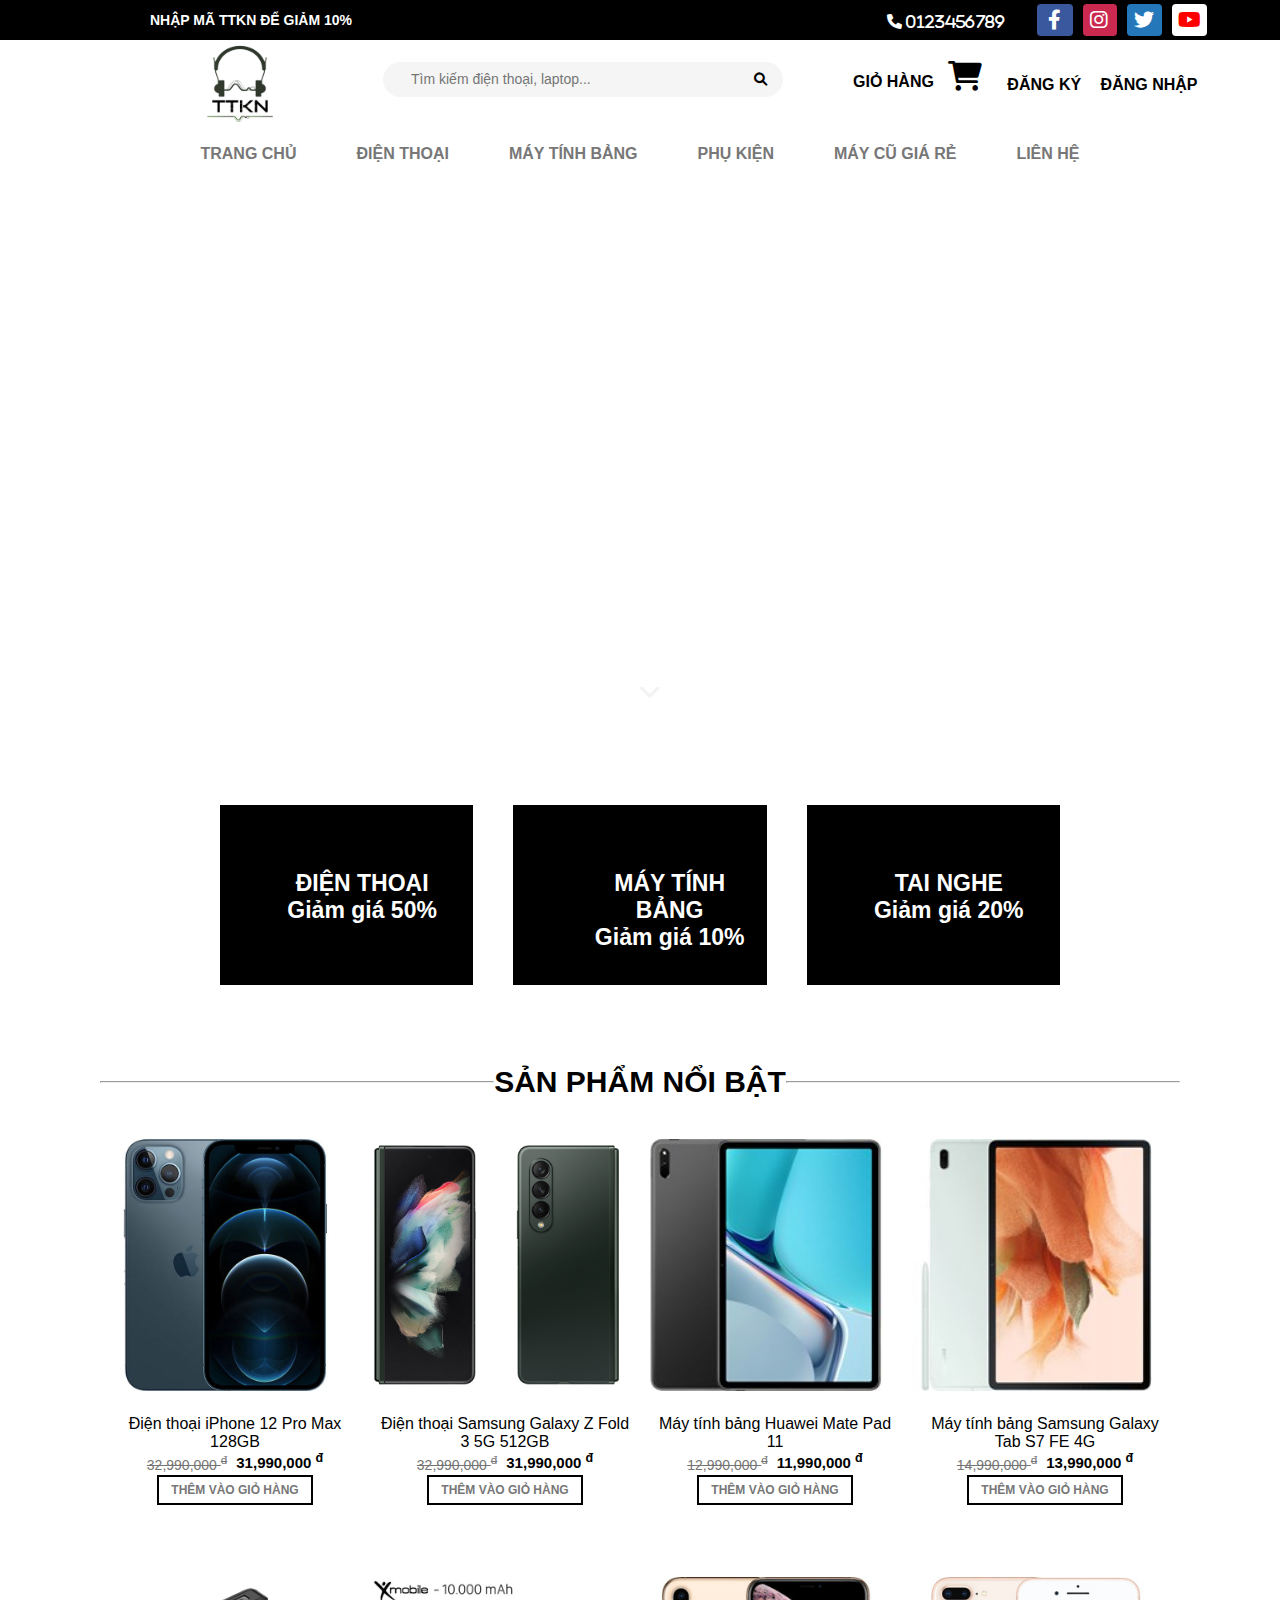
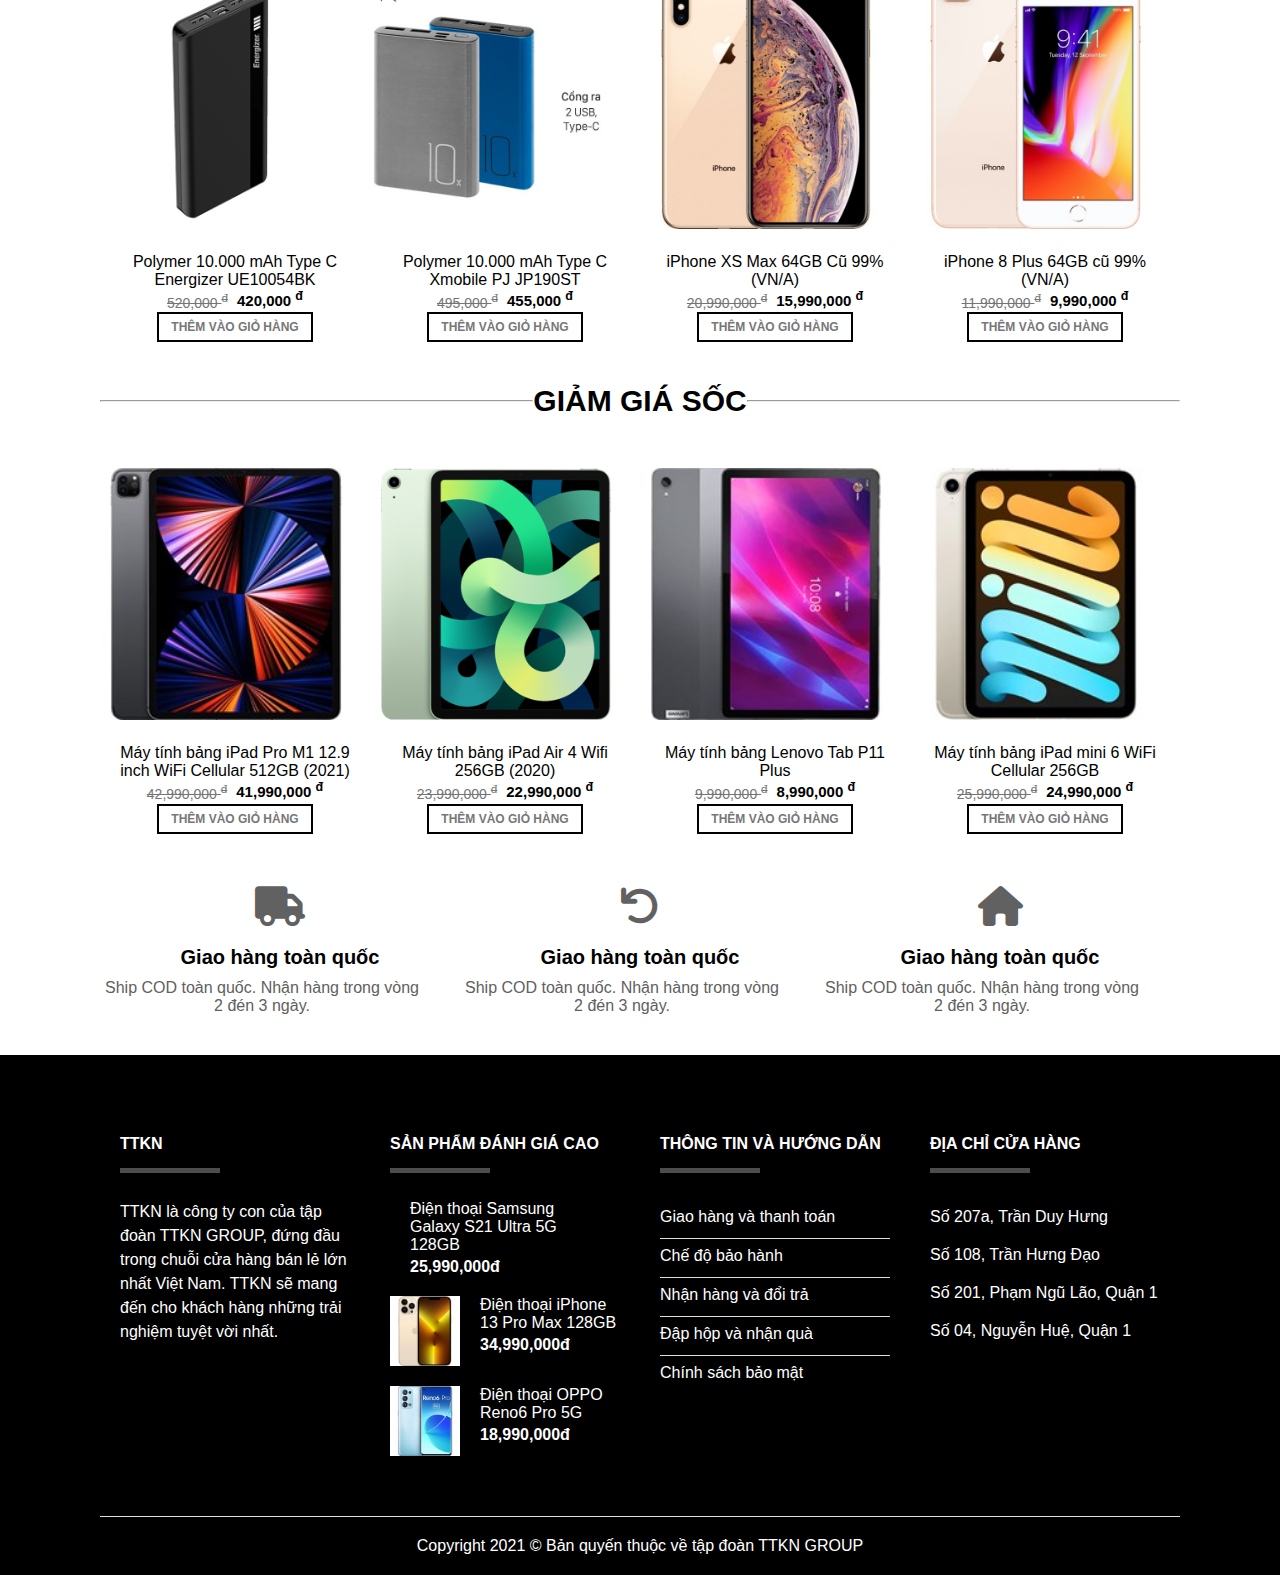
==== commit d22c1700: "up" ====
--- a/TEST/index.html
+++ b/TEST/index.html
@@ -47,11 +47,11 @@
                 </button>
             </div>
             <div class="header_cart">
-                <a style="text-decoration: none" href="">
+                <a style="text-decoration: none" id="giohang" class="header_cart-icon header_home_cart">
                     <span class="header_cart_text">GIỎ HÀNG </span>
                 </a>
-                <a href="" class="header_cart_logo">
-                    <i class="fas fa-shopping-cart"></i>
+                <a class="header_cart_logo header_home_cart">
+                    <i class="header_home_cart fas fa-shopping-cart"></i>
                 </a>
             </div>
             <div class="header_login">
@@ -745,22 +745,24 @@
                                 </span>
                             <div class="shop_NSX-item-box">
                                 <div class="shop_NSX-list">
-                                    <a href="" class="shop_NSX-a">
+                                    <a style="text-decoration: none" id="IP" class="shop_NSX-a">
                                         <span>IPhone</span>
-                                        <a href="" class="shop_NSX-a">
-                                            <span>SAMSUNG</span>
-                                            <a href="" class="shop_NSX-a">
-                                                <span>ViVo</span>
-                                            </a>
-                                            <a href="" class="shop_NSX-a">
-                                                <span>Xiaomi</span>
-                                            </a>
-                                            <a href="" class="shop_NSX-a">
-                                                <span>OPPO</span>
-                                            </a>
-                                            <a href="" class="shop_NSX-a">
-                                                <span>Realme</span>
-                                            </a>
+                                    </a>
+                                    <a style="text-decoration: none" id="SA" class="shop_NSX-a">
+                                        <span>SAMSUNG</span>
+                                    </a>
+                                    <a style="text-decoration: none" id="VI" class="shop_NSX-a">
+                                        <span>ViVo</span>
+                                    </a>
+                                    <a style="text-decoration: none" id="XI" class="shop_NSX-a">
+                                        <span>Xiaomi</span>
+                                    </a>
+                                    <a style="text-decoration: none" id="OP" class="shop_NSX-a">
+                                        <span>OPPO</span>
+                                    </a>
+                                    <a style="text-decoration: none" id="RE" class="shop_NSX-a">
+                                        <span>Realme</span>
+                                    </a>
                                 </div>
                             </div>
                         </div>
@@ -783,7 +785,7 @@
                                 </select>
 
                             <div class="row">
-                                <div class="col dt product_selling-item">
+                                <div class="col dt product_selling-item Samsung">
                                     <div class="product_selling-box">
                                         <a href="">
                                             <img src="./assets/img/samsung4.jpg" alt="">
@@ -812,7 +814,7 @@
                                     </div>
                                 </div>
                                 <!----->
-                                <div class="col dt product_selling-item">
+                                <div class="col dt product_selling-item Iphone">
                                     <div class="product_selling-box">
                                         <a href="">
                                             <img src="./assets/img/iphone2.jpg" alt="">
@@ -841,7 +843,7 @@
                                     </div>
                                 </div>
                                 <!----->
-                                <div class="col dt product_selling-item">
+                                <div class="col dt product_selling-item Vivo">
                                     <div class="product_selling-box">
                                         <a href="">
                                             <img src="./assets/img/vivo1.jpg" alt="">
@@ -870,7 +872,7 @@
                                     </div>
                                 </div>
                                 <!----->
-                                <div class="col dt product_selling-item">
+                                <div class="col dt product_selling-item Oppo">
                                     <div class="product_selling-box">
                                         <a href="">
                                             <img src="./assets/img/oppo2.jpg" alt="">
@@ -899,7 +901,7 @@
                                     </div>
                                 </div>
                                 <!----->
-                                <div class="col dt product_selling-item">
+                                <div class="col dt product_selling-item Oppo">
                                     <div class="product_selling-box">
                                         <a href="">
                                             <img src="./assets/img/oppo3.jpg" alt="">
@@ -928,7 +930,7 @@
                                     </div>
                                 </div>
                                 <!----->
-                                <div class="col dt product_selling-item">
+                                <div class="col dt product_selling-item Realme">
                                     <div class="product_selling-box">
                                         <a href="">
                                             <img src="./assets/img/realme1.jpg" alt="">
@@ -959,33 +961,13 @@
 
                             </div>
 
-                            <!-- <div class="shop_sotrang">
-                                    <a href="" class="shop_NSX-a ">
-                                        <span class="shop_page shop_page-now">
-                                            1
-                                        </span>
-                                    </a>
-                                    <a href="" class="shop_NSX-a ">
-                                        <span class="shop_page shop_page-now">
-                                            2
-                                        </span>
-                                    </a>
-                                    <a href="" class="shop_NSX-a ">
-                                        <span>
-                                            <i class="shop_page fa-chevron-right">
-                                                
-                                            </i>
-                                        </span>
-                                    </a>
-                                </div> -->
-
                         </div>
                     </div>
                 </div>
             </div>
 
         </div>
-        
+
         <div class="content_footer_background">
             <div class="content_footer_contenner">
                 <div class="footer">
@@ -1084,7 +1066,6 @@
             </div>
         </div>
     </div>
-
 
     <!-- ------------------------------------------------------------------------------------->
     <div class="content_tablet">
@@ -1332,7 +1313,7 @@
                 </div>
             </div>
         </div>
-        
+
         <div class="content_footer_background">
             <div class="content_footer_contenner">
                 <div class="footer">
@@ -1431,9 +1412,6 @@
             </div>
         </div>
     </div>
-
-
-    
 
     <!------------------------------------->
     <div class="content_phukien">
@@ -1452,11 +1430,1496 @@
                             </div>
                         </a>
                         <div class="content_header_items_des">
+                            Sạc dự phòng
+                        </div>
+                    </div>
+
+                    <div class="content_phukien_items">
+                        <a href="">
+                            <div class="content_phukien_items_img1">
+                                <img src="https://cdn.tgdd.vn/Category/54/21-Tainghe-120x120.png" alt="">
+                            </div>
+                        </a>
+                        <div class="content_header_items_des">
                             Tai nghe
                         </div>
                     </div>
-                </div>
-            </div>
+
+                    <div class="content_phukien_items">
+                        <a href="">
+                            <div class="content_phukien_items_img2">
+                                <img src="https://cdn.tgdd.vn/Category/2162/22-Loa2-120x120.png" alt=""> </div>
+                        </a>
+                        <div class="content_header_items_des">
+                            Loa
+                        </div>
+                    </div>
+
+                    <div class="content_phukien_items">
+                        <a href="">
+                            <div class="content_phukien_items_img3">
+                                <img src="https://cdn.tgdd.vn/Category/4727/16-Thie%CC%82%CC%81tbi%CC%A3ma%CC%A3ng-120x120.png" alt=""> </div>
+                        </a>
+                        <div class="content_header_items_des">
+                            Thiết bị mạng
+                        </div>
+                    </div>
+
+                    <div class="content_phukien_items">
+                        <a href="">
+                            <div class="content_phukien_items_img4">
+                                <img src="https://cdn.tgdd.vn/Category/86/13-Chuo%CC%A3%CC%82tma%CC%81yti%CC%81nh-120x120.png" alt=""> </div>
+                        </a>
+                        <div class="content_header_items_des">
+                            Chuột, bàn phím
+                        </div>
+                    </div>
+                </div>
+            </div>
+        </div>
+        <!-- ============================================================ -->
+        <div class="content_phukien_body">
+            <div class="content_sacduphong">
+                <div class="content_sacduphong_img">
+                    <img src="https://cdn.tgdd.vn/2021/10/banner/pinsac-1200x150.png" alt="">
+                </div>
+
+                <div class="content_phone_main">
+                    <div class="content_phone_items">
+                        <div class="content_phone_selling_img">
+                            <a class="img" href="">
+                                <img src="./assets/img/sac1.jpg" alt=""> </a>
+                            <div class="content_phone_btn">
+                                <div class="btn content_phone_btn" name="content_phone_btn">QUICK VIEW</div>
+                            </div>
+                        </div>
+                        <div class="content_phone_info">
+                            <div class="content_phone_name">
+                                <span>
+                                    Polymer 10.000 mAh Type C Energizer UE10054BK                                        </span>
+                            </div>
+                            <div class="content_phone_price">
+                                <div class="content_phone_price_old">
+                                    520,000
+                                    <sup>đ</sup>
+                                </div>
+                                <div class="content_phone_price_now">
+                                    495,000
+                                    <sup>đ</sup>
+                                </div>
+                            </div>
+                            <div class="content_phone_cart">
+                                <a href="" class="content_phone_cart_btn">
+                                    <span class="content_phone_cart_btn_add btn_add-cart">THÊM VÀO GIỎ HÀNG</span>
+                                </a>
+                            </div>
+                        </div>
+
+                    </div>
+                    <!-- -------samsung----- -->
+                    <div class="content_phone_items">
+                        <div class="content_phone_selling_img">
+                            <a class="img" href="">
+                                <img class="content_phone_img" src="./assets/img/sac2.jpg" alt="">
+                            </a>
+
+                            <div class="content_phone_btn">
+                                <div class="btn content_phone_btn" name="content_phone_btn">QUICK VIEW</div>
+                            </div>
+                        </div>
+                        <div class="content_phone_info">
+                            <div class="content_phone_name">
+                                <span>
+                                    Polymer 10.000 mAh Hydrus PA CK01                                    </span>
+                            </div>
+                            <div class="content_phone_price">
+                                <div class="content_phone_price_old">
+                                    324,000
+                                    <sup>đ</sup>
+                                </div>
+                                <div class="content_phone_price_now">
+                                    204,000
+                                    <sup>đ</sup>
+                                </div>
+                            </div>
+                            <div class="content_phone_cart">
+                                <a href="" class="content_phone_cart_btn">
+                                    <span class="content_phone_cart_btn_add btn_add-cart">THÊM VÀO GIỎ HÀNG</span>
+                                </a>
+                            </div>
+
+                        </div>
+                    </div>
+                    <!-- ---------------tablehuawei------------------ -->
+                    <div class="content_phone_items">
+                        <div class="content_phone_selling_img">
+                            <a class="img" href="">
+                                <img class="content_phone_img" src="./assets/img/sac3.jpg" alt="">
+                            </a>
+
+                            <div class="content_phone_btn">
+                                <div class="btn content_phone_btn" name="content_phone_btn">QUICK VIEW</div>
+                            </div>
+                        </div>
+                        <div class="content_phone_info">
+                            <div class="content_phone_name">
+                                <span>
+                                    Polymer 10.000 mAh Type C Xmobile PJ JP190ST                                    </span>
+                            </div>
+                            <div class="content_phone_price">
+                                <div class="content_phone_price_old">
+                                    495,000
+                                    <sup>đ</sup>
+                                </div>
+                                <div class="content_phone_price_now">
+                                    455,000
+                                    <sup>đ</sup>
+                                </div>
+                            </div>
+                            <div class="content_phone_cart">
+                                <a href="" class="content_phone_cart_btn">
+                                    <span class="content_phone_cart_btn_add btn_add-cart">THÊM VÀO GIỎ HÀNG</span>
+                                </a>
+                            </div>
+                        </div>
+
+                    </div>
+                    <!-- -----------ipad-------------- -->
+                    <div class="content_phone_items">
+                        <div class="content_phone_selling_img">
+                            <a class="img" href="">
+                                <img class="content_phone_img" src="./assets/img/sac4.jpg" alt="">
+                            </a>
+
+                            <div class="content_phone_btn">
+                                <div class="btn content_phone_btn" name="content_phone_btn">QUICK VIEW</div>
+                            </div>
+                        </div>
+                        <div class="content_phone_info">
+                            <div class="content_phone_name">
+                                <span>
+                                    Polymer 10.000 mAh Type C QC3.0 eValu PA F1 Air                                    </span>
+                            </div>
+                            <div class="content_phone_price">
+                                <div class="content_phone_price_old">
+                                    550,000
+                                    <sup>đ</sup>
+                                </div>
+                                <div class="content_phone_price_now">
+                                    450,000
+                                    <sup>đ</sup>
+                                </div>
+                            </div>
+                            <div class="content_phone_cart">
+                                <a href="" class="content_phone_cart_btn">
+                                    <span class="content_phone_cart_btn_add btn_add-cart">THÊM VÀO GIỎ HÀNG</span>
+                                </a>
+                            </div>
+                        </div>
+                    </div>
+
+                </div>
+            </div>
+        </div>
+
+        <div class="content_phukien_body">
+            <div class="content_sacduphong">
+                <div class="content_sacduphong_img">
+                    <img src="https://cdn.tgdd.vn/2021/10/banner/taignhe-1200x150.png" alt=""> </div>
+
+                <div class="content_phone_main">
+                    <div class="content_phone_items">
+                        <div class="content_phone_selling_img">
+                            <a class="img" href="">
+                                <img src="./assets/img/tai-nghe1.jpg" alt=""> </a>
+                            <div class="content_phone_btn">
+                                <div class="btn content_phone_btn" name="content_phone_btn">QUICK VIEW</div>
+                            </div>
+                        </div>
+                        <div class="content_phone_info">
+                            <div class="content_phone_name">
+                                <span>
+                                    Tai nghe Bluetooth AirPods Pro                                  </span>
+                            </div>
+                            <div class="content_phone_price">
+                                <div class="content_phone_price_old">
+                                    4,520,000
+                                    <sup>đ</sup>
+                                </div>
+                                <div class="content_phone_price_now">
+                                    3,495,000
+                                    <sup>đ</sup>
+                                </div>
+                            </div>
+                            <div class="content_phone_cart">
+                                <a href="" class="content_phone_cart_btn">
+                                    <span class="content_phone_cart_btn_add btn_add-cart">THÊM VÀO GIỎ HÀNG</span>
+                                </a>
+                            </div>
+                        </div>
+
+                    </div>
+                    <!-- -------samsung----- -->
+                    <div class="content_phone_items">
+                        <div class="content_phone_selling_img">
+                            <a class="img" href="">
+                                <img class="content_phone_img" src="./assets/img/tai-nghe2.jpg" alt="">
+                            </a>
+
+                            <div class="content_phone_btn">
+                                <div class="btn content_phone_btn" name="content_phone_btn">QUICK VIEW</div>
+                            </div>
+                        </div>
+                        <div class="content_phone_info">
+                            <div class="content_phone_name">
+                                <span>
+                                    Tai nghe Bluetooth AirPods 2 Apple MV7N2                            </div>
+                            <div class="content_phone_price">
+                                <div class="content_phone_price_old">
+                                    3,324,000
+                                    <sup>đ</sup>
+                                </div>
+                                <div class="content_phone_price_now">
+                                    2,204,000
+                                    <sup>đ</sup>
+                                </div>
+                            </div>
+                            <div class="content_phone_cart">
+                                <a href="" class="content_phone_cart_btn">
+                                    <span class="content_phone_cart_btn_add btn_add-cart">THÊM VÀO GIỎ HÀNG</span>
+                                </a>
+                            </div>
+
+                        </div>
+                    </div>
+                    <!-- ---------------tablehuawei------------------ -->
+                    <div class="content_phone_items">
+                        <div class="content_phone_selling_img">
+                            <a class="img" href="">
+                                <img class="content_phone_img" src="./assets/img/tai-nghe3.jpg" alt="">
+                            </a>
+
+                            <div class="content_phone_btn">
+                                <div class="btn content_phone_btn" name="content_phone_btn">QUICK VIEW</div>
+                            </div>
+                        </div>
+                        <div class="content_phone_info">
+                            <div class="content_phone_name">
+                                <span>
+                                    Tai nghe Bluetooth True Wireless Soundpeats Q                            </div>
+                            <div class="content_phone_price">
+                                <div class="content_phone_price_old">
+                                    795,000
+                                    <sup>đ</sup>
+                                </div>
+                                <div class="content_phone_price_now">
+                                    655,000
+                                    <sup>đ</sup>
+                                </div>
+                            </div>
+                            <div class="content_phone_cart">
+                                <a href="" class="content_phone_cart_btn">
+                                    <span class="content_phone_cart_btn_add btn_add-cart">THÊM VÀO GIỎ HÀNG</span>
+                                </a>
+                            </div>
+                        </div>
+
+                    </div>
+                    <!-- -----------ipad-------------- -->
+                    <div class="content_phone_items">
+                        <div class="content_phone_selling_img">
+                            <a class="img" href="">
+                                <img class="content_phone_img" src="./assets/img/tai-nghe4.jpg" alt="">
+                            </a>
+
+                            <div class="content_phone_btn">
+                                <div class="btn content_phone_btn" name="content_phone_btn">QUICK VIEW</div>
+                            </div>
+                        </div>
+                        <div class="content_phone_info">
+                            <div class="content_phone_name">
+                                <span>
+                                    Tai nghe Bluetooth True Wireless Hydrus TS12BC                            </div>
+                            <div class="content_phone_price">
+                                <div class="content_phone_price_old">
+                                    450,000
+                                    <sup>đ</sup>
+                                </div>
+                                <div class="content_phone_price_now">
+                                    350,000
+                                    <sup>đ</sup>
+                                </div>
+                            </div>
+                            <div class="content_phone_cart">
+                                <a href="" class="content_phone_cart_btn">
+                                    <span class="content_phone_cart_btn_add btn_add-cart">THÊM VÀO GIỎ HÀNG</span>
+                                </a>
+                            </div>
+                        </div>
+                    </div>
+
+                </div>
+            </div>
+        </div>
+
+        <div class="content_phukien_body">
+            <div class="content_sacduphong">
+                <div class="content_sacduphong_img">
+                    <img src="https://cdn.tgdd.vn/2021/10/banner/loa-1200x150.png" alt=""> </div>
+
+                <div class="content_phone_main">
+                    <div class="content_phone_items">
+                        <div class="content_phone_selling_img">
+                            <a class="img" href="">
+                                <img src="./assets/img/loa1.jpg" alt=""> </a>
+                            <div class="content_phone_btn">
+                                <div class="btn content_phone_btn" name="content_phone_btn">QUICK VIEW</div>
+                            </div>
+                        </div>
+                        <div class="content_phone_info">
+                            <div class="content_phone_name">
+                                <span>
+                                    Loa Bluetooth MozardX BM01      </span>
+                            </div>
+                            <div class="content_phone_price">
+                                <div class="content_phone_price_old">
+                                    1,120,000
+                                    <sup>đ</sup>
+                                </div>
+                                <div class="content_phone_price_now">
+                                    995,000
+                                    <sup>đ</sup>
+                                </div>
+                            </div>
+                            <div class="content_phone_cart">
+                                <a href="" class="content_phone_cart_btn">
+                                    <span class="content_phone_cart_btn_add btn_add-cart">THÊM VÀO GIỎ HÀNG</span>
+                                </a>
+                            </div>
+                        </div>
+
+                    </div>
+                    <!-- -------samsung----- -->
+                    <div class="content_phone_items">
+                        <div class="content_phone_selling_img">
+                            <a class="img" href="">
+                                <img class="content_phone_img" src="./assets/img/loa2.jpg" alt="">
+                            </a>
+
+                            <div class="content_phone_btn">
+                                <div class="btn content_phone_btn" name="content_phone_btn">QUICK VIEW</div>
+                            </div>
+                        </div>
+                        <div class="content_phone_info">
+                            <div class="content_phone_name">
+                                <span>
+                                    Loa Bluetooth JBL Charge 4                                   </span>
+                            </div>
+                            <div class="content_phone_price">
+                                <div class="content_phone_price_old">
+                                    3,324,000
+                                    <sup>đ</sup>
+                                </div>
+                                <div class="content_phone_price_now">
+                                    2,204,000
+                                    <sup>đ</sup>
+                                </div>
+                            </div>
+                            <div class="content_phone_cart">
+                                <a href="" class="content_phone_cart_btn">
+                                    <span class="content_phone_cart_btn_add btn_add-cart">THÊM VÀO GIỎ HÀNG</span>
+                                </a>
+                            </div>
+
+                        </div>
+                    </div>
+                    <!-- ---------------tablehuawei------------------ -->
+                    <div class="content_phone_items">
+                        <div class="content_phone_selling_img">
+                            <a class="img" href="">
+                                <img class="content_phone_img" src="./assets/img/loa3.jpg" alt="">
+                            </a>
+
+                            <div class="content_phone_btn">
+                                <div class="btn content_phone_btn" name="content_phone_btn">QUICK VIEW</div>
+                            </div>
+                        </div>
+                        <div class="content_phone_info">
+                            <div class="content_phone_name">
+                                <span>
+                                    Loa Bluetooth Harman Kardon Onyx Studio 6                                    </span>
+                            </div>
+                            <div class="content_phone_price">
+                                <div class="content_phone_price_old">
+                                    4,495,000
+                                    <sup>đ</sup>
+                                </div>
+                                <div class="content_phone_price_now">
+                                    3,455,000
+                                    <sup>đ</sup>
+                                </div>
+                            </div>
+                            <div class="content_phone_cart">
+                                <a href="" class="content_phone_cart_btn">
+                                    <span class="content_phone_cart_btn_add btn_add-cart">THÊM VÀO GIỎ HÀNG</span>
+                                </a>
+                            </div>
+                        </div>
+
+                    </div>
+                    <!-- -----------ipad-------------- -->
+                    <div class="content_phone_items">
+                        <div class="content_phone_selling_img">
+                            <a class="img" href="">
+                                <img class="content_phone_img" src="./assets/img/loa4.jpg" alt="">
+                            </a>
+
+                            <div class="content_phone_btn">
+                                <div class="btn content_phone_btn" name="content_phone_btn">QUICK VIEW</div>
+                            </div>
+                        </div>
+                        <div class="content_phone_info">
+                            <div class="content_phone_name">
+                                <span>
+                                    Loa Bluetooth JBL Go 3                                    </span>
+                            </div>
+                            <div class="content_phone_price">
+                                <div class="content_phone_price_old">
+                                    1,000,000
+                                    <sup>đ</sup>
+                                </div>
+                                <div class="content_phone_price_now">
+                                    950,000
+                                    <sup>đ</sup>
+                                </div>
+                            </div>
+                            <div class="content_phone_cart">
+                                <a href="" class="content_phone_cart_btn">
+                                    <span class="content_phone_cart_btn_add btn_add-cart">THÊM VÀO GIỎ HÀNG</span>
+                                </a>
+                            </div>
+                        </div>
+                    </div>
+
+                </div>
+            </div>
+        </div>
+
+        <div class="content_phukien_body">
+            <div class="content_sacduphong">
+                <div class="content_sacduphong_img">
+                    <img src="https://cdn.tgdd.vn/2021/10/banner/mang-1200x150.png" alt=""> </div>
+
+                <div class="content_phone_main">
+                    <div class="content_phone_items">
+                        <div class="content_phone_selling_img">
+                            <a class="img" href="">
+                                <img src="./assets/img/mang1.jpg" alt=""> </a>
+                            <div class="content_phone_btn">
+                                <div class="btn content_phone_btn" name="content_phone_btn">QUICK VIEW</div>
+                            </div>
+                        </div>
+                        <div class="content_phone_info">
+                            <div class="content_phone_name">
+                                <span>
+                                    Router Chuẩn Wifi 6 Băng Tần Kép Asus AX55 Đen                                        </span>
+                            </div>
+                            <div class="content_phone_price">
+                                <div class="content_phone_price_old">
+                                    2,520,000
+                                    <sup>đ</sup>
+                                </div>
+                                <div class="content_phone_price_now">
+                                    1,495,000
+                                    <sup>đ</sup>
+                                </div>
+                            </div>
+                            <div class="content_phone_cart">
+                                <a href="" class="content_phone_cart_btn">
+                                    <span class="content_phone_cart_btn_add btn_add-cart">THÊM VÀO GIỎ HÀNG</span>
+                                </a>
+                            </div>
+                        </div>
+
+                    </div>
+                    <!-- -------samsung----- -->
+                    <div class="content_phone_items">
+                        <div class="content_phone_selling_img">
+                            <a class="img" href="">
+                                <img class="content_phone_img" src="./assets/img/mang2.jpg" alt="">
+                            </a>
+
+                            <div class="content_phone_btn">
+                                <div class="btn content_phone_btn" name="content_phone_btn">QUICK VIEW</div>
+                            </div>
+                        </div>
+                        <div class="content_phone_info">
+                            <div class="content_phone_name">
+                                <span>
+                                    Router Wifi Chuẩn Wifi 6 AX1500 TP-Link Archer                                    </span>
+                            </div>
+                            <div class="content_phone_price">
+                                <div class="content_phone_price_old">
+                                    1.324,000
+                                    <sup>đ</sup>
+                                </div>
+                                <div class="content_phone_price_now">
+                                    1,204,000
+                                    <sup>đ</sup>
+                                </div>
+                            </div>
+                            <div class="content_phone_cart">
+                                <a href="" class="content_phone_cart_btn">
+                                    <span class="content_phone_cart_btn_add btn_add-cart">THÊM VÀO GIỎ HÀNG</span>
+                                </a>
+                            </div>
+
+                        </div>
+                    </div>
+                    <!-- ---------------tablehuawei------------------ -->
+                    <div class="content_phone_items">
+                        <div class="content_phone_selling_img">
+                            <a class="img" href="">
+                                <img class="content_phone_img" src="./assets/img/mang3.jpg" alt="">
+                            </a>
+
+                            <div class="content_phone_btn">
+                                <div class="btn content_phone_btn" name="content_phone_btn">QUICK VIEW</div>
+                            </div>
+                        </div>
+                        <div class="content_phone_info">
+                            <div class="content_phone_name">
+                                <span>
+                                    Router Wifi Chuẩn Wifi 6 Linksys E7350AH Đen                                    </span>
+                            </div>
+                            <div class="content_phone_price">
+                                <div class="content_phone_price_old">
+                                    2,495,000
+                                    <sup>đ</sup>
+                                </div>
+                                <div class="content_phone_price_now">
+                                    2,155,000
+                                    <sup>đ</sup>
+                                </div>
+                            </div>
+                            <div class="content_phone_cart">
+                                <a href="" class="content_phone_cart_btn">
+                                    <span class="content_phone_cart_btn_add btn_add-cart">THÊM VÀO GIỎ HÀNG</span>
+                                </a>
+                            </div>
+                        </div>
+
+                    </div>
+                    <!-- -----------ipad-------------- -->
+                    <div class="content_phone_items">
+                        <div class="content_phone_selling_img">
+                            <a class="img" href="">
+                                <img class="content_phone_img" src="./assets/img/mang4.jpg" alt="">
+                            </a>
+
+                            <div class="content_phone_btn">
+                                <div class="btn content_phone_btn" name="content_phone_btn">QUICK VIEW</div>
+                            </div>
+                        </div>
+                        <div class="content_phone_info">
+                            <div class="content_phone_name">
+                                <span>
+                                    Router Wifi Chuẩn AC1200 Totolink A720R Đen                                    </span>
+                            </div>
+                            <div class="content_phone_price">
+                                <div class="content_phone_price_old">
+                                    550,000
+                                    <sup>đ</sup>
+                                </div>
+                                <div class="content_phone_price_now">
+                                    450,000
+                                    <sup>đ</sup>
+                                </div>
+                            </div>
+                            <div class="content_phone_cart">
+                                <a href="" class="content_phone_cart_btn">
+                                    <span class="content_phone_cart_btn_add btn_add-cart">THÊM VÀO GIỎ HÀNG</span>
+                                </a>
+                            </div>
+                        </div>
+                    </div>
+
+                </div>
+            </div>
+        </div>
+
+        <div class="content_phukien_body">
+            <div class="content_sacduphong">
+                <div class="content_sacduphong_img">
+                    <img src="https://cdn.tgdd.vn/2021/10/banner/gaming-1200x150-1.png" alt=""> </div>
+
+                <div class="content_phone_main">
+                    <div class="content_phone_items">
+                        <div class="content_phone_selling_img">
+                            <a class="img" href="">
+                                <img src="./assets/img/chuot1.jpg" alt=""> </a>
+                            <div class="content_phone_btn">
+                                <div class="btn content_phone_btn" name="content_phone_btn">QUICK VIEW</div>
+                            </div>
+                        </div>
+                        <div class="content_phone_info">
+                            <div class="content_phone_name">
+                                <span>
+                                    Chuột Có Dây Gaming Razer DeathAdder V2                                        </span>
+                            </div>
+                            <div class="content_phone_price">
+                                <div class="content_phone_price_old">
+                                    2,520,000
+                                    <sup>đ</sup>
+                                </div>
+                                <div class="content_phone_price_now">
+                                    1,495,000
+                                    <sup>đ</sup>
+                                </div>
+                            </div>
+                            <div class="content_phone_cart">
+                                <a href="" class="content_phone_cart_btn">
+                                    <span class="content_phone_cart_btn_add btn_add-cart">THÊM VÀO GIỎ HÀNG</span>
+                                </a>
+                            </div>
+                        </div>
+
+                    </div>
+                    <!-- -------samsung----- -->
+                    <div class="content_phone_items">
+                        <div class="content_phone_selling_img">
+                            <a class="img" href="">
+                                <img class="content_phone_img" src="./assets/img/banphim1.jpg" alt="">
+                            </a>
+
+                            <div class="content_phone_btn">
+                                <div class="btn content_phone_btn" name="content_phone_btn">QUICK VIEW</div>
+                            </div>
+                        </div>
+                        <div class="content_phone_info">
+                            <div class="content_phone_name">
+                                <span>
+                                    Bàn Phím Cơ Có Dây Gaming Razer BlackWidow V3                                    </span>
+                            </div>
+                            <div class="content_phone_price">
+                                <div class="content_phone_price_old">
+                                    3,724,000
+                                    <sup>đ</sup>
+                                </div>
+                                <div class="content_phone_price_now">
+                                    3,204,000
+                                    <sup>đ</sup>
+                                </div>
+                            </div>
+                            <div class="content_phone_cart">
+                                <a href="" class="content_phone_cart_btn">
+                                    <span class="content_phone_cart_btn_add btn_add-cart">THÊM VÀO GIỎ HÀNG</span>
+                                </a>
+                            </div>
+
+                        </div>
+                    </div>
+                    <!-- ---------------tablehuawei------------------ -->
+                    <div class="content_phone_items">
+                        <div class="content_phone_selling_img">
+                            <a class="img" href="">
+                                <img class="content_phone_img" src="./assets/img/chuot2.jpg" alt="">
+                            </a>
+
+                            <div class="content_phone_btn">
+                                <div class="btn content_phone_btn" name="content_phone_btn">QUICK VIEW</div>
+                            </div>
+                        </div>
+                        <div class="content_phone_info">
+                            <div class="content_phone_name">
+                                <span>
+                                    Chuột không dây Gaming Corsair Iron Claw RGB Đen                                    </span>
+                            </div>
+                            <div class="content_phone_price">
+                                <div class="content_phone_price_old">
+                                    2,195,000
+                                    <sup>đ</sup>
+                                </div>
+                                <div class="content_phone_price_now">
+                                    1,455,000
+                                    <sup>đ</sup>
+                                </div>
+                            </div>
+                            <div class="content_phone_cart">
+                                <a href="" class="content_phone_cart_btn">
+                                    <span class="content_phone_cart_btn_add btn_add-cart">THÊM VÀO GIỎ HÀNG</span>
+                                </a>
+                            </div>
+                        </div>
+
+                    </div>
+                    <!-- -----------ipad-------------- -->
+                    <div class="content_phone_items">
+                        <div class="content_phone_selling_img">
+                            <a class="img" href="">
+                                <img class="content_phone_img" src="./assets/img/banphim2.jpg" alt="">
+                            </a>
+
+                            <div class="content_phone_btn">
+                                <div class="btn content_phone_btn" name="content_phone_btn">QUICK VIEW</div>
+                            </div>
+                        </div>
+                        <div class="content_phone_info">
+                            <div class="content_phone_name">
+                                <span>
+                                    Bàn Phím Cơ Có Dây Gaming Razer BlackWidow                                    </span>
+                            </div>
+                            <div class="content_phone_price">
+                                <div class="content_phone_price_old">
+                                    3,350,000
+                                    <sup>đ</sup>
+                                </div>
+                                <div class="content_phone_price_now">
+                                    3,150,000
+                                    <sup>đ</sup>
+                                </div>
+                            </div>
+                            <div class="content_phone_cart">
+                                <a href="" class="content_phone_cart_btn">
+                                    <span class="content_phone_cart_btn_add btn_add-cart">THÊM VÀO GIỎ HÀNG</span>
+                                </a>
+                            </div>
+                        </div>
+                    </div>
+
+                </div>
+            </div>
+        </div>
+        <!-- ===================================================================== -->
+        <div class="content_footer_background">
+            <div class="content_footer_contenner">
+                <div class="footer">
+                    <div class="footer-1">
+                        <div class="footer_items">
+                            <div class="col">
+                                <span class="footer_title">                                   
+                                        TTKN
+                                        <hr>
+                                    </span>
+                                <div class="footer_gioithieu">
+                                    TTKN là công ty con của tập đoàn TTKN GROUP, đứng đầu trong chuỗi cửa hàng bán lẻ lớn nhất Việt Nam. TTKN sẽ mang đến cho khách hàng những trải nghiệm tuyệt vời nhất.
+                                </div>
+                            </div>
+                        </div>
+                    </div>
+                </div>
+
+                <div class="footer">
+                    <div class="footer-1">
+                        <div class="footer_items">
+                            <div class="col">
+                                <span class="footer_title">SẢN PHẨM ĐÁNH GIÁ CAO
+                                    <hr>
+                                </span>
+                                <div class="footer_combo">
+                                    <div class="footer_combo_box">
+                                        <img src="https://github.com/CongKien2001/CNPM/blob/main/TTKN/assets/img/samsung4.jpg?raw=true" alt="">
+                                        <div class="footer_combo_heading">
+                                            <span>Điện thoại Samsung Galaxy S21 Ultra 5G 128GB</span>
+                                            <div class="footer_combo_money">25,990,000đ</div>
+                                        </div>
+                                    </div>
+                                </div>
+                                <div class="footer_combo">
+                                    <div class="footer_combo_box">
+                                        <img src="./assets/img/iphone2.jpg" alt="">
+                                        <div class="footer_combo_heading">
+                                            <span>Điện thoại iPhone 13 Pro Max 128GB</span>
+                                            <div class="footer_combo_money">34,990,000đ</div>
+                                        </div>
+                                    </div>
+                                </div>
+                                <div class="footer_combo">
+                                    <div class="footer_combo_box">
+                                        <img src="./assets/img/oppo3.jpg" alt="">
+                                        <div class="footer_combo_heading">
+                                            <span>Điện thoại OPPO Reno6 Pro 5G</span>
+                                            <div class="footer_combo_money">18,990,000đ</div>
+                                        </div>
+                                    </div>
+                                </div>
+                            </div>
+                        </div>
+                    </div>
+                </div>
+
+                <div class="footer">
+                    <div class="footer-1">
+                        <div class="footer_items">
+                            <div class="col">
+                                <span class="footer_title">                                   
+                                        THÔNG TIN VÀ HƯỚNG DẪN
+                                        <hr>
+                                    </span>
+                                <div class="footer_info">Giao hàng và thanh toán</div>
+                                <div class="footer_info">Chế độ bảo hành</div>
+                                <div class="footer_info">Nhận hàng và đổi trả</div>
+                                <div class="footer_info">Đập hộp và nhận quà</div>
+                                <div class="footer_infoo">Chính sách bảo mật</div>
+
+                            </div>
+                        </div>
+                    </div>
+                </div>
+                <div class="footer">
+                    <div class="footer-1">
+                        <div class="footer_items">
+                            <div class="col">
+                                <span class="footer_title">                                   
+                                       ĐỊA CHỈ CỬA HÀNG
+                                        <hr>
+                                </span>
+                                <div class="footer_address">Số 207a, Trần Duy Hưng</div>
+                                <div class="footer_address">Số 108, Trần Hưng Đạo</div>
+                                <div class="footer_address">Số 201, Phạm Ngũ Lão, Quận 1</div>
+                                <div class="footer_address">Số 04, Nguyễn Huệ, Quận 1</div>
+
+                            </div>
+                        </div>
+                    </div>
+                </div>
+            </div>
+            <div class="content_footer_heading">
+                <span>Copyright 2021 © Bản quyến thuộc về tập đoàn TTKN GROUP</span>
+            </div>
+        </div>
+    </div>
+
+    <!-------------------->
+    <div class="content_oldphone">
+
+        <div class="content_oldphone-box">
+            <div class="grid wide">
+                <div class="content_oldphone-title">
+                    <span>MÁY CŨ NỔI BẬT</span>
+                </div>
+                <div class="row">
+                    <div class="col ddt product_selling-item">
+                        <div class="product_selling-box">
+                            <a href="">
+                                <img src="./assets/img/maycu1.jpg" alt="">
+                            </a>
+                            <div class="btn product_selling-btn">
+                                QUICK VIEW
+                            </div>
+                        </div>
+                        <div class="product_selling-info">
+                            <div class="product_selling-name">
+                                <span>iPhone XS Max 64GB Cũ</span>
+                            </div>
+                            <div class="product_selling-price">
+                                <div class="produc_selling-old">
+                                    25,400,000 <sup>đ</sup>
+                                </div>
+                                <div class="produc_selling-now">
+                                    15,000,000 <sup>đ</sup>
+                                </div>
+                            </div>
+                            <div class="btn_add">
+                                <a href="" class="shop_NSX-a link_add-cart">
+                                    <span class="btn_add-cart">THÊM VÀO GIỎ HÀNG</span>
+                                </a>
+                            </div>
+                        </div>
+                    </div>
+                    <!----->
+                    <div class="col ddt product_selling-item">
+                        <div class="product_selling-box">
+                            <a href="">
+                                <img src="./assets/img/maycu2.jpg" alt="">
+                            </a>
+                            <div class="btn product_selling-btn">
+                                QUICK VIEW
+                            </div>
+                        </div>
+                        <div class="product_selling-info">
+                            <div class="product_selling-name">
+                                <span>iPhone 8 Plus 64GB cũ</span>
+                            </div>
+                            <div class="product_selling-price">
+                                <div class="produc_selling-old">
+                                    15,999,000 <sup>đ</sup>
+                                </div>
+                                <div class="produc_selling-now">
+                                    8,000,000 <sup>đ</sup>
+                                </div>
+                            </div>
+                            <div class="btn_add">
+                                <a href="" class="shop_NSX-a link_add-cart">
+                                    <span class="btn_add-cart">THÊM VÀO GIỎ HÀNG</span>
+                                </a>
+                            </div>
+                        </div>
+                    </div>
+                    <!----->
+                    <div class="col ddt product_selling-item">
+                        <div class="product_selling-box">
+                            <a href="">
+                                <img src="./assets/img/maycu3.jpg" alt="">
+                            </a>
+                            <div class="btn product_selling-btn">
+                                QUICK VIEW
+                            </div>
+                        </div>
+                        <div class="product_selling-info">
+                            <div class="product_selling-name">
+                                <span>iPhone 11 Pro Max 64GB Cũ</span>
+                            </div>
+                            <div class="product_selling-price">
+                                <div class="produc_selling-old">
+                                    21,500,000 <sup>đ</sup>
+                                </div>
+                                <div class="produc_selling-now">
+                                    16,000,000 <sup>đ</sup>
+                                </div>
+                            </div>
+                            <div class="btn_add">
+                                <a href="" class="shop_NSX-a link_add-cart">
+                                    <span class="btn_add-cart">THÊM VÀO GIỎ HÀNG</span>
+                                </a>
+                            </div>
+                        </div>
+                    </div>
+                    <!----->
+                    <div class="col ddt product_selling-item">
+                        <div class="product_selling-box">
+                            <a href="">
+                                <img src="./assets/img/maycu4.jpg" alt="">
+                            </a>
+                            <div class="btn product_selling-btn">
+                                QUICK VIEW
+                            </div>
+                        </div>
+                        <div class="product_selling-info">
+                            <div class="product_selling-name">
+                                <span>Điện Thoại iPhone 6S Plus 32GB cũ</span>
+                            </div>
+                            <div class="product_selling-price">
+                                <div class="produc_selling-old">
+                                    6,999,000 <sup>đ</sup>
+                                </div>
+                                <div class="produc_selling-now">
+                                    3,000,000 <sup>đ</sup>
+                                </div>
+                            </div>
+                            <div class="btn_add">
+                                <a href="" class="shop_NSX-a link_add-cart">
+                                    <span class="btn_add-cart">THÊM VÀO GIỎ HÀNG</span>
+                                </a>
+                            </div>
+                        </div>
+                    </div>
+                    <!----->
+                    <div class="col ddt product_selling-item">
+                        <div class="product_selling-box">
+                            <a href="">
+                                <img src="./assets/img/watch1.jpg" alt="">
+                            </a>
+                            <div class="btn product_selling-btn">
+                                QUICK VIEW
+                            </div>
+                        </div>
+                        <div class="product_selling-info">
+                            <div class="product_selling-name">
+                                <span>Apple Watch Series 5</span>
+                            </div>
+                            <div class="product_selling-price">
+                                <div class="produc_selling-old">
+                                    5,999,000 <sup>đ</sup>
+                                </div>
+                                <div class="produc_selling-now">
+                                    3,000,000 <sup>đ</sup>
+                                </div>
+                            </div>
+                            <div class="btn_add">
+                                <a href="" class="shop_NSX-a link_add-cart">
+                                    <span class="btn_add-cart">THÊM VÀO GIỎ HÀNG</span>
+                                </a>
+                            </div>
+                        </div>
+                    </div>
+                    <!----->
+                    <div class="col ddt product_selling-item">
+                        <div class="product_selling-box">
+                            <a href="">
+                                <img src="./assets/img/maycu5.jpg" alt="">
+                            </a>
+                            <div class="btn product_selling-btn">
+                                QUICK VIEW
+                            </div>
+                        </div>
+                        <div class="product_selling-info">
+                            <div class="product_selling-name">
+                                <span>Máy Tính Bảng iPad 9.7 – 4G – 32GB (2018) cũ</span>
+                            </div>
+                            <div class="product_selling-price">
+                                <div class="produc_selling-old">
+                                    7,300,000 <sup>đ</sup>
+                                </div>
+                                <div class="produc_selling-now">
+                                    5,000,000 <sup>đ</sup>
+                                </div>
+                            </div>
+                            <div class="btn_add">
+                                <a href="" class="shop_NSX-a link_add-cart">
+                                    <span class="btn_add-cart">THÊM VÀO GIỎ HÀNG</span>
+                                </a>
+                            </div>
+                        </div>
+                    </div>
+                    <!----->
+                    <div class="col ddt product_selling-item">
+                        <div class="product_selling-box">
+                            <a href="">
+                                <img src="./assets/img/maycu6.jpg" alt="">
+                            </a>
+                            <div class="btn product_selling-btn">
+                                QUICK VIEW
+                            </div>
+                        </div>
+                        <div class="product_selling-info">
+                            <div class="product_selling-name">
+                                <span>Macbook Pro 2019 cũ</span>
+                            </div>
+                            <div class="product_selling-price">
+                                <div class="produc_selling-old">
+                                    24,999,000 <sup>đ</sup>
+                                </div>
+                                <div class="produc_selling-now">
+                                    20,000,000 <sup>đ</sup>
+                                </div>
+                            </div>
+                            <div class="btn_add">
+                                <a href="" class="shop_NSX-a link_add-cart">
+                                    <span class="btn_add-cart">THÊM VÀO GIỎ HÀNG</span>
+                                </a>
+                            </div>
+                        </div>
+                    </div>
+                    <!----->
+                    <div class="col ddt product_selling-item">
+                        <div class="product_selling-box">
+                            <a href="">
+                                <img src="./assets/img/maycu7.jpg" alt="">
+                            </a>
+                            <div class="btn product_selling-btn">
+                                QUICK VIEW
+                            </div>
+                        </div>
+                        <div class="product_selling-info">
+                            <div class="product_selling-name">
+                                <span>Loa Sony SRS-XB43 Extra Bass cũ</span>
+                            </div>
+                            <div class="product_selling-price">
+                                <div class="produc_selling-old">
+                                    3,300,000 <sup>đ</sup>
+                                </div>
+                                <div class="produc_selling-now">
+                                    2,200,000 <sup>đ</sup>
+                                </div>
+                            </div>
+                            <div class="btn_add">
+                                <a href="" class="shop_NSX-a link_add-cart">
+                                    <span class="btn_add-cart">THÊM VÀO GIỎ HÀNG</span>
+                                </a>
+                            </div>
+                        </div>
+                    </div>
+
+                </div>
+            </div>
+        </div>
+
+        <div class="content_footer_background">
+            <div class="content_footer_contenner">
+                <div class="footer">
+                    <div class="footer-1">
+                        <div class="footer_items">
+                            <div class="col">
+                                <span class="footer_title">                                   
+                                        TTKN
+                                        <hr>
+                                    </span>
+                                <div class="footer_gioithieu">
+                                    TTKN là công ty con của tập đoàn TTKN GROUP, đứng đầu trong chuỗi cửa hàng bán lẻ lớn nhất Việt Nam. TTKN sẽ mang đến cho khách hàng những trải nghiệm tuyệt vời nhất.
+                                </div>
+                            </div>
+                        </div>
+                    </div>
+                </div>
+
+                <div class="footer">
+                    <div class="footer-1">
+                        <div class="footer_items">
+                            <div class="col">
+                                <span class="footer_title">SẢN PHẨM ĐÁNH GIÁ CAO
+                                    <hr>
+                                </span>
+                                <div class="footer_combo">
+                                    <div class="footer_combo_box">
+                                        <img src="https://github.com/CongKien2001/CNPM/blob/main/TTKN/assets/img/samsung4.jpg?raw=true" alt="">
+                                        <div class="footer_combo_heading">
+                                            <span>Điện thoại Samsung Galaxy S21 Ultra 5G 128GB</span>
+                                            <div class="footer_combo_money">25,990,000đ</div>
+                                        </div>
+                                    </div>
+                                </div>
+                                <div class="footer_combo">
+                                    <div class="footer_combo_box">
+                                        <img src="./assets/img/iphone2.jpg" alt="">
+                                        <div class="footer_combo_heading">
+                                            <span>Điện thoại iPhone 13 Pro Max 128GB</span>
+                                            <div class="footer_combo_money">34,990,000đ</div>
+                                        </div>
+                                    </div>
+                                </div>
+                                <div class="footer_combo">
+                                    <div class="footer_combo_box">
+                                        <img src="./assets/img/oppo3.jpg" alt="">
+                                        <div class="footer_combo_heading">
+                                            <span>Điện thoại OPPO Reno6 Pro 5G</span>
+                                            <div class="footer_combo_money">18,990,000đ</div>
+                                        </div>
+                                    </div>
+                                </div>
+                            </div>
+                        </div>
+                    </div>
+                </div>
+
+                <div class="footer">
+                    <div class="footer-1">
+                        <div class="footer_items">
+                            <div class="col">
+                                <span class="footer_title">                                   
+                                        THÔNG TIN VÀ HƯỚNG DẪN
+                                        <hr>
+                                    </span>
+                                <div class="footer_info">Giao hàng và thanh toán</div>
+                                <div class="footer_info">Chế độ bảo hành</div>
+                                <div class="footer_info">Nhận hàng và đổi trả</div>
+                                <div class="footer_info">Đập hộp và nhận quà</div>
+                                <div class="footer_infoo">Chính sách bảo mật</div>
+
+                            </div>
+                        </div>
+                    </div>
+                </div>
+                <div class="footer">
+                    <div class="footer-1">
+                        <div class="footer_items">
+                            <div class="col">
+                                <span class="footer_title">                                   
+                                       ĐỊA CHỈ CỬA HÀNG
+                                        <hr>
+                                </span>
+                                <div class="footer_address">Số 207a, Trần Duy Hưng</div>
+                                <div class="footer_address">Số 108, Trần Hưng Đạo</div>
+                                <div class="footer_address">Số 201, Phạm Ngũ Lão, Quận 1</div>
+                                <div class="footer_address">Số 04, Nguyễn Huệ, Quận 1</div>
+
+                            </div>
+                        </div>
+                    </div>
+                </div>
+            </div>
+            <div class="content_footer_heading">
+                <span>Copyright 2021 © Bản quyến thuộc về tập đoàn TTKN GROUP</span>
+            </div>
+        </div>
+
+
+    </div>
+
+    <!------------------------------------->
+    <div class="content_contact">
+        <div class="lienhe_body">
+            <div class="lienhe_top-box">
+                <div class="lienhe_top">
+                    <div class="lienhe_connect">
+                        <div class="lienhe_connect-title">
+                            <span>Hãy Kết Nối Với Chúng Tôi</span>
+                        </div>
+                        <div class="lienhe_connect-icon-box">
+                            <div class="lienhe_connect-icon lienheFB">
+                                <a href="" class="shop_NSX-a">
+                                    <i class="fab fa-facebook-f"></i>
+                                </a>
+                            </div>
+                            <div class="lienhe_connect-icon lienheIT">
+                                <a href="" class="shop_NSX-a">
+                                    <i class="fab fa-instagram"></i>
+                                </a>
+                            </div>
+                            <div class="lienhe_connect-icon lienheTW">
+                                <a href="" class="shop_NSX-a">
+                                    <i class="fab fa-twitter"></i>
+                                </a>
+                            </div>
+                            <div class="lienhe_connect-icon lienhePH">
+                                <a href="" class="shop_NSX-a">
+                                    <i class="fas fa-phone"></i>
+                                </a>
+                            </div>
+                            <div class="lienhe_connect-icon lienheYT">
+                                <a href="" class="shop_NSX-a">
+                                    <i class="fab fa-youtube"></i>
+                                </a>
+                            </div>
+                        </div>
+                    </div>
+                </div>
+            </div>
+            <div class="lienhe_mix">
+                <div class="lienhe_mix-items">
+                    <div class="lienhe_mix-img">
+                        <img src="./assets/img/lienhe-mid1.jpg" alt="">
+                    </div>
+                    <div class="lienhe_mix-city">
+                        <span>Hà Nội</span>
+                    </div>
+                    <div class="lienhe_mix-street">
+                        <span>Số 121 đường Cầu Giấy</span>
+                    </div>
+                    <div class="lienhe_mix-district">
+                        <span>Quận Cầu Giấy, Thành Phố Hà Nội</span>
+                    </div>
+                    <div class="lienhe_mix-phone">
+                        <span>SĐT: 0123456789</span>
+                    </div>
+                    <div class="lienhe_mix-email">
+                        <span>Email: minhnhan04102001@gmail.com</span>
+                    </div>
+                </div>
+                <div class="lienhe_mix-items">
+                    <div class="lienhe_mix-img">
+                        <img src="./assets/img/lienhe-mid2.jpg" alt="">
+                    </div>
+                    <div class="lienhe_mix-city">
+                        <span>Hồ Chí Minh</span>
+                    </div>
+                    <div class="lienhe_mix-street">
+                        <span>6A3, Phạm Ngũ Lão</span>
+                    </div>
+                    <div class="lienhe_mix-district">
+                        <span>Quận 1, Thành phố Hồ Chí Minh</span>
+                    </div>
+                    <div class="lienhe_mix-phone">
+                        <span>SĐT: 1234567890</span>
+                    </div>
+                    <div class="lienhe_mix-email">
+                        <span>Email: minhnhan04102001@gmail.com</span>
+                    </div>
+                </div>
+            </div>
+            <!-- <div class="lienhe_bottom-box">
+                        <div class="lienhe_bottom">
+                            <div class="lienhe_bottom-title">
+                                <hr class="lienhe_hr">
+                                <span>
+                                    Vị Trí Cửa Hàng Trên Bản Đồ
+                                </span>
+                                <hr class="lienhe_hr">
+                            </div>
+                            <div class="lienhe_map">
+                                <iframe src="https://www.google.com/maps/embed?pb=!1m18!1m12!1m3!1d8858.70173270601…YyBCw6FjaCBraG9hIEjDoCBO4buZaQ!5e0!3m2!1svi!2s!4v1635151693471!5m2!1svi!2s"
+                                 style="border:0;" allowfullscreen loading="lazy">
+                                </iframe>
+                            </div>
+                        </div>
+                    </div> -->
+        </div>
+
+        <div class="content_footer_background">
+            <div class="content_footer_contenner">
+                <div class="footer">
+                    <div class="footer-1">
+                        <div class="footer_items">
+                            <div class="col">
+                                <span class="footer_title">                                   
+                                        TTKN
+                                        <hr>
+                                    </span>
+                                <div class="footer_gioithieu">
+                                    TTKN là công ty con của tập đoàn TTKN GROUP, đứng đầu trong chuỗi cửa hàng bán lẻ lớn nhất Việt Nam. TTKN sẽ mang đến cho khách hàng những trải nghiệm tuyệt vời nhất.
+                                </div>
+                            </div>
+                        </div>
+                    </div>
+                </div>
+
+                <div class="footer">
+                    <div class="footer-1">
+                        <div class="footer_items">
+                            <div class="col">
+                                <span class="footer_title">SẢN PHẨM ĐÁNH GIÁ CAO
+                                    <hr>
+                                </span>
+                                <div class="footer_combo">
+                                    <div class="footer_combo_box">
+                                        <img src="https://github.com/CongKien2001/CNPM/blob/main/TTKN/assets/img/samsung4.jpg?raw=true" alt="">
+                                        <div class="footer_combo_heading">
+                                            <span>Điện thoại Samsung Galaxy S21 Ultra 5G 128GB</span>
+                                            <div class="footer_combo_money">25,990,000đ</div>
+                                        </div>
+                                    </div>
+                                </div>
+                                <div class="footer_combo">
+                                    <div class="footer_combo_box">
+                                        <img src="./assets/img/iphone2.jpg" alt="">
+                                        <div class="footer_combo_heading">
+                                            <span>Điện thoại iPhone 13 Pro Max 128GB</span>
+                                            <div class="footer_combo_money">34,990,000đ</div>
+                                        </div>
+                                    </div>
+                                </div>
+                                <div class="footer_combo">
+                                    <div class="footer_combo_box">
+                                        <img src="./assets/img/oppo3.jpg" alt="">
+                                        <div class="footer_combo_heading">
+                                            <span>Điện thoại OPPO Reno6 Pro 5G</span>
+                                            <div class="footer_combo_money">18,990,000đ</div>
+                                        </div>
+                                    </div>
+                                </div>
+                            </div>
+                        </div>
+                    </div>
+                </div>
+
+                <div class="footer">
+                    <div class="footer-1">
+                        <div class="footer_items">
+                            <div class="col">
+                                <span class="footer_title">                                   
+                                        THÔNG TIN VÀ HƯỚNG DẪN
+                                        <hr>
+                                    </span>
+                                <div class="footer_info">Giao hàng và thanh toán</div>
+                                <div class="footer_info">Chế độ bảo hành</div>
+                                <div class="footer_info">Nhận hàng và đổi trả</div>
+                                <div class="footer_info">Đập hộp và nhận quà</div>
+                                <div class="footer_infoo">Chính sách bảo mật</div>
+
+                            </div>
+                        </div>
+                    </div>
+                </div>
+                <div class="footer">
+                    <div class="footer-1">
+                        <div class="footer_items">
+                            <div class="col">
+                                <span class="footer_title">                                   
+                                       ĐỊA CHỈ CỬA HÀNG
+                                        <hr>
+                                </span>
+                                <div class="footer_address">Số 207a, Trần Duy Hưng</div>
+                                <div class="footer_address">Số 108, Trần Hưng Đạo</div>
+                                <div class="footer_address">Số 201, Phạm Ngũ Lão, Quận 1</div>
+                                <div class="footer_address">Số 04, Nguyễn Huệ, Quận 1</div>
+
+                            </div>
+                        </div>
+                    </div>
+                </div>
+            </div>
+            <div class="content_footer_heading">
+                <span>Copyright 2021 © Bản quyến thuộc về tập đoàn TTKN GROUP</span>
+            </div>
+        </div>
+
+    </div>
+
+    <!------------------------------------->
+    <div class="content_giohang">
+        <div class="content_giohang-box">
+            <div class="grid wide">
+                <div class="lienhe_bottom-box">
+                    <div class="lienhe_bottom">
+                        <div class="lienhe_bottom-title">
+                            <hr class="lienhe_hr">
+                            <span>
+                                GIỎ HÀNG CỦA BẠN
+                            </span>
+                            <hr class="lienhe_hr">
+                        </div>
+
+                    </div>
+                </div>
+
+                <div class="cart_main">
+                    <div class="row">
+                        <div class="col dii dtt cart_pc" style="position: relative;">
+                            <form action="" method="post">
+                                <table class="cart_table">
+                                    <tbody>
+                                        <tr>
+                                            <div class="">
+                                                <th class="cart_product">SẢN PHẨM</th>
+                                                <th class="cart_price">GIÁ</th>
+                                                <th>SỐ LƯỢNG</th>
+                                                <th>TẠM TÍNH</th>
+                                            </div>
+                                        </tr>
+                                    </tbody>
+                                </table>
+                                <div class="cart_product_foot">
+                                    <a href="" class="shop_NSX-b">
+                                        <div class="continue_view">
+                                            <i class="fas fa-long-arrow-alt-left"></i>
+                                            <span>TIẾP TỤC XEM SẢN PHẨM</span>
+                                        </div>
+                                    </a>
+                                    <button type="submit" class="update_cart opacity">
+                                        <span style="padding-top: 3px;font-size:13px;">CẬP NHẬT GIỎ HÀNG</span>
+                                    </button>
+                                </div>
+                            </form>
+                        </div>
+                        <div class="col dt dtt cart_right">
+                            <div class="cart_right-header">
+                                <span>CỘNG GIỎ HÀNG</span>
+                            </div>
+                            <div class="tam-tinh">
+                                <span>Tạm tính</span>
+                            </div>
+                            <div class="giao-hang">
+                                <div class="giao-hang-title flex">
+                                    <span> Phí giao hàng</span>
+                                </div>
+                                <div class="giao-hang-main">
+                                    <div class="phi-giao-hang"><span style="padding-top: 4px;padding-right:6px">Đồng giá:</span> <span style="font-weight: 600;">20.000<sup>đ</sup></span></div>
+                                </div>
+                            </div>
+                            <div class="phieu-uu-dai">
+                                <i class="fas fa-tag"></i>
+                                <span style="font-weight: 600;font-size:17px;">Phiếu ưu đãi</span>
+                            </div>
+                            <div class="ma-uu-dai">
+                                <input type="text" placeholder="Mã ưu đãi">
+                                <button type="submit">Áp dụng</button>
+                            </div>
+                            <div class="total_money">
+                                <div class="total_money-title">
+                                    <span>Tổng tiền:</span>
+                                </div>
+                            </div>
+                            <a style="text-decoration: none" id="thanhtoan" class="shop_NSX-a ">
+                                <div  class="thanh-toan">
+                                    <span>TIẾN HÀNH THANH TOÁN</span>
+                                </div>
+                            </a>
+
+                        </div>
+                    </div>
+                </div>
+            </div>
+
         </div>
         <div class="content_footer_background">
             <div class="content_footer_contenner">
@@ -1538,7 +3001,7 @@
                         <div class="footer_items">
                             <div class="col">
                                 <span class="footer_title">                                   
-                                       ĐỊA CHỈ CỬA HÀNG
+                                    ĐỊA CHỈ CỬA HÀNG
                                         <hr>
                                 </span>
                                 <div class="footer_address">Số 207a, Trần Duy Hưng</div>
@@ -1555,13 +3018,121 @@
                 <span>Copyright 2021 © Bản quyến thuộc về tập đoàn TTKN GROUP</span>
             </div>
         </div>
-    </div>
-
-    <!-------------------->
-    <div class="content_oldphone">
-
-
-        <div class="content_footer_background">
+
+    </div> 
+
+    <!-- <div class="content_thanhtoan">
+        <div class="content_giohang-box">
+            <div class="grid wide">
+                <div class="row">
+                    <div class="form_pay">
+                        <div class="content_inforpay">
+                            <div class="content_inforpay_title">
+                                <span>
+                                    THÔNG TIN THANH TOÁN
+                                </span>
+                            </div>
+                            <div class="content_inforpay_name">
+                                <label for="">Tên người nhận:</label>
+                            </div>
+                            <div class="content_inforpay_phone">
+                                <label for="">Số điện thoại:</label>
+                                <input type="tel" required="true" name="phone_number">
+                            </div>
+                            <div class="content_inforpay_address">
+                                <label for="">Địa chỉ nhận hàng:</label>
+                            </div>
+                            <div class="content_inforpay_note">
+                                <label for="">Ghi chú:</label>
+                                <input type="text" placeholder="" name="pay_note">
+                            </div>
+                        </div>
+                    </div>
+                    <div class="form_oder">
+                        <div class="content_inforoder">
+                            <div class="your-order-title">
+                                <span>ĐƠN HÀNG CỦA BẠN</span>
+                            </div>
+                            <div class="pay_san_pham">
+                                <span class="san-pham">SẢN PHẨM</span>
+                                <span class="tam-tinh2">TẠM TÍNH</span>
+                            </div>
+                            <div class="pay_giao_hang">
+                                <label for="">Giao hàng</label>
+                                <div class="phi-giao-hang"><span style="padding-top: 4px;padding-right:6px">Đồng giá:</span> <span style="font-weight: 600;">20.000<sup>đ</sup></span></div>
+                            </div>
+                            <div class="total_money pay_total_money">
+                                <div class="total_money-title">
+                                    <span style="font-size: 16px;">Tổng tiền:</span>
+                                </div>
+                                <div class="total-main" name="total-main">47,000,000<sup>đ</sup></div>
+                            </div>
+                            <div class="phuong-thuc-pay">
+                                <div class="phuong-thuc-pay-items-box">
+                                    <div class="phuong-thuc-pay-items">
+                                        <input type="radio" name="radio" class="a" data-title="#a1">
+                                        <span>Thanh toán khi nhận hàng</span>
+                                    </div>
+                                    <div class="pay-box  abcd block" id="a1">
+                                        Trả tiền mặt khi giao hàng
+                                    </div>
+                                </div>
+                                <div class="phuong-thuc-pay-items-box">
+                                    <div class="phuong-thuc-pay-items">
+                                        <input type="radio" name="radio" class="a" data-title="#a2">
+                                        <span>Chuyển khoản ngân hàng</span>
+                                    </div>
+                                    <div class="pay-box  abcd" id="a2">
+                                        Thực hiện thanh toán vào ngay tài khoản ngân hàng của chúng tôi. Vui lòng sử dụng Mã đơn hàng của bạn trong phần Nội dung thanh toán. Đơn hàng sẽ đươc giao sau khi tiền đã chuyển.
+                                    </div>
+                                </div>
+                                <div class="phuong-thuc-pay-items-box">
+                                    <div class="phuong-thuc-pay-items">
+                                        <input type="radio" name="radio" class="a" data-title="#a3">
+                                        <span>Thanh toán với PayPal</span>
+                                    </div>
+                                    <div class="pay-box  abcd" id="a3">
+                                        Trả thông qua Paypal; bạn có thể thanh toán với thẻ tín dụng nếu bạn không có tài khoản PayPal. Các giá sẽ được chuyển đổi sang USD ở trên trang của PayPal với tỷ giá USD / VND = 22770.
+                                    </div>
+                                </div>
+                                <div class="phuong-thuc-pay-items-box">
+                                    <div class="phuong-thuc-pay-items">
+                                        <input type="radio" name="radio" class="a" data-title="#a4">
+                                        <span>Quét mã MoMo</span>
+                                    </div>
+                                    <div class="pay-box  abcd" id="a4">
+                                        Hãy mở App Momo lên và nhấn Đặt Hàng để quét mã thanh toán
+                                    </div>
+                                </div>
+                                <div class="phuong-thuc-pay-items-box">
+                                    <div class="phuong-thuc-pay-items">
+                                        <input type="radio" name="radio" class="a" data-title="#a5">
+                                        <span>Cổng thanh toán nội địa OnePay</span>
+                                    </div>
+                                    <div class="pay-box  abcd" id="a5">
+                                        Với OnePay, bạn có thể thanh toán bằng bất cử thẻ ATM nội địa nào của Việt Nam.
+                                        <img src="./assets/img/nganhang.png" alt="">
+                                    </div>
+                                </div>
+                                <div class="phuong-thuc-pay-items-box">
+                                    <div class="phuong-thuc-pay-items">
+                                        <input type="radio" name="radio" class="a" data-title="#a6">
+                                        <span>Cổng thanh toán Quốc tế OnePay</span>
+                                    </div>
+                                    <div class="pay-box  abcd" id="a6">
+                                        Với OnePay, bạn có thể thanh toán sử dụng các thẻ quốc tế như Visa, Master, JCB, hay Amex.
+                                        <img style="width:100%;height:100px;object-fit:cover;" src="./assets/img/nganhang2.png" alt="">
+                                    </div>
+                                </div>
+                                <button type="submit" class="dat_hang">ĐẶT HÀNG</button>
+                            </div>
+                        </div>
+                    </div>
+                </div>
+            </div>
+            
+        </div>
+         <div class="content_footer_background">
             <div class="content_footer_contenner">
                 <div class="footer">
                     <div class="footer-1">
@@ -1641,7 +3212,7 @@
                         <div class="footer_items">
                             <div class="col">
                                 <span class="footer_title">                                   
-                                       ĐỊA CHỈ CỬA HÀNG
+                                    ĐỊA CHỈ CỬA HÀNG
                                         <hr>
                                 </span>
                                 <div class="footer_address">Số 207a, Trần Duy Hưng</div>
@@ -1657,211 +3228,8 @@
             <div class="content_footer_heading">
                 <span>Copyright 2021 © Bản quyến thuộc về tập đoàn TTKN GROUP</span>
             </div>
-        </div>
-
-    </div>
-    <!------------------------------------->
-    <div class="content_contact">
-        <div class="lienhe_body">
-            <div class="lienhe_top-box">
-                <div class="lienhe_top">
-                    <div class="lienhe_connect">
-                        <div class="lienhe_connect-title">
-                            <span>Hãy Kết Nối Với Chúng Tôi</span>
-                        </div>
-                        <div class="lienhe_connect-icon-box">
-                            <div class="lienhe_connect-icon lienheFB">
-                                <a href="" class="shop_NSX-a">
-                                    <i class="fab fa-facebook-f"></i>
-                                </a>
-                            </div>
-                            <div class="lienhe_connect-icon lienheIT">
-                                <a href="" class="shop_NSX-a">
-                                    <i class="fab fa-instagram"></i>
-                                </a>
-                            </div>
-                            <div class="lienhe_connect-icon lienheTW">
-                                <a href="" class="shop_NSX-a">
-                                    <i class="fab fa-twitter"></i>
-                                </a>
-                            </div>
-                            <div class="lienhe_connect-icon lienhePH">
-                                <a href="" class="shop_NSX-a">
-                                    <i class="fas fa-phone"></i>
-                                </a>
-                            </div>
-                            <div class="lienhe_connect-icon lienheYT">
-                                <a href="" class="shop_NSX-a">
-                                    <i class="fab fa-youtube"></i>
-                                </a>
-                            </div>
-                        </div>
-                    </div>
-                </div>
-            </div>
-            <div class="lienhe_mix">
-                <div class="lienhe_mix-items">
-                    <div class="lienhe_mix-img">
-                        <img src="./assets/img/lienhe-mid1.jpg" alt="">
-                    </div>
-                    <div class="lienhe_mix-city">
-                        <span>Hà Nội</span>
-                    </div>
-                    <div class="lienhe_mix-street">
-                        <span>Số 121 đường Cầu Giấy</span>
-                    </div>
-                    <div class="lienhe_mix-district">
-                        <span>Quận Cầu Giấy, Thành Phố Hà Nội</span>
-                    </div>
-                    <div class="lienhe_mix-phone">
-                        <span>SĐT: 0123456789</span>
-                    </div>
-                    <div class="lienhe_mix-email">
-                        <span>Email: minhnhan04102001@gmail.com</span>
-                    </div>
-                </div>
-                <div class="lienhe_mix-items">
-                    <div class="lienhe_mix-img">
-                        <img src="./assets/img/lienhe-mid2.jpg" alt="">
-                    </div>
-                    <div class="lienhe_mix-city">
-                        <span>Hồ Chí Minh</span>
-                    </div>
-                    <div class="lienhe_mix-street">
-                        <span>6A3, Phạm Ngũ Lão</span>
-                    </div>
-                    <div class="lienhe_mix-district">
-                        <span>Quận 1, Thành phố Hồ Chí Minh</span>
-                    </div>
-                    <div class="lienhe_mix-phone">
-                        <span>SĐT: 1234567890</span>
-                    </div>
-                    <div class="lienhe_mix-email">
-                        <span>Email: minhnhan04102001@gmail.com</span>
-                    </div>
-                </div>
-            </div>
-            <!-- <div class="lienhe_bottom-box">
-                        <div class="lienhe_bottom">
-                            <div class="lienhe_bottom-title">
-                                <hr class="lienhe_hr">
-                                <span>
-                                    Vị Trí Cửa Hàng Trên Bản Đồ
-                                </span>
-                                <hr class="lienhe_hr">
-                            </div>
-                            <div class="lienhe_map">
-                                <iframe src="https://www.google.com/maps/embed?pb=!1m18!1m12!1m3!1d8858.70173270601…YyBCw6FjaCBraG9hIEjDoCBO4buZaQ!5e0!3m2!1svi!2s!4v1635151693471!5m2!1svi!2s"
-                                 style="border:0;" allowfullscreen loading="lazy">
-                                </iframe>
-                            </div>
-                        </div>
-                    </div> -->
-        </div>
-        <div class="content_footer_background">
-            <div class="content_footer_contenner">
-                <div class="footer">
-                    <div class="footer-1">
-                        <div class="footer_items">
-                            <div class="col">
-                                <span class="footer_title">                                   
-                                        TTKN
-                                        <hr>
-                                    </span>
-                                <div class="footer_gioithieu">
-                                    TTKN là công ty con của tập đoàn TTKN GROUP, đứng đầu trong chuỗi cửa hàng bán lẻ lớn nhất Việt Nam. TTKN sẽ mang đến cho khách hàng những trải nghiệm tuyệt vời nhất.
-                                </div>
-                            </div>
-                        </div>
-                    </div>
-                </div>
-
-                <div class="footer">
-                    <div class="footer-1">
-                        <div class="footer_items">
-                            <div class="col">
-                                <span class="footer_title">SẢN PHẨM ĐÁNH GIÁ CAO
-                                    <hr>
-                                </span>
-                                <div class="footer_combo">
-                                    <div class="footer_combo_box">
-                                        <img src="https://github.com/CongKien2001/CNPM/blob/main/TTKN/assets/img/samsung4.jpg?raw=true" alt="">
-                                        <div class="footer_combo_heading">
-                                            <span>Điện thoại Samsung Galaxy S21 Ultra 5G 128GB</span>
-                                            <div class="footer_combo_money">25,990,000đ</div>
-                                        </div>
-                                    </div>
-                                </div>
-                                <div class="footer_combo">
-                                    <div class="footer_combo_box">
-                                        <img src="./assets/img/iphone2.jpg" alt="">
-                                        <div class="footer_combo_heading">
-                                            <span>Điện thoại iPhone 13 Pro Max 128GB</span>
-                                            <div class="footer_combo_money">34,990,000đ</div>
-                                        </div>
-                                    </div>
-                                </div>
-                                <div class="footer_combo">
-                                    <div class="footer_combo_box">
-                                        <img src="./assets/img/oppo3.jpg" alt="">
-                                        <div class="footer_combo_heading">
-                                            <span>Điện thoại OPPO Reno6 Pro 5G</span>
-                                            <div class="footer_combo_money">18,990,000đ</div>
-                                        </div>
-                                    </div>
-                                </div>
-                            </div>
-                        </div>
-                    </div>
-                </div>
-
-                <div class="footer">
-                    <div class="footer-1">
-                        <div class="footer_items">
-                            <div class="col">
-                                <span class="footer_title">                                   
-                                        THÔNG TIN VÀ HƯỚNG DẪN
-                                        <hr>
-                                    </span>
-                                <div class="footer_info">Giao hàng và thanh toán</div>
-                                <div class="footer_info">Chế độ bảo hành</div>
-                                <div class="footer_info">Nhận hàng và đổi trả</div>
-                                <div class="footer_info">Đập hộp và nhận quà</div>
-                                <div class="footer_infoo">Chính sách bảo mật</div>
-
-                            </div>
-                        </div>
-                    </div>
-                </div>
-                <div class="footer">
-                    <div class="footer-1">
-                        <div class="footer_items">
-                            <div class="col">
-                                <span class="footer_title">                                   
-                                       ĐỊA CHỈ CỬA HÀNG
-                                        <hr>
-                                </span>
-                                <div class="footer_address">Số 207a, Trần Duy Hưng</div>
-                                <div class="footer_address">Số 108, Trần Hưng Đạo</div>
-                                <div class="footer_address">Số 201, Phạm Ngũ Lão, Quận 1</div>
-                                <div class="footer_address">Số 04, Nguyễn Huệ, Quận 1</div>
-
-                            </div>
-                        </div>
-                    </div>
-                </div>
-            </div>
-            <div class="content_footer_heading">
-                <span>Copyright 2021 © Bản quyến thuộc về tập đoàn TTKN GROUP</span>
-            </div>
-        </div>
-        
-    </div>
-
-
-    <div class="content_giohang">
-
-    </div>
+        </div> 
+    </div> -->
 
     <div class="modal-register">
         <div class="loginmain">
@@ -1870,14 +3238,14 @@
                 <p class="loginheading-sub center">Cùng nhau tận hưởng công nghệ
                     <i class="fa fa-heartbeat"></i>
                 </p>
-                <form action="register_submit.php" method="POST" class="input">
+                <form action="register.php" method="POST" class="input">
                     <div class="loginrow">
                         <p>Nhập tên</p>
                         <input type="text" name="username" required placeholder="VD: Dream Team">
                     </div>
                     <div class="loginrow">
                         <p>Email</p>
-                        <input type="email" name="email" required placeholder="VD: onedream@gmail.com">
+                        <input type="email" name="email" required placeholder="VD: abc@gmail.com">
                     </div>
                     <div class="loginrow">
                         <p>Mật khẩu</p>
@@ -1904,7 +3272,7 @@
                 <p class="loginheading-sub center">Cùng nhau tận hưởng công nghệ
                     <i class="fa fa-heartbeat"></i>
                 </p>
-                <form action="login_submit.php" method="POST" class="input">
+                <form action="login.php" method="POST" class="input">
                     <div class="loginrow ">
                         <p>Tên đăng nhập</p>
                         <input type="text" name="username" required placeholder="VD: Dream Team">
--- a/TEST/assets/css/main.css
+++ b/TEST/assets/css/main.css
@@ -157,8 +157,15 @@
 
 .header_login {
     margin-left: 10px;
-    margin-top: 30px;
-}
+    line-height: 85px;
+}
+
+.user-name {
+    margin-left: 10px;
+    line-height: 85px;
+    margin-top: -3px;
+}
+
 
 .header_login_text {
     font-weight: 600;
@@ -185,6 +192,10 @@
     cursor: pointer;
 }
 
+.header_home_cart {
+    cursor: pointer;
+}
+
 #home {
     color: #000;
 }
@@ -217,7 +228,7 @@
 
 .content_img {
     height: 560px;
-    background-image: url(https://tonycongmmo.com/wp-content/uploads/2020/09/slider8-3.jpg);
+    background-image: url(https://24hstore.vn/images/news/2020/04/13/original/mat-dong-ho-apple-watch-1_1586777356.jpg);
     background-size: cover;
     background-repeat: no-repeat;
     background-position: 50% 50%;
@@ -280,7 +291,7 @@
 }
 
 .content_img_1 {
-    background-image: url(https://tonycongmmo.com/wp-content/uploads/2020/09/product-10.jpg);
+    background-image: url(https://hoanghamobile.com/tin-tuc/wp-content/uploads/2019/06/dien-thoai-android-tot-nhat-hien-nay.jpg);
     background-size: cover;
     background-repeat: no-repeat;
     background-position: 50% 54%;
@@ -293,7 +304,7 @@
 }
 
 .content_img_2 {
-    background-image: url(https://tonycongmmo.com/wp-content/uploads/2020/09/banner-3.jpg);
+    background-image: url(https://img.websosanh.vn/v10/users/review/images/rutf9j8dr5f8p/1545982472202_8929913.jpg?compress=85);
     background-size: cover;
     background-repeat: no-repeat;
     background-position: 50% 54%;
@@ -306,7 +317,7 @@
 }
 
 .content_img_3 {
-    background-image: url(https://tonycongmmo.com/wp-content/uploads/2020/09/hero-1-1024x306.jpg);
+    background-image: url(https://cdn.tgdd.vn/Products/Images/54/187374/tai-nghe-bluetooth-kanen-k6-den-2-org.jpg);
     background-size: cover;
     background-repeat: no-repeat;
     background-position: 50% 54%;
@@ -664,10 +675,15 @@
     display: flex;
 }
 
+.modal-logout.open {
+    display: flex;
+}
+
 .modal-register,
-.modal-login {
+.modal-login,
+.modal-logout {
     position: fixed;
-    z-index: 2000;
+    z-index: 20000;
     top: 0;
     bottom: 0;
     left: 0;
@@ -676,6 +692,16 @@
     display: none;
     align-items: center;
     justify-content: center;
+}
+
+.logout {
+    width: 450px;
+    min-height: 280px;
+    background: radial-gradient(circle, rgba(238, 174, 202, 1) 0%, rgba(148, 187, 233, 1) 100%);
+    position: relative;
+    animation: modalLoginFadeIn ease .5s;
+    margin: auto;
+    box-shadow: 0 0 10px rgb(0 0 0);
 }
 
 .loginmain {
@@ -878,6 +904,12 @@
     display: block;
 }
 
+.ddt {
+    flex: 0 0 25%;
+    max-width: 25%;
+    display: block;
+}
+
 .dt {
     flex: 0 0 33.33333%;
     max-width: 33.33333%;
@@ -888,6 +920,19 @@
 .dti {
     flex: 0 0 50%;
     max-width: 50%;
+    display: block;
+}
+
+.dii {
+    flex: 0 0 66.66667%;
+    max-width: 66.66667%;
+    display: block;
+}
+
+.dtt {
+    flex: 0 0 100%;
+    max-width: 100%;
+    display: block;
 }
 
 .product_selling-box {
@@ -1101,6 +1146,22 @@
     color: #777;
     display: block;
     margin: 20px 0;
+    cursor: pointer;
+}
+
+.shop_NSX-a span:hover {
+    color: #000;
+}
+
+.shop_NSX-b {
+    text-decoration: none;
+    color: #777;
+    display: block;
+    cursor: pointer;
+}
+
+.shop_NSX-b span:hover {
+    color: #000;
 }
 
 
@@ -1115,7 +1176,7 @@
 .content_phukien_box {
     max-width: 1080px;
     margin: 0 auto;
-    height: 100%;
+    height: 75%;
     padding-top: 50px;
 }
 
@@ -1135,6 +1196,26 @@
 }
 
 .content_phukien_items_img {
+    display: flex;
+    justify-content: center;
+}
+
+.content_phukien_items_img1 {
+    display: flex;
+    justify-content: center;
+}
+
+.content_phukien_items_img2 {
+    display: flex;
+    justify-content: center;
+}
+
+.content_phukien_items_img3 {
+    display: flex;
+    justify-content: center;
+}
+
+.content_phukien_items_img4 {
     display: flex;
     justify-content: center;
 }
@@ -1150,8 +1231,60 @@
     height: 70px;
     object-fit: cover;
     border-radius: 50%;
-    background: linear-gradient(90deg,#6ac1ff 0%,#8bfffe 100%);
-}
+    background: linear-gradient(90deg, #6ac1ff 0%, #8bfffe 100%);
+}
+
+.content_phukien_items_img1 img {
+    width: 70px;
+    height: 70px;
+    object-fit: cover;
+    border-radius: 50%;
+    background: linear-gradient(90deg, #f8d383 0%, #ffbf83 100%);
+}
+
+.content_phukien_items_img2 img {
+    width: 70px;
+    height: 70px;
+    object-fit: cover;
+    border-radius: 50%;
+    background: linear-gradient( 90deg, #ede574 0%, #e1f5c4 100%);
+}
+
+.content_phukien_items_img3 img {
+    width: 70px;
+    height: 70px;
+    object-fit: cover;
+    border-radius: 50%;
+    background: linear-gradient( 90deg, #ede574 0%, #e1f5c4 100%);
+}
+
+.content_phukien_items_img4 img {
+    width: 70px;
+    height: 70px;
+    object-fit: cover;
+    border-radius: 50%;
+    background: linear-gradient( 135deg, #f5ee27 14.65%, #8bc34a 85.36%);
+}
+
+.content_sacduphong {
+    padding-top: 50px;
+    background-color: #eaeaea;
+}
+
+.content_sacduphong_img {
+    display: flex;
+    justify-content: center;
+}
+
+.content_phone_main {
+    margin-top: 40px !important;
+    display: flex;
+    max-width: 1080px;
+    margin: 0 auto;
+    height: 100%;
+}
+
+
 /* Máy cũ giá rẽ */
 
 .content_oldphone {
@@ -1159,6 +1292,19 @@
     display: none;
     margin-top: 185px;
 }
+
+.content_oldphone-box {
+    margin-top: 50px;
+}
+
+.content_oldphone-title {
+    padding-top: 70px;
+    margin-left: 22px;
+    font-size: 18px;
+    font-weight: 500;
+    margin-bottom: 30px;
+}
+
 
 /* Liên Hê */
 
@@ -1367,3 +1513,679 @@
     height: 450px;
 }
 
+
+/* Giỏ hàng */
+
+.grid .wide .content_giohang-box {
+    margin-top: 50px;
+}
+
+.content_giohang {
+    height: 350px;
+    display: none;
+    margin-top: 185px;
+}
+
+form {
+    display: block;
+}
+
+.cart_table {
+    margin-top: 30px;
+    position: relative;
+}
+
+.cart_table::after {
+    content: "";
+    display: none;
+    position: absolute;
+    width: 94%;
+    height: 3px;
+    background-color: #eaeaee;
+    top: 25px;
+}
+
+.cart_table_header {
+    display: flex;
+    justify-content: space-between;
+    padding-right: 15px;
+    padding-left: 5px;
+    padding-bottom: 5px;
+    border-bottom: 2px solid #ddd;
+}
+
+.cart_table-header span {
+    display: block;
+}
+
+.cart_list {
+    position: relative;
+    display: flex;
+    padding-top: 15px;
+    padding-left: 15px;
+    padding-top: 35px;
+}
+
+.cart_product {
+    width: 270px;
+}
+
+.cart_youself {
+    font-size: 24px !important;
+}
+
+.product-selling-title {
+    margin-top: 20px !important;
+}
+
+.cart_table {
+    margin-top: 30px;
+    position: relative;
+}
+
+.cart_table::after {
+    content: "";
+    display: block;
+    position: absolute;
+    width: 94%;
+    height: 3px;
+    background-color: #eaeaee;
+    top: 25px;
+}
+
+.cart_product {
+    display: flex;
+}
+
+.cart_body {
+    margin-top: 30px;
+}
+
+.cart-items-remove-box {
+    display: flex;
+    align-items: center;
+    margin-right: 5px;
+}
+
+.cart_product {
+    width: 270px;
+}
+
+.cart-items-name {
+    display: flex;
+    align-items: center;
+    font-weight: 100;
+    font-size: 16px;
+    text-align: left;
+    margin-left: 10px;
+}
+
+.cart_price {
+    width: 120px;
+}
+
+.num {
+    width: 160px;
+    display: flex;
+    justify-content: center;
+}
+
+.total_money_details {
+    width: 160px;
+}
+
+.cart_product_foot {
+    display: flex;
+    margin-top: 60px;
+}
+
+.continue_view {
+    display: flex;
+    margin-right: 20px;
+    padding: 6px 7px;
+    border: 2px solid #000;
+    cursor: pointer;
+}
+
+.continue_view span {
+    color: #000;
+    font-weight: 600;
+    margin-left: 5px;
+    font-size: 15px;
+    display: block;
+}
+
+.continue_view:hover {
+    background-color: #000;
+}
+
+.continue_view:hover span {
+    color: #fff;
+}
+
+.continue_view:hover i {
+    color: #fff;
+}
+
+.cart-items-remove {
+    display: block;
+    width: 24px;
+    height: 24px;
+    border-radius: 50%;
+    color: #ccc;
+    font-size: 15px;
+    border: 2px solid #ccc;
+    text-align: center;
+}
+
+.cart-items-img img {
+    width: 60px;
+    height: 60px;
+    display: flex;
+    align-items: center;
+    object-fit: contain;
+}
+
+.cart-items-name {
+    display: flex;
+    align-items: center;
+    font-weight: 100;
+    font-size: 16px;
+    text-align: left;
+    margin-left: 10px;
+}
+
+.num {
+    width: 160px;
+    display: flex;
+    justify-content: center;
+}
+
+.tru,
+.cong {
+    width: 25px;
+    height: 40px;
+    border: 1px solid #cdcdcd;
+    cursor: pointer;
+}
+
+.tru:hover,
+.cong:hover {
+    background-color: rgb(214, 214, 214);
+}
+
+.value-quantity {
+    outline: none;
+    width: 50px;
+    height: 40px;
+    border-top: 1px solid #cdcdcd;
+    border-bottom: 1px solid #cdcdcd;
+    border-left: 0px;
+    border-right: 0px;
+    padding-left: 19px;
+    font-size: 17px;
+}
+
+td.cart_body {
+    padding-top: 17px;
+}
+
+.update_cart {
+    font-size: 15px;
+    font-weight: 600;
+    background-color: #000;
+    color: #fff;
+    padding: 2px 3px;
+    cursor: pointer;
+}
+
+.update_cart span {
+    display: block;
+}
+
+.opacity {
+    opacity: 0.5;
+    cursor: no-drop;
+}
+
+.loader {
+    border: 9px solid #f3f3f3;
+    /* Light grey */
+    border-top: 9px solid #000;
+    /* Blue */
+    border-radius: 50%;
+    width: 70px;
+    height: 70px;
+    animation: spin 2s linear infinite;
+    position: absolute;
+    top: 40%;
+    left: 50%;
+    display: none;
+}
+
+@keyframes spin {
+    0% {
+        transform: rotate(0deg);
+    }
+    100% {
+        transform: rotate(360deg);
+    }
+}
+
+.cart_right {
+    padding-top: 30px;
+    position: relative;
+}
+
+.cart_right::before {
+    content: "";
+    display: block;
+    position: absolute;
+    width: 1px;
+    height: 94%;
+    left: -20px;
+    background-color: #eaeaee;
+}
+
+.cart_right-header {
+    font-size: 17px;
+    font-weight: 600;
+    width: 100%;
+    position: relative;
+}
+
+.cart_right-header::after {
+    content: "";
+    display: block;
+    position: absolute;
+    width: 100%;
+    height: 3px;
+    background-color: #eaeaee;
+    top: 25px;
+}
+
+.tam-tinh {
+    padding-top: 30px;
+    display: flex;
+    justify-content: space-between;
+    padding-bottom: 10px;
+    border-bottom: 1.5px solid #eaeaee;
+}
+
+.tam-tinh-money {
+    font-weight: 600;
+}
+
+.giao-hang {
+    padding-top: 30px;
+    padding-bottom: 10px;
+    border-bottom: 1.5px solid #eaeaee;
+    display: flex;
+    justify-content: space-between;
+}
+
+.phi-giao-hang {
+    display: flex;
+}
+
+.phieu-uu-dai {
+    display: flex;
+    padding-top: 15px;
+    padding-bottom: 10px;
+    border-bottom: 4px solid #eaeaee;
+}
+
+.phieu-uu-dai i {
+    color: #999;
+    margin-right: 10px;
+    display: block;
+}
+
+.ma-uu-dai {
+    padding-top: 12px;
+}
+
+.ma-uu-dai input {
+    outline: none;
+    border: 1px solid #eaeaee;
+    width: 100%;
+    height: 45px;
+    font-size: 18px;
+    padding-left: 16px;
+    box-shadow: inset 0 1px 2px rgb(0 0 0 / 10%);
+}
+
+.ma-uu-dai input:focus {
+    box-shadow: 0 0 5px #ccc;
+}
+
+.ma-uu-dai button {
+    width: 100%;
+    height: 50px;
+    margin-top: 20px;
+    background-color: #f9f9f9;
+    border: 1px solid #ddd;
+    font-size: 18px;
+    cursor: pointer;
+}
+
+.ma-uu-dai button:hover {
+    background-color: #c7c7c7;
+    text-shadow: 1px 1px 1px #fff;
+}
+
+.thanh-toan {
+    margin-top: 30px;
+    width: 100%;
+    height: 50px;
+    background-color: #000;
+    text-align: center;
+}
+
+.thanh-toan span {
+    font-size: 18px;
+    color: #fff;
+    padding-top: 15px;
+    display: block;
+}
+
+.total_money {
+    display: flex;
+    justify-content: space-between;
+    margin-top: 20px;
+}
+
+.total_money-title {
+    font-size: 18px;
+    font-weight: 700;
+}
+
+.total-main {
+    font-weight: 700;
+}
+
+.box-img-cart-empty {
+    display: flex;
+    justify-content: center;
+    margin-top: 50px;
+}
+
+.cart-empty-main {
+    display: none;
+}
+
+.box-img-cart-empty img {
+    width: 500px;
+    margin-right: 50px;
+}
+
+.cart-empty-main-title {
+    display: flex;
+    justify-content: center;
+    margin-top: 25px;
+    font-size: 25px;
+    font-weight: 600;
+    margin-right: 45px;
+}
+
+.cart:hover .nav-dropdown {
+    display: none;
+}
+
+.cart_mobile {
+    display: none;
+}
+
+
+/*--------------------------*/
+
+.none {
+    display: none;
+}
+
+.block-cart {
+    display: block;
+}
+
+@media screen and (max-width:740px) {
+    .cart_pc {
+        display: none;
+    }
+    .cart_mobile {
+        display: block;
+    }
+    .cart_body {
+        margin: 0;
+        position: relative;
+    }
+    .cartList {
+        position: relative;
+        display: flex;
+        padding-top: 15px;
+        padding-left: 15px;
+        padding-top: 35px;
+    }
+    .cart_table_header {
+        display: flex;
+        justify-content: space-between;
+        padding-right: 15px;
+        padding-left: 5px;
+        padding-bottom: 5px;
+        border-bottom: 2px solid #ddd;
+    }
+    .cart-items-name {
+        display: block;
+        padding-left: 10px;
+        font-size: 15px;
+    }
+    .cart_table::after {
+        display: none;
+    }
+    .cart-items-remove-box {
+        position: absolute;
+        top: -17px;
+        left: -15px;
+    }
+    .num {
+        justify-content: flex-end;
+        padding-right: 7px;
+        align-items: center;
+    }
+    .price_num {
+        display: flex;
+    }
+    .price {
+        padding-top: 5px;
+        font-weight: 600;
+    }
+    .dau_nhan,
+    .num1 {
+        margin-left: 5px;
+        padding-top: 7px;
+        font-weight: 700;
+    }
+    .box-img-cart-empty img {
+        width: 300px;
+        margin-right: 22px;
+    }
+    .cart-empty-main-title {
+        margin-right: 22px;
+    }
+}
+
+
+/*----------------------*/
+
+.cart_pc {
+    flex: 0 0 70%;
+    max-width: 70%;
+    display: block;
+}
+
+.cart_right {
+    flex: 0 0 30%;
+    max-width: 30%;
+    display: block;
+}
+
+
+/* thanh toán */
+
+.content_thanhtoan {
+    height: 350px;
+    display: none;
+    margin-top: 185px;
+}
+
+.form_pay {
+    flex: 0 0 50%;
+    max-width: 50%;
+    display: block;
+}
+
+.form_oder {
+    flex: 0 0 50%;
+    max-width: 50%;
+    display: block;
+}
+
+.content_inforpay_title {
+    font-size: 18px;
+    font-weight: 700;
+    padding-bottom: 15px;
+}
+
+.content_inforpay_name {
+    display: flex;
+    margin-top: 20px;
+}
+
+.content_inforpay_name label {
+    font-size: 15px;
+    margin-right: 10px;
+    font-weight: 600;
+}
+
+.content_inforpay_name span {
+    font-size: 18px;
+}
+
+.content_inforpay_phone {
+    font-size: 15px;
+    margin-right: 10px;
+    font-weight: 600;
+    margin-top: 20px;
+}
+
+.content_inforpay_phone input {
+    width: 230px;
+    height: 45px;
+    outline: none;
+    border: 1px solid #ddd;
+    padding-left: 20px;
+    font-size: 15px;
+}
+
+.content_inforpay_address {
+    font-size: 15px;
+    margin-right: 10px;
+    margin-top: 20px;
+}
+
+.content_inforpay_address>label {
+    font-weight: 600;
+}
+
+.content_inforpay_note {
+    font-size: 15px;
+    font-weight: 600;
+    margin-top: 20px;
+}
+
+.content_inforpay_note input {
+    display: block;
+    margin-left: 30px;
+    width: 412px;
+    margin-top: 15px;
+    outline: none;
+    padding-left: 10px;
+    padding-top: 10px;
+    padding-bottom: 80px;
+    font-size: 15px;
+}
+
+.your-order-title {
+    font-size: 18px;
+    font-weight: 700;
+    padding-bottom: 15px;
+}
+
+.pay_san_pham {
+    display: flex;
+    justify-content: space-between;
+    font-weight: 600;
+    letter-spacing: 0.5px;
+    font-size: 14px;
+    border-bottom: 4px solid #eaeaee;
+    padding-bottom: 10px;
+}
+
+.pay_giao_hang {
+    padding-bottom: 15px;
+    border-bottom: 2px solid #eaeaee;
+}
+
+.pay_giao_hang {
+    display: flex;
+    justify-content: space-between;
+    padding-top: 10px;
+}
+
+.pay_giao_hang label {
+    padding-top: 5px;
+}
+
+.pay_giao_hang label {
+    font-weight: 600;
+    font-size: 14px;
+}
+
+.phi-giao-hang {
+    display: flex;
+}
+
+.pay_total_money {
+    padding-bottom: 15px;
+    border-bottom: 3.5px solid #eaeaee;
+}
+
+.total_money {
+    display: flex;
+    justify-content: space-between;
+    margin-top: 20px;
+}
+
+.phuong-thuc-pay {
+    padding-top: 20px;
+}
+
+.phuong-thuc-pay-items-box {
+    border-bottom: 1px solid #eaeaee;
+}
+
+.phuong-thuc-pay-items {
+    display: flex;
+    padding: 8px 0;
+}
+
+.phuong-thuc-pay-items input {
+    margin-right: 10px;
+    border-radius: 50%;
+}
+
+.block {
+    transform: translateY(0);
+    height: max-content;
+    overflow: inherit;
+    padding-bottom: 5px;
+}